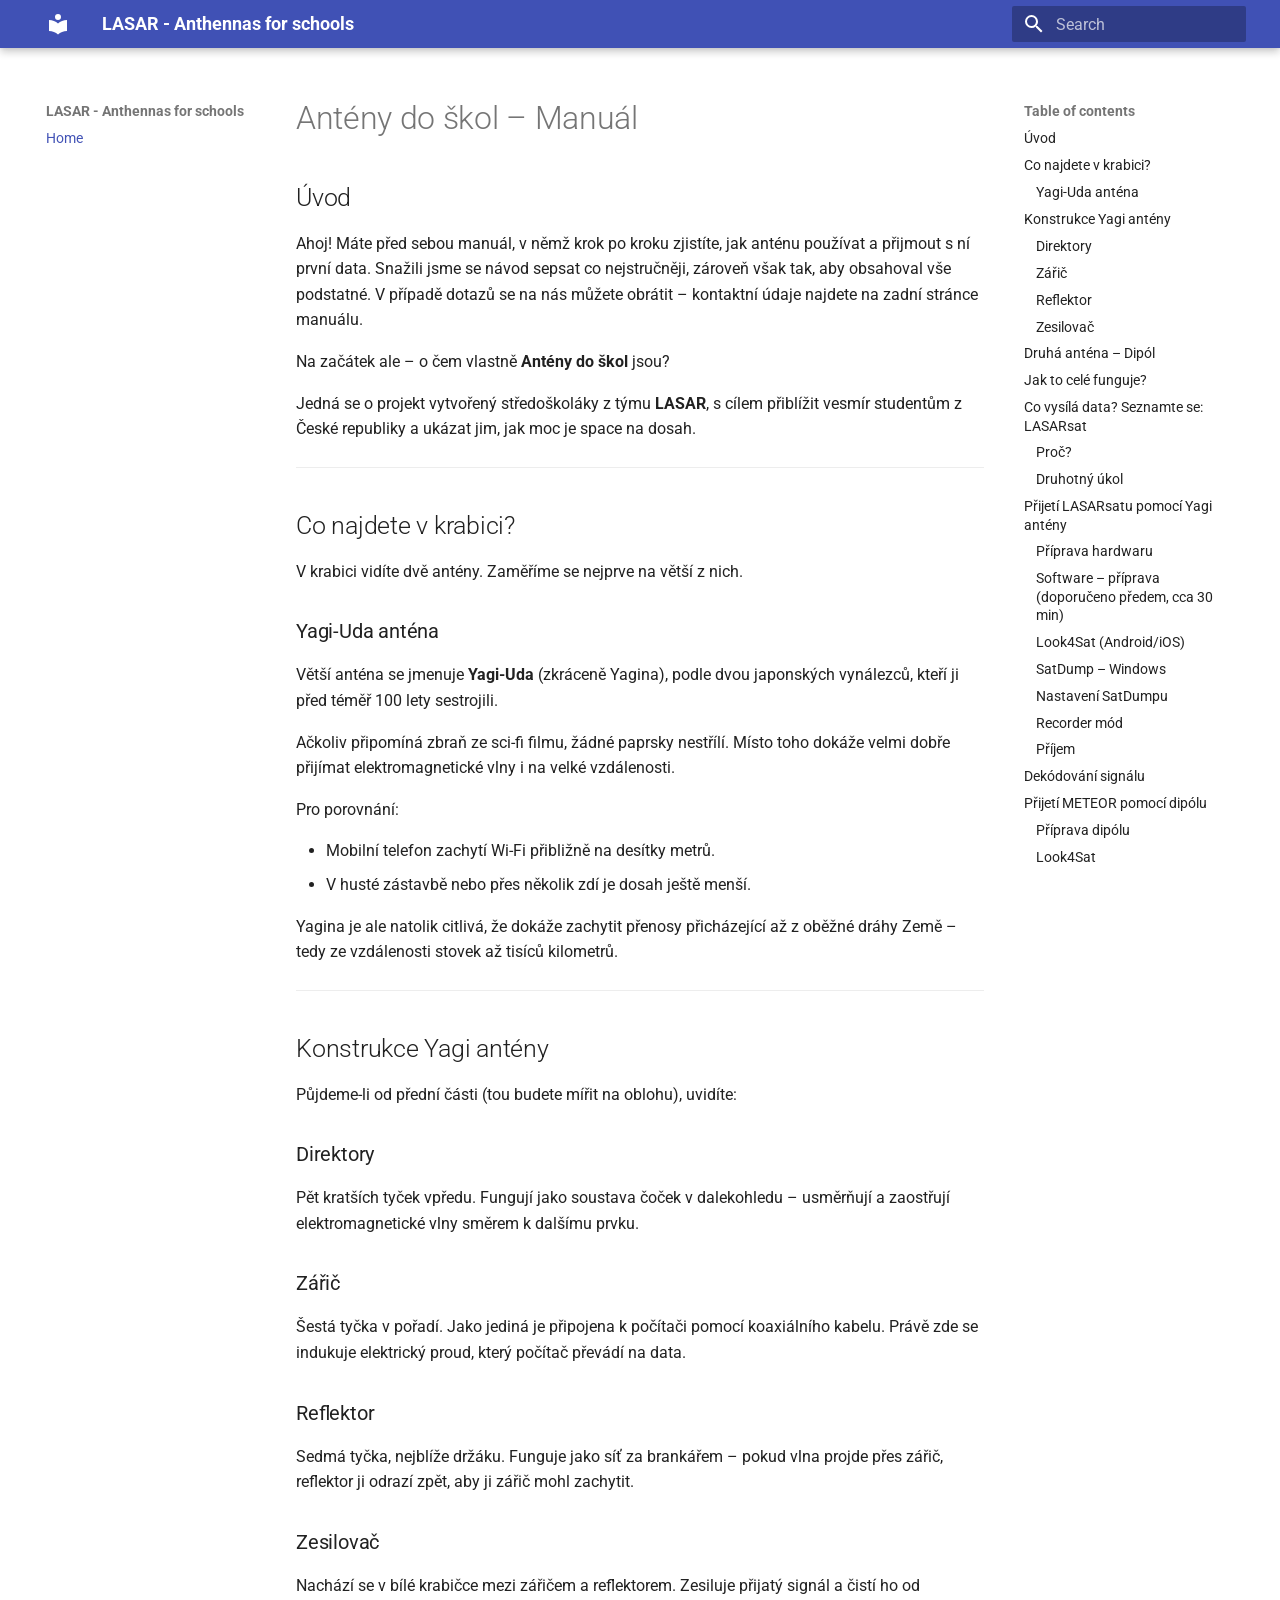
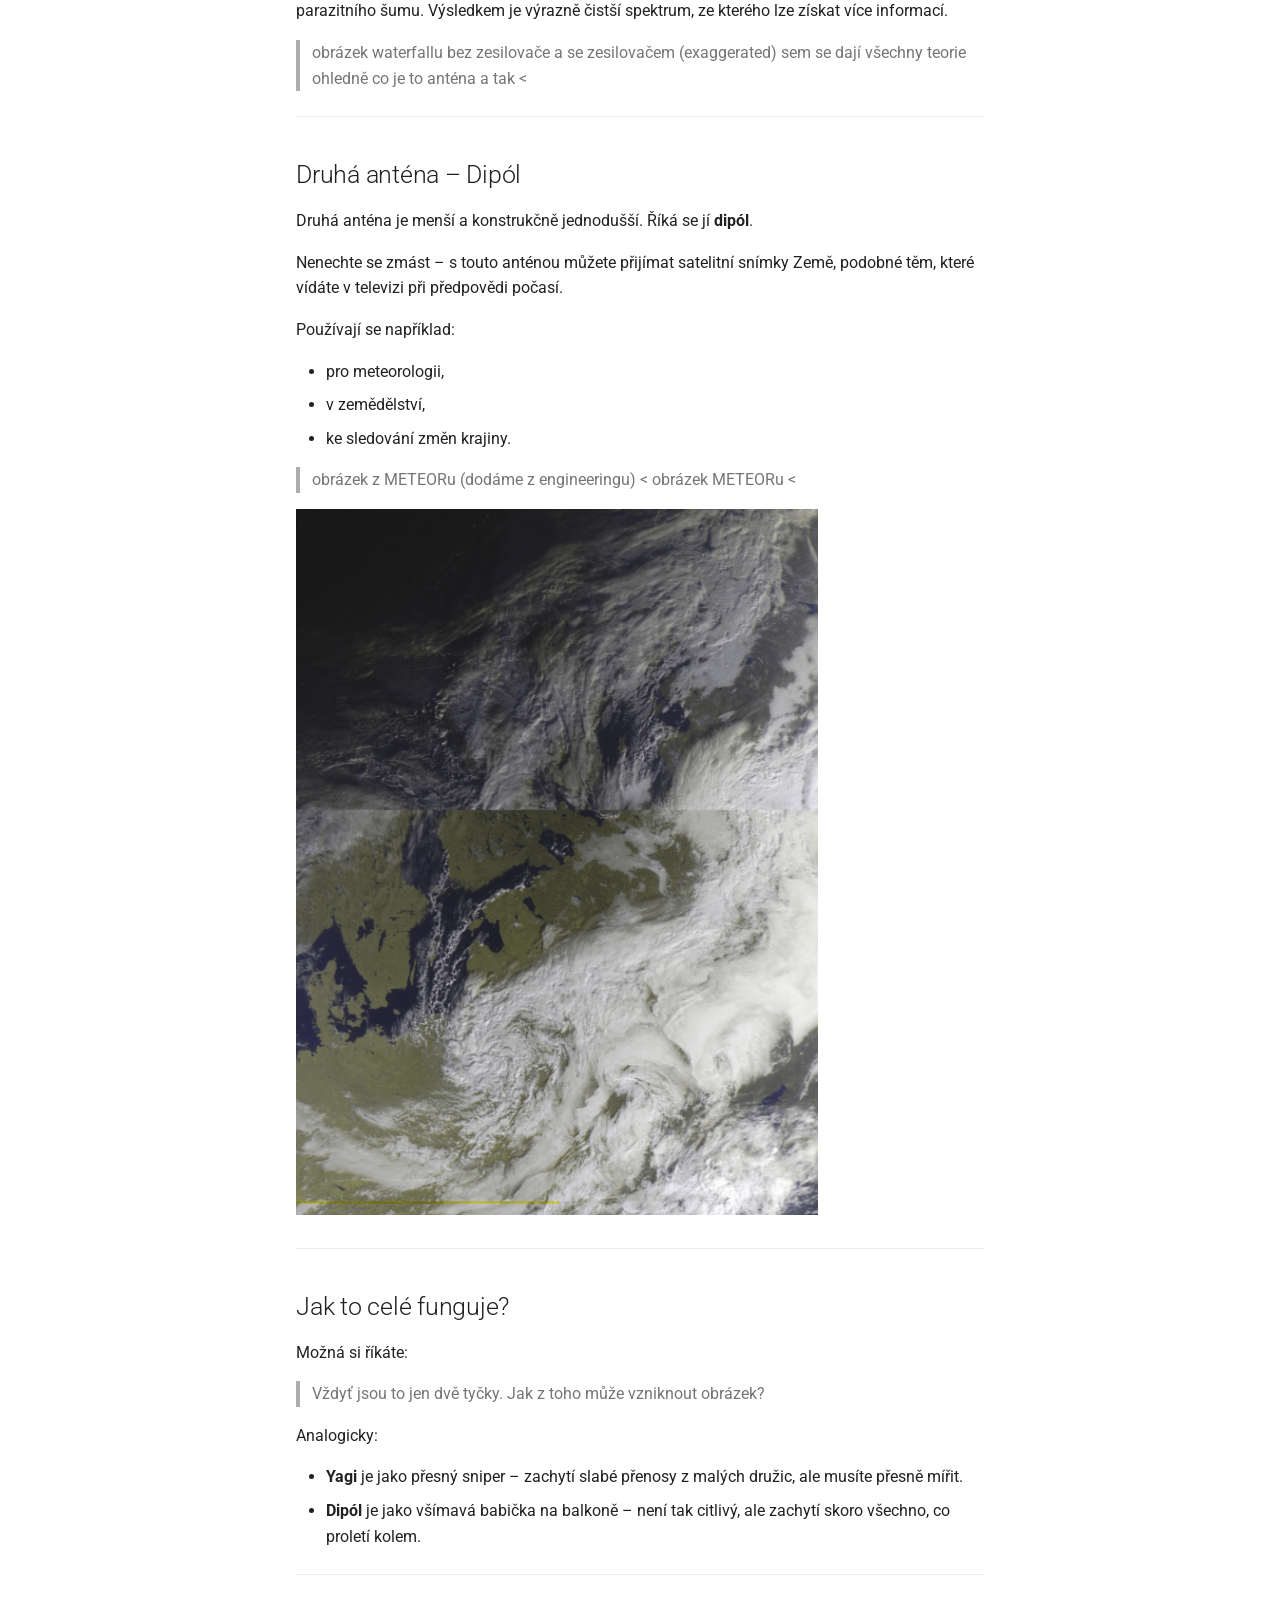
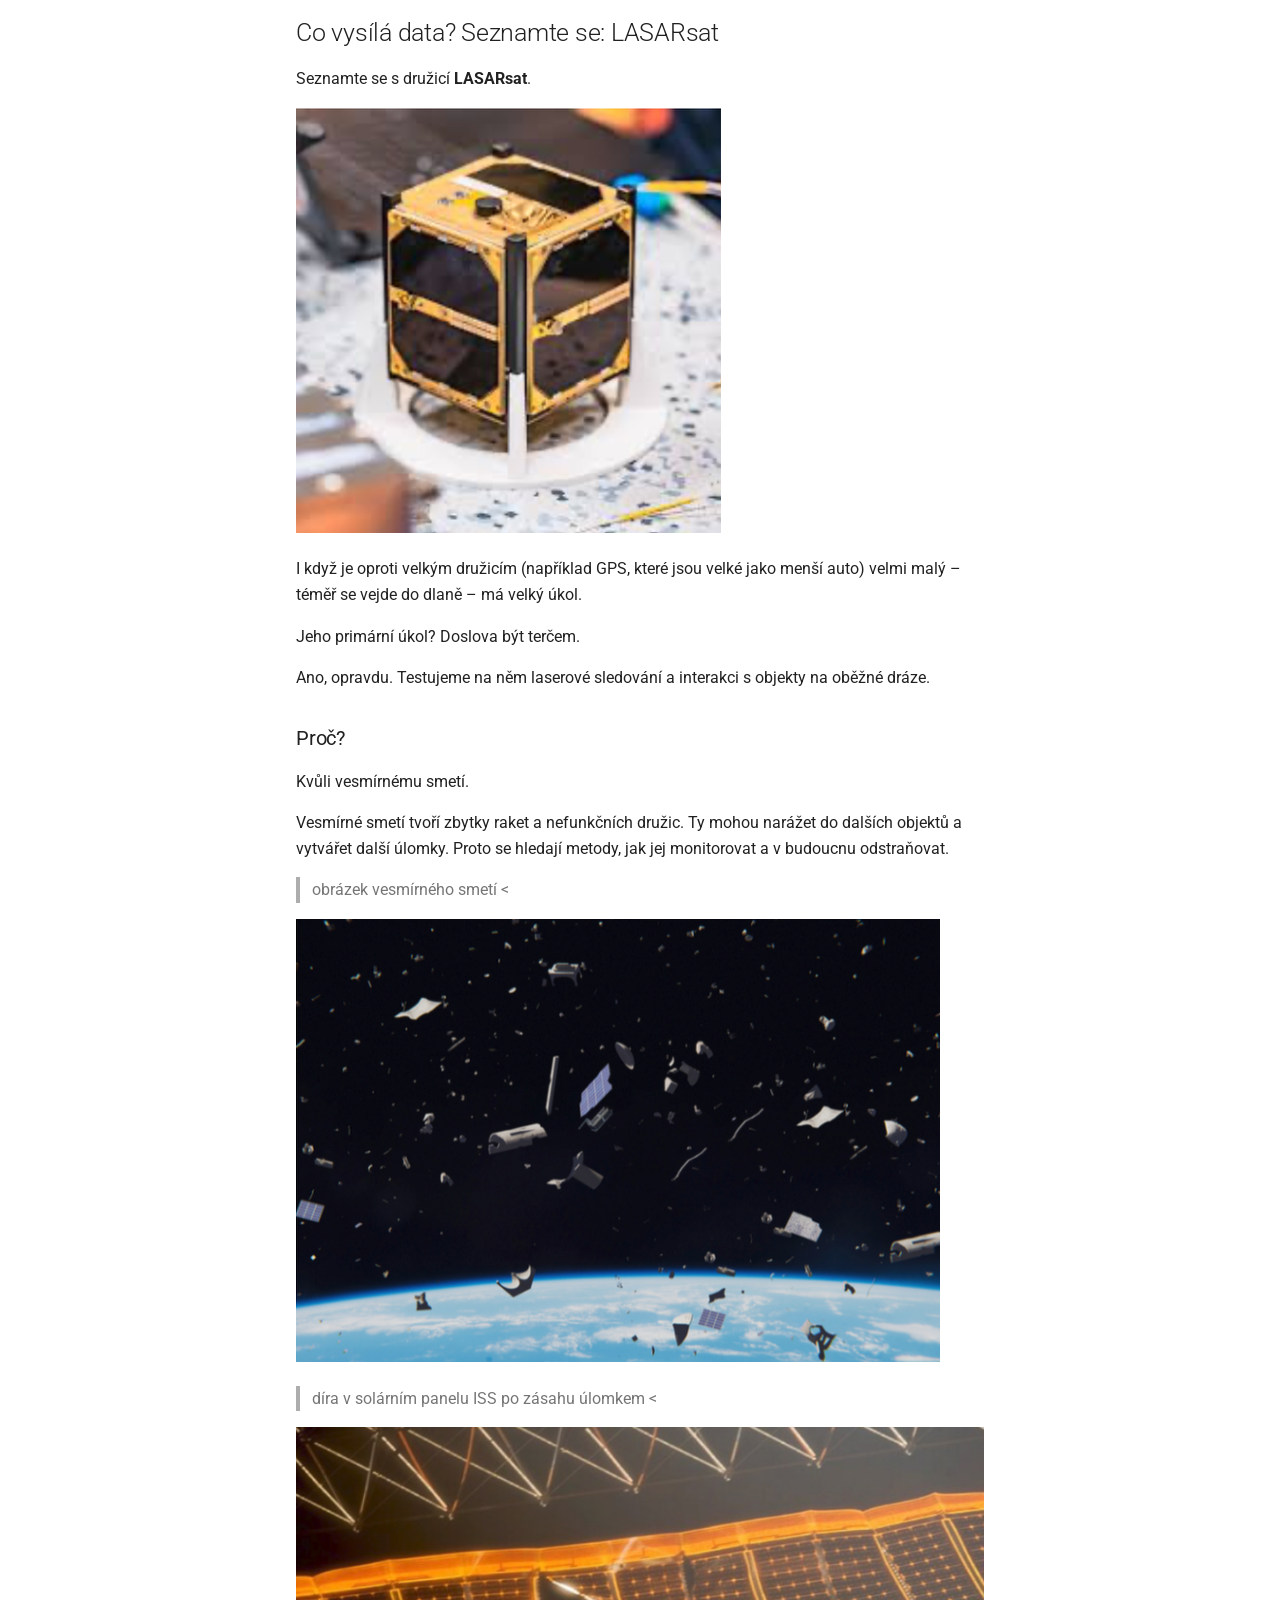
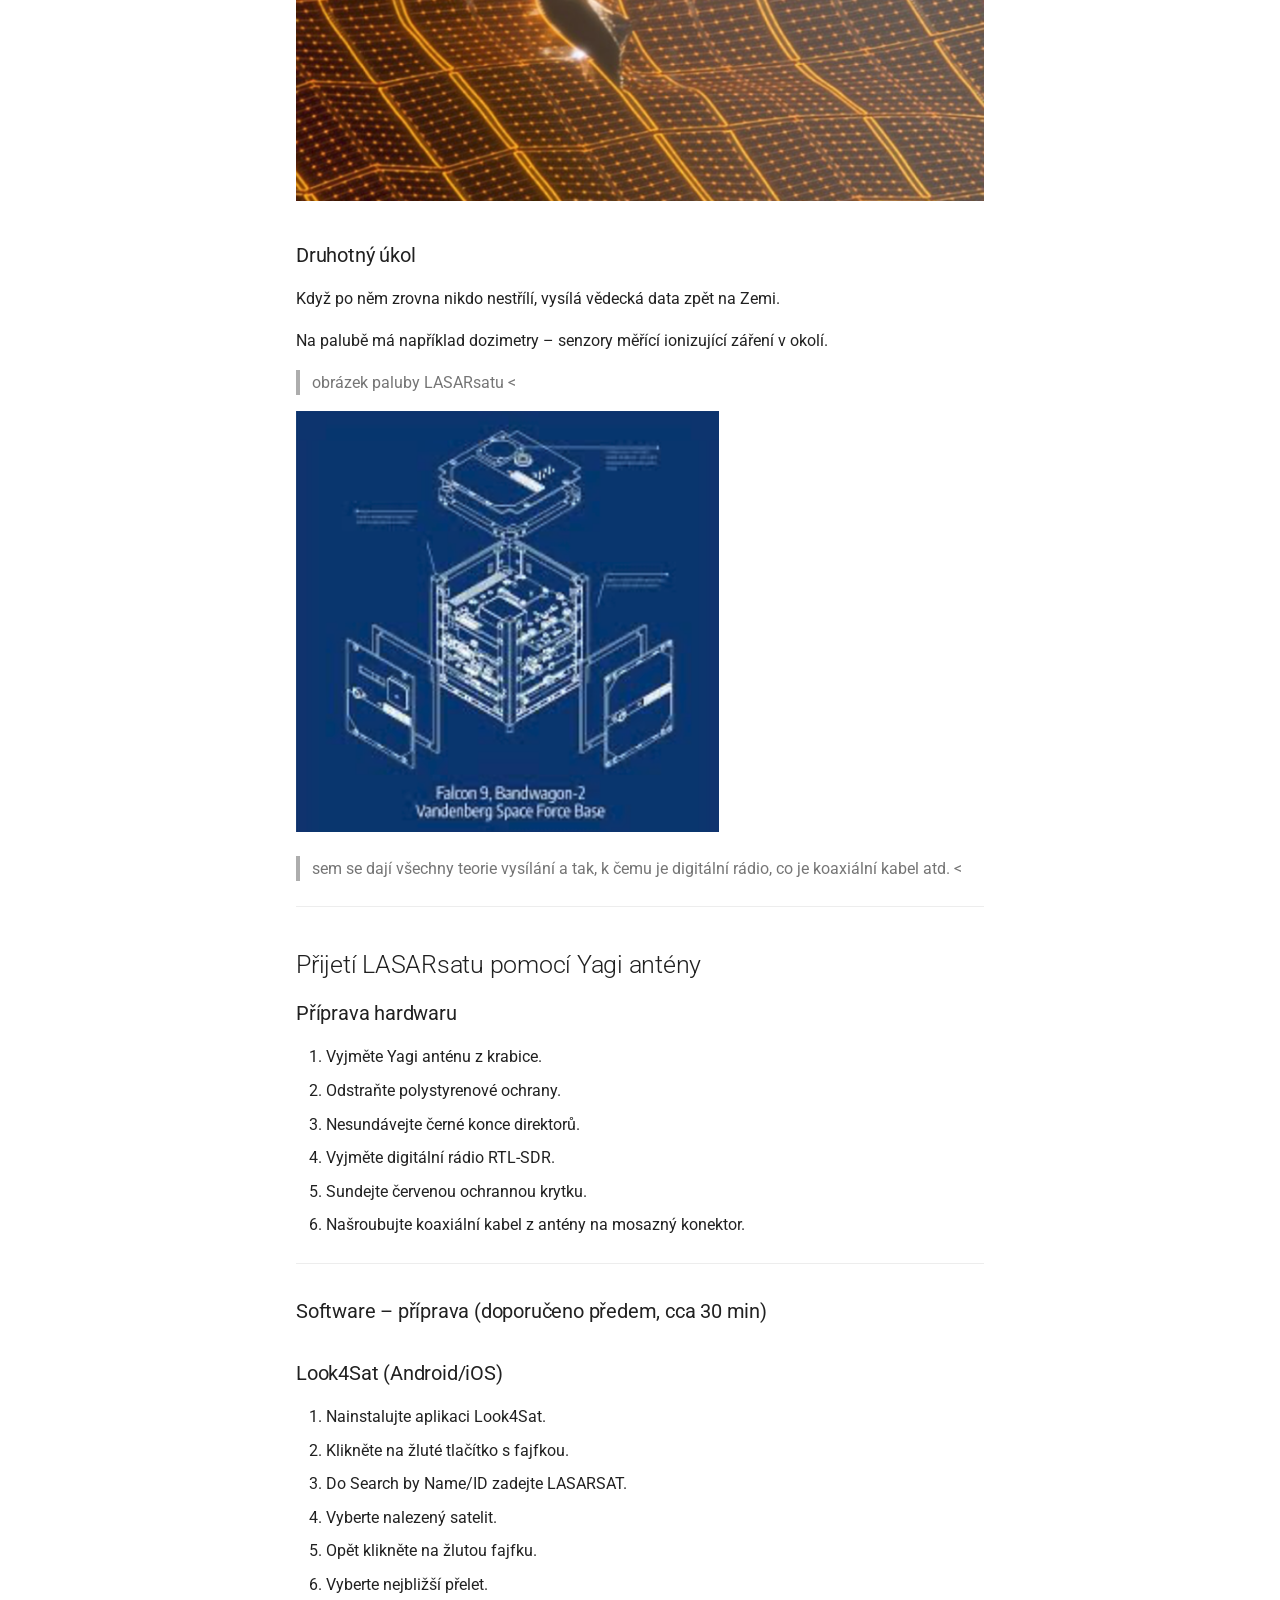
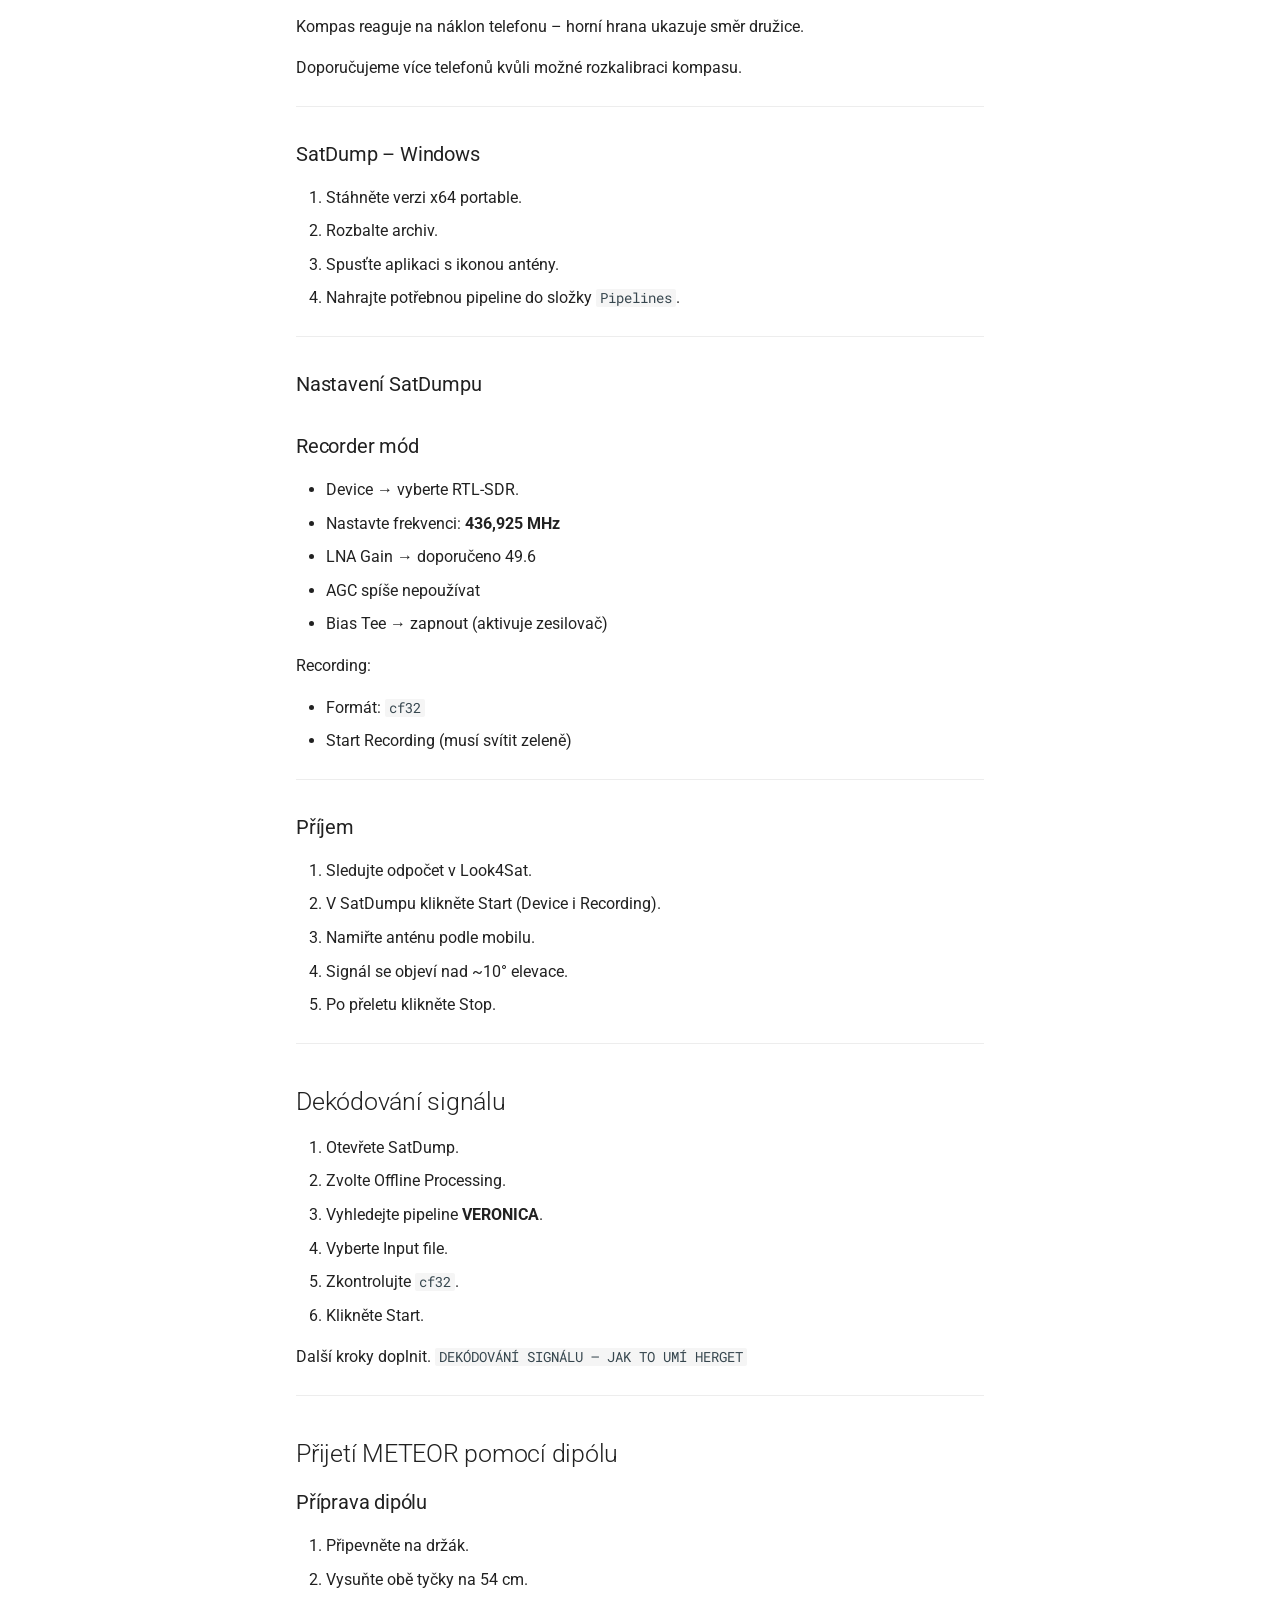
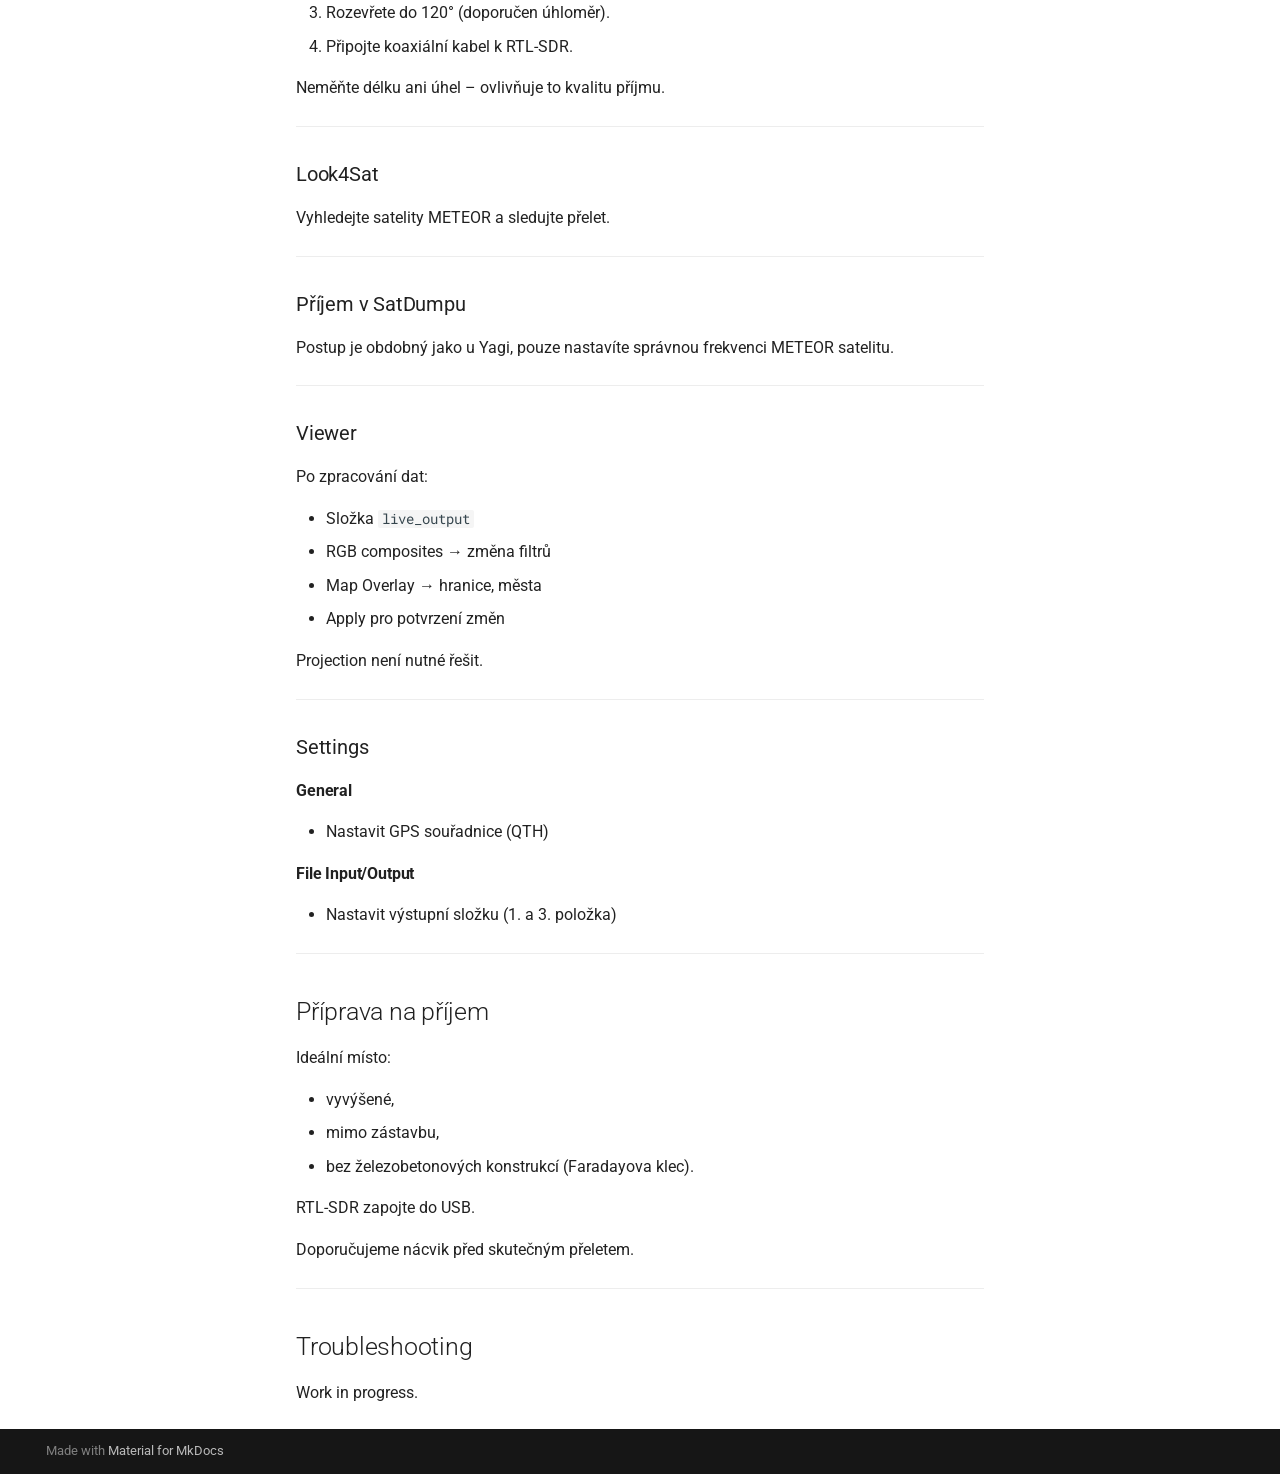
==== index.html @ 9f538089 "Deployed 484b0a1 with MkDocs version: 1.6.1" ====
<!doctype html>
<html lang="en" class="no-js">
  <head>
    
      <meta charset="utf-8">
      <meta name="viewport" content="width=device-width,initial-scale=1">
      
      
      
        <link rel="canonical" href="https://lasar-dospace.github.io/">
      
      
      
      
        
      
      
      <link rel="icon" href="assets/images/favicon.png">
      <meta name="generator" content="mkdocs-1.6.1, mkdocs-material-9.7.1">
    
    
      
        <title>LASAR - Anthennas for schools</title>
      
    
    
      <link rel="stylesheet" href="assets/stylesheets/main.484c7ddc.min.css">
      
      


    
    
      
    
    
      
        
        
        <link rel="preconnect" href="https://fonts.gstatic.com" crossorigin>
        <link rel="stylesheet" href="https://fonts.googleapis.com/css?family=Roboto:300,300i,400,400i,700,700i%7CRoboto+Mono:400,400i,700,700i&display=fallback">
        <style>:root{--md-text-font:"Roboto";--md-code-font:"Roboto Mono"}</style>
      
    
    
    <script>__md_scope=new URL(".",location),__md_hash=e=>[...e].reduce(((e,_)=>(e<<5)-e+_.charCodeAt(0)),0),__md_get=(e,_=localStorage,t=__md_scope)=>JSON.parse(_.getItem(t.pathname+"."+e)),__md_set=(e,_,t=localStorage,a=__md_scope)=>{try{t.setItem(a.pathname+"."+e,JSON.stringify(_))}catch(e){}}</script>
    
      

    
    
  </head>
  
  
    <body dir="ltr">
  
    
    <input class="md-toggle" data-md-toggle="drawer" type="checkbox" id="__drawer" autocomplete="off">
    <input class="md-toggle" data-md-toggle="search" type="checkbox" id="__search" autocomplete="off">
    <label class="md-overlay" for="__drawer"></label>
    <div data-md-component="skip">
      
        
        <a href="#anteny-do-skol-manual" class="md-skip">
          Skip to content
        </a>
      
    </div>
    <div data-md-component="announce">
      
    </div>
    
    
      

  

<header class="md-header md-header--shadow" data-md-component="header">
  <nav class="md-header__inner md-grid" aria-label="Header">
    <a href="." title="LASAR - Anthennas for schools" class="md-header__button md-logo" aria-label="LASAR - Anthennas for schools" data-md-component="logo">
      
  
  <svg xmlns="http://www.w3.org/2000/svg" viewBox="0 0 24 24"><path d="M12 8a3 3 0 0 0 3-3 3 3 0 0 0-3-3 3 3 0 0 0-3 3 3 3 0 0 0 3 3m0 3.54C9.64 9.35 6.5 8 3 8v11c3.5 0 6.64 1.35 9 3.54 2.36-2.19 5.5-3.54 9-3.54V8c-3.5 0-6.64 1.35-9 3.54"/></svg>

    </a>
    <label class="md-header__button md-icon" for="__drawer">
      
      <svg xmlns="http://www.w3.org/2000/svg" viewBox="0 0 24 24"><path d="M3 6h18v2H3zm0 5h18v2H3zm0 5h18v2H3z"/></svg>
    </label>
    <div class="md-header__title" data-md-component="header-title">
      <div class="md-header__ellipsis">
        <div class="md-header__topic">
          <span class="md-ellipsis">
            LASAR - Anthennas for schools
          </span>
        </div>
        <div class="md-header__topic" data-md-component="header-topic">
          <span class="md-ellipsis">
            
              Home
            
          </span>
        </div>
      </div>
    </div>
    
    
      <script>var palette=__md_get("__palette");if(palette&&palette.color){if("(prefers-color-scheme)"===palette.color.media){var media=matchMedia("(prefers-color-scheme: light)"),input=document.querySelector(media.matches?"[data-md-color-media='(prefers-color-scheme: light)']":"[data-md-color-media='(prefers-color-scheme: dark)']");palette.color.media=input.getAttribute("data-md-color-media"),palette.color.scheme=input.getAttribute("data-md-color-scheme"),palette.color.primary=input.getAttribute("data-md-color-primary"),palette.color.accent=input.getAttribute("data-md-color-accent")}for(var[key,value]of Object.entries(palette.color))document.body.setAttribute("data-md-color-"+key,value)}</script>
    
    
    
      
      
        <label class="md-header__button md-icon" for="__search">
          
          <svg xmlns="http://www.w3.org/2000/svg" viewBox="0 0 24 24"><path d="M9.5 3A6.5 6.5 0 0 1 16 9.5c0 1.61-.59 3.09-1.56 4.23l.27.27h.79l5 5-1.5 1.5-5-5v-.79l-.27-.27A6.52 6.52 0 0 1 9.5 16 6.5 6.5 0 0 1 3 9.5 6.5 6.5 0 0 1 9.5 3m0 2C7 5 5 7 5 9.5S7 14 9.5 14 14 12 14 9.5 12 5 9.5 5"/></svg>
        </label>
        <div class="md-search" data-md-component="search" role="dialog">
  <label class="md-search__overlay" for="__search"></label>
  <div class="md-search__inner" role="search">
    <form class="md-search__form" name="search">
      <input type="text" class="md-search__input" name="query" aria-label="Search" placeholder="Search" autocapitalize="off" autocorrect="off" autocomplete="off" spellcheck="false" data-md-component="search-query" required>
      <label class="md-search__icon md-icon" for="__search">
        
        <svg xmlns="http://www.w3.org/2000/svg" viewBox="0 0 24 24"><path d="M9.5 3A6.5 6.5 0 0 1 16 9.5c0 1.61-.59 3.09-1.56 4.23l.27.27h.79l5 5-1.5 1.5-5-5v-.79l-.27-.27A6.52 6.52 0 0 1 9.5 16 6.5 6.5 0 0 1 3 9.5 6.5 6.5 0 0 1 9.5 3m0 2C7 5 5 7 5 9.5S7 14 9.5 14 14 12 14 9.5 12 5 9.5 5"/></svg>
        
        <svg xmlns="http://www.w3.org/2000/svg" viewBox="0 0 24 24"><path d="M20 11v2H8l5.5 5.5-1.42 1.42L4.16 12l7.92-7.92L13.5 5.5 8 11z"/></svg>
      </label>
      <nav class="md-search__options" aria-label="Search">
        
        <button type="reset" class="md-search__icon md-icon" title="Clear" aria-label="Clear" tabindex="-1">
          
          <svg xmlns="http://www.w3.org/2000/svg" viewBox="0 0 24 24"><path d="M19 6.41 17.59 5 12 10.59 6.41 5 5 6.41 10.59 12 5 17.59 6.41 19 12 13.41 17.59 19 19 17.59 13.41 12z"/></svg>
        </button>
      </nav>
      
    </form>
    <div class="md-search__output">
      <div class="md-search__scrollwrap" tabindex="0" data-md-scrollfix>
        <div class="md-search-result" data-md-component="search-result">
          <div class="md-search-result__meta">
            Initializing search
          </div>
          <ol class="md-search-result__list" role="presentation"></ol>
        </div>
      </div>
    </div>
  </div>
</div>
      
    
    
  </nav>
  
</header>
    
    <div class="md-container" data-md-component="container">
      
      
        
          
        
      
      <main class="md-main" data-md-component="main">
        <div class="md-main__inner md-grid">
          
            
              
              <div class="md-sidebar md-sidebar--primary" data-md-component="sidebar" data-md-type="navigation" >
                <div class="md-sidebar__scrollwrap">
                  <div class="md-sidebar__inner">
                    



<nav class="md-nav md-nav--primary" aria-label="Navigation" data-md-level="0">
  <label class="md-nav__title" for="__drawer">
    <a href="." title="LASAR - Anthennas for schools" class="md-nav__button md-logo" aria-label="LASAR - Anthennas for schools" data-md-component="logo">
      
  
  <svg xmlns="http://www.w3.org/2000/svg" viewBox="0 0 24 24"><path d="M12 8a3 3 0 0 0 3-3 3 3 0 0 0-3-3 3 3 0 0 0-3 3 3 3 0 0 0 3 3m0 3.54C9.64 9.35 6.5 8 3 8v11c3.5 0 6.64 1.35 9 3.54 2.36-2.19 5.5-3.54 9-3.54V8c-3.5 0-6.64 1.35-9 3.54"/></svg>

    </a>
    LASAR - Anthennas for schools
  </label>
  
  <ul class="md-nav__list" data-md-scrollfix>
    
      
      
  
  
    
  
  
  
    <li class="md-nav__item md-nav__item--active">
      
      <input class="md-nav__toggle md-toggle" type="checkbox" id="__toc">
      
      
        
      
      
        <label class="md-nav__link md-nav__link--active" for="__toc">
          
  
  
  <span class="md-ellipsis">
    
  
    Home
  

    
  </span>
  
  

          <span class="md-nav__icon md-icon"></span>
        </label>
      
      <a href="." class="md-nav__link md-nav__link--active">
        
  
  
  <span class="md-ellipsis">
    
  
    Home
  

    
  </span>
  
  

      </a>
      
        

<nav class="md-nav md-nav--secondary" aria-label="Table of contents">
  
  
  
    
  
  
    <label class="md-nav__title" for="__toc">
      <span class="md-nav__icon md-icon"></span>
      Table of contents
    </label>
    <ul class="md-nav__list" data-md-component="toc" data-md-scrollfix>
      
        <li class="md-nav__item">
  <a href="#uvod" class="md-nav__link">
    <span class="md-ellipsis">
      
        Úvod
      
    </span>
  </a>
  
</li>
      
        <li class="md-nav__item">
  <a href="#co-najdete-v-krabici" class="md-nav__link">
    <span class="md-ellipsis">
      
        Co najdete v krabici?
      
    </span>
  </a>
  
    <nav class="md-nav" aria-label="Co najdete v krabici?">
      <ul class="md-nav__list">
        
          <li class="md-nav__item">
  <a href="#yagi-uda-antena" class="md-nav__link">
    <span class="md-ellipsis">
      
        Yagi-Uda anténa
      
    </span>
  </a>
  
</li>
        
      </ul>
    </nav>
  
</li>
      
        <li class="md-nav__item">
  <a href="#konstrukce-yagi-anteny" class="md-nav__link">
    <span class="md-ellipsis">
      
        Konstrukce Yagi antény
      
    </span>
  </a>
  
    <nav class="md-nav" aria-label="Konstrukce Yagi antény">
      <ul class="md-nav__list">
        
          <li class="md-nav__item">
  <a href="#direktory" class="md-nav__link">
    <span class="md-ellipsis">
      
        Direktory
      
    </span>
  </a>
  
</li>
        
          <li class="md-nav__item">
  <a href="#zaric" class="md-nav__link">
    <span class="md-ellipsis">
      
        Zářič
      
    </span>
  </a>
  
</li>
        
          <li class="md-nav__item">
  <a href="#reflektor" class="md-nav__link">
    <span class="md-ellipsis">
      
        Reflektor
      
    </span>
  </a>
  
</li>
        
          <li class="md-nav__item">
  <a href="#zesilovac" class="md-nav__link">
    <span class="md-ellipsis">
      
        Zesilovač
      
    </span>
  </a>
  
</li>
        
      </ul>
    </nav>
  
</li>
      
        <li class="md-nav__item">
  <a href="#druha-antena-dipol" class="md-nav__link">
    <span class="md-ellipsis">
      
        Druhá anténa – Dipól
      
    </span>
  </a>
  
</li>
      
        <li class="md-nav__item">
  <a href="#jak-to-cele-funguje" class="md-nav__link">
    <span class="md-ellipsis">
      
        Jak to celé funguje?
      
    </span>
  </a>
  
</li>
      
        <li class="md-nav__item">
  <a href="#co-vysila-data-seznamte-se-lasarsat" class="md-nav__link">
    <span class="md-ellipsis">
      
        Co vysílá data? Seznamte se: LASARsat
      
    </span>
  </a>
  
    <nav class="md-nav" aria-label="Co vysílá data? Seznamte se: LASARsat">
      <ul class="md-nav__list">
        
          <li class="md-nav__item">
  <a href="#proc" class="md-nav__link">
    <span class="md-ellipsis">
      
        Proč?
      
    </span>
  </a>
  
</li>
        
          <li class="md-nav__item">
  <a href="#druhotny-ukol" class="md-nav__link">
    <span class="md-ellipsis">
      
        Druhotný úkol
      
    </span>
  </a>
  
</li>
        
      </ul>
    </nav>
  
</li>
      
        <li class="md-nav__item">
  <a href="#prijeti-lasarsatu-pomoci-yagi-anteny" class="md-nav__link">
    <span class="md-ellipsis">
      
        Přijetí LASARsatu pomocí Yagi antény
      
    </span>
  </a>
  
    <nav class="md-nav" aria-label="Přijetí LASARsatu pomocí Yagi antény">
      <ul class="md-nav__list">
        
          <li class="md-nav__item">
  <a href="#priprava-hardwaru" class="md-nav__link">
    <span class="md-ellipsis">
      
        Příprava hardwaru
      
    </span>
  </a>
  
</li>
        
          <li class="md-nav__item">
  <a href="#software-priprava-doporuceno-predem-cca-30-min" class="md-nav__link">
    <span class="md-ellipsis">
      
        Software – příprava (doporučeno předem, cca 30 min)
      
    </span>
  </a>
  
</li>
        
          <li class="md-nav__item">
  <a href="#look4sat-androidios" class="md-nav__link">
    <span class="md-ellipsis">
      
        Look4Sat (Android/iOS)
      
    </span>
  </a>
  
</li>
        
          <li class="md-nav__item">
  <a href="#satdump-windows" class="md-nav__link">
    <span class="md-ellipsis">
      
        SatDump – Windows
      
    </span>
  </a>
  
</li>
        
          <li class="md-nav__item">
  <a href="#nastaveni-satdumpu" class="md-nav__link">
    <span class="md-ellipsis">
      
        Nastavení SatDumpu
      
    </span>
  </a>
  
</li>
        
          <li class="md-nav__item">
  <a href="#recorder-mod" class="md-nav__link">
    <span class="md-ellipsis">
      
        Recorder mód
      
    </span>
  </a>
  
</li>
        
          <li class="md-nav__item">
  <a href="#prijem" class="md-nav__link">
    <span class="md-ellipsis">
      
        Příjem
      
    </span>
  </a>
  
</li>
        
      </ul>
    </nav>
  
</li>
      
        <li class="md-nav__item">
  <a href="#dekodovani-signalu" class="md-nav__link">
    <span class="md-ellipsis">
      
        Dekódování signálu
      
    </span>
  </a>
  
</li>
      
        <li class="md-nav__item">
  <a href="#prijeti-meteor-pomoci-dipolu" class="md-nav__link">
    <span class="md-ellipsis">
      
        Přijetí METEOR pomocí dipólu
      
    </span>
  </a>
  
    <nav class="md-nav" aria-label="Přijetí METEOR pomocí dipólu">
      <ul class="md-nav__list">
        
          <li class="md-nav__item">
  <a href="#priprava-dipolu" class="md-nav__link">
    <span class="md-ellipsis">
      
        Příprava dipólu
      
    </span>
  </a>
  
</li>
        
          <li class="md-nav__item">
  <a href="#look4sat" class="md-nav__link">
    <span class="md-ellipsis">
      
        Look4Sat
      
    </span>
  </a>
  
</li>
        
          <li class="md-nav__item">
  <a href="#prijem-v-satdumpu" class="md-nav__link">
    <span class="md-ellipsis">
      
        Příjem v SatDumpu
      
    </span>
  </a>
  
</li>
        
          <li class="md-nav__item">
  <a href="#viewer" class="md-nav__link">
    <span class="md-ellipsis">
      
        Viewer
      
    </span>
  </a>
  
</li>
        
          <li class="md-nav__item">
  <a href="#settings" class="md-nav__link">
    <span class="md-ellipsis">
      
        Settings
      
    </span>
  </a>
  
    <nav class="md-nav" aria-label="Settings">
      <ul class="md-nav__list">
        
          <li class="md-nav__item">
  <a href="#general" class="md-nav__link">
    <span class="md-ellipsis">
      
        General
      
    </span>
  </a>
  
</li>
        
          <li class="md-nav__item">
  <a href="#file-inputoutput" class="md-nav__link">
    <span class="md-ellipsis">
      
        File Input/Output
      
    </span>
  </a>
  
</li>
        
      </ul>
    </nav>
  
</li>
        
      </ul>
    </nav>
  
</li>
      
        <li class="md-nav__item">
  <a href="#priprava-na-prijem" class="md-nav__link">
    <span class="md-ellipsis">
      
        Příprava na příjem
      
    </span>
  </a>
  
</li>
      
        <li class="md-nav__item">
  <a href="#troubleshooting" class="md-nav__link">
    <span class="md-ellipsis">
      
        Troubleshooting
      
    </span>
  </a>
  
</li>
      
    </ul>
  
</nav>
      
    </li>
  

    
  </ul>
</nav>
                  </div>
                </div>
              </div>
            
            
              
              <div class="md-sidebar md-sidebar--secondary" data-md-component="sidebar" data-md-type="toc" >
                <div class="md-sidebar__scrollwrap">
                  <div class="md-sidebar__inner">
                    

<nav class="md-nav md-nav--secondary" aria-label="Table of contents">
  
  
  
    
  
  
    <label class="md-nav__title" for="__toc">
      <span class="md-nav__icon md-icon"></span>
      Table of contents
    </label>
    <ul class="md-nav__list" data-md-component="toc" data-md-scrollfix>
      
        <li class="md-nav__item">
  <a href="#uvod" class="md-nav__link">
    <span class="md-ellipsis">
      
        Úvod
      
    </span>
  </a>
  
</li>
      
        <li class="md-nav__item">
  <a href="#co-najdete-v-krabici" class="md-nav__link">
    <span class="md-ellipsis">
      
        Co najdete v krabici?
      
    </span>
  </a>
  
    <nav class="md-nav" aria-label="Co najdete v krabici?">
      <ul class="md-nav__list">
        
          <li class="md-nav__item">
  <a href="#yagi-uda-antena" class="md-nav__link">
    <span class="md-ellipsis">
      
        Yagi-Uda anténa
      
    </span>
  </a>
  
</li>
        
      </ul>
    </nav>
  
</li>
      
        <li class="md-nav__item">
  <a href="#konstrukce-yagi-anteny" class="md-nav__link">
    <span class="md-ellipsis">
      
        Konstrukce Yagi antény
      
    </span>
  </a>
  
    <nav class="md-nav" aria-label="Konstrukce Yagi antény">
      <ul class="md-nav__list">
        
          <li class="md-nav__item">
  <a href="#direktory" class="md-nav__link">
    <span class="md-ellipsis">
      
        Direktory
      
    </span>
  </a>
  
</li>
        
          <li class="md-nav__item">
  <a href="#zaric" class="md-nav__link">
    <span class="md-ellipsis">
      
        Zářič
      
    </span>
  </a>
  
</li>
        
          <li class="md-nav__item">
  <a href="#reflektor" class="md-nav__link">
    <span class="md-ellipsis">
      
        Reflektor
      
    </span>
  </a>
  
</li>
        
          <li class="md-nav__item">
  <a href="#zesilovac" class="md-nav__link">
    <span class="md-ellipsis">
      
        Zesilovač
      
    </span>
  </a>
  
</li>
        
      </ul>
    </nav>
  
</li>
      
        <li class="md-nav__item">
  <a href="#druha-antena-dipol" class="md-nav__link">
    <span class="md-ellipsis">
      
        Druhá anténa – Dipól
      
    </span>
  </a>
  
</li>
      
        <li class="md-nav__item">
  <a href="#jak-to-cele-funguje" class="md-nav__link">
    <span class="md-ellipsis">
      
        Jak to celé funguje?
      
    </span>
  </a>
  
</li>
      
        <li class="md-nav__item">
  <a href="#co-vysila-data-seznamte-se-lasarsat" class="md-nav__link">
    <span class="md-ellipsis">
      
        Co vysílá data? Seznamte se: LASARsat
      
    </span>
  </a>
  
    <nav class="md-nav" aria-label="Co vysílá data? Seznamte se: LASARsat">
      <ul class="md-nav__list">
        
          <li class="md-nav__item">
  <a href="#proc" class="md-nav__link">
    <span class="md-ellipsis">
      
        Proč?
      
    </span>
  </a>
  
</li>
        
          <li class="md-nav__item">
  <a href="#druhotny-ukol" class="md-nav__link">
    <span class="md-ellipsis">
      
        Druhotný úkol
      
    </span>
  </a>
  
</li>
        
      </ul>
    </nav>
  
</li>
      
        <li class="md-nav__item">
  <a href="#prijeti-lasarsatu-pomoci-yagi-anteny" class="md-nav__link">
    <span class="md-ellipsis">
      
        Přijetí LASARsatu pomocí Yagi antény
      
    </span>
  </a>
  
    <nav class="md-nav" aria-label="Přijetí LASARsatu pomocí Yagi antény">
      <ul class="md-nav__list">
        
          <li class="md-nav__item">
  <a href="#priprava-hardwaru" class="md-nav__link">
    <span class="md-ellipsis">
      
        Příprava hardwaru
      
    </span>
  </a>
  
</li>
        
          <li class="md-nav__item">
  <a href="#software-priprava-doporuceno-predem-cca-30-min" class="md-nav__link">
    <span class="md-ellipsis">
      
        Software – příprava (doporučeno předem, cca 30 min)
      
    </span>
  </a>
  
</li>
        
          <li class="md-nav__item">
  <a href="#look4sat-androidios" class="md-nav__link">
    <span class="md-ellipsis">
      
        Look4Sat (Android/iOS)
      
    </span>
  </a>
  
</li>
        
          <li class="md-nav__item">
  <a href="#satdump-windows" class="md-nav__link">
    <span class="md-ellipsis">
      
        SatDump – Windows
      
    </span>
  </a>
  
</li>
        
          <li class="md-nav__item">
  <a href="#nastaveni-satdumpu" class="md-nav__link">
    <span class="md-ellipsis">
      
        Nastavení SatDumpu
      
    </span>
  </a>
  
</li>
        
          <li class="md-nav__item">
  <a href="#recorder-mod" class="md-nav__link">
    <span class="md-ellipsis">
      
        Recorder mód
      
    </span>
  </a>
  
</li>
        
          <li class="md-nav__item">
  <a href="#prijem" class="md-nav__link">
    <span class="md-ellipsis">
      
        Příjem
      
    </span>
  </a>
  
</li>
        
      </ul>
    </nav>
  
</li>
      
        <li class="md-nav__item">
  <a href="#dekodovani-signalu" class="md-nav__link">
    <span class="md-ellipsis">
      
        Dekódování signálu
      
    </span>
  </a>
  
</li>
      
        <li class="md-nav__item">
  <a href="#prijeti-meteor-pomoci-dipolu" class="md-nav__link">
    <span class="md-ellipsis">
      
        Přijetí METEOR pomocí dipólu
      
    </span>
  </a>
  
    <nav class="md-nav" aria-label="Přijetí METEOR pomocí dipólu">
      <ul class="md-nav__list">
        
          <li class="md-nav__item">
  <a href="#priprava-dipolu" class="md-nav__link">
    <span class="md-ellipsis">
      
        Příprava dipólu
      
    </span>
  </a>
  
</li>
        
          <li class="md-nav__item">
  <a href="#look4sat" class="md-nav__link">
    <span class="md-ellipsis">
      
        Look4Sat
      
    </span>
  </a>
  
</li>
        
          <li class="md-nav__item">
  <a href="#prijem-v-satdumpu" class="md-nav__link">
    <span class="md-ellipsis">
      
        Příjem v SatDumpu
      
    </span>
  </a>
  
</li>
        
          <li class="md-nav__item">
  <a href="#viewer" class="md-nav__link">
    <span class="md-ellipsis">
      
        Viewer
      
    </span>
  </a>
  
</li>
        
          <li class="md-nav__item">
  <a href="#settings" class="md-nav__link">
    <span class="md-ellipsis">
      
        Settings
      
    </span>
  </a>
  
    <nav class="md-nav" aria-label="Settings">
      <ul class="md-nav__list">
        
          <li class="md-nav__item">
  <a href="#general" class="md-nav__link">
    <span class="md-ellipsis">
      
        General
      
    </span>
  </a>
  
</li>
        
          <li class="md-nav__item">
  <a href="#file-inputoutput" class="md-nav__link">
    <span class="md-ellipsis">
      
        File Input/Output
      
    </span>
  </a>
  
</li>
        
      </ul>
    </nav>
  
</li>
        
      </ul>
    </nav>
  
</li>
      
        <li class="md-nav__item">
  <a href="#priprava-na-prijem" class="md-nav__link">
    <span class="md-ellipsis">
      
        Příprava na příjem
      
    </span>
  </a>
  
</li>
      
        <li class="md-nav__item">
  <a href="#troubleshooting" class="md-nav__link">
    <span class="md-ellipsis">
      
        Troubleshooting
      
    </span>
  </a>
  
</li>
      
    </ul>
  
</nav>
                  </div>
                </div>
              </div>
            
          
          
            <div class="md-content" data-md-component="content">
              
              <article class="md-content__inner md-typeset">
                
                  



<h1 id="anteny-do-skol-manual">Antény do škol – Manuál</h1>
<h2 id="uvod">Úvod</h2>
<p>Ahoj!
Máte před sebou manuál, v němž krok po kroku zjistíte, jak anténu používat a přijmout s ní první data. Snažili jsme se návod sepsat co nejstručněji, zároveň však tak, aby obsahoval vše podstatné. V případě dotazů se na nás můžete obrátit – kontaktní údaje najdete na zadní stránce manuálu.</p>
<p>Na začátek ale – o čem vlastně <strong>Antény do škol</strong> jsou?</p>
<p>Jedná se o projekt vytvořený středoškoláky z týmu <strong>LASAR</strong>, s cílem přiblížit vesmír studentům z České republiky a ukázat jim, jak moc je space na dosah.</p>
<hr />
<h2 id="co-najdete-v-krabici">Co najdete v krabici?</h2>
<p>V krabici vidíte dvě antény. Zaměříme se nejprve na větší z nich.</p>
<h3 id="yagi-uda-antena">Yagi-Uda anténa</h3>
<p>Větší anténa se jmenuje <strong>Yagi-Uda</strong> (zkráceně Yagina), podle dvou japonských vynálezců, kteří ji před téměř 100 lety sestrojili.</p>
<p>Ačkoliv připomíná zbraň ze sci-fi filmu, žádné paprsky nestřílí. Místo toho dokáže velmi dobře přijímat elektromagnetické vlny i na velké vzdálenosti.</p>
<p>Pro porovnání:</p>
<ul>
<li>Mobilní telefon zachytí Wi-Fi přibližně na desítky metrů.</li>
<li>V husté zástavbě nebo přes několik zdí je dosah ještě menší.</li>
</ul>
<p>Yagina je ale natolik citlivá, že dokáže zachytit přenosy přicházející až z oběžné dráhy Země – tedy ze vzdálenosti stovek až tisíců kilometrů.</p>
<hr />
<h2 id="konstrukce-yagi-anteny">Konstrukce Yagi antény</h2>
<p>Půjdeme-li od přední části (tou budete mířit na oblohu), uvidíte:</p>
<h3 id="direktory">Direktory</h3>
<p>Pět kratších tyček vpředu.
Fungují jako soustava čoček v dalekohledu – usměrňují a zaostřují elektromagnetické vlny směrem k dalšímu prvku.</p>
<h3 id="zaric">Zářič</h3>
<p>Šestá tyčka v pořadí.
Jako jediná je připojena k počítači pomocí koaxiálního kabelu. Právě zde se indukuje elektrický proud, který počítač převádí na data.</p>
<h3 id="reflektor">Reflektor</h3>
<p>Sedmá tyčka, nejblíže držáku.
Funguje jako síť za brankářem – pokud vlna projde přes zářič, reflektor ji odrazí zpět, aby ji zářič mohl zachytit.</p>
<h3 id="zesilovac">Zesilovač</h3>
<p>Nachází se v bílé krabičce mezi zářičem a reflektorem.
Zesiluje přijatý signál a čistí ho od parazitního šumu. Výsledkem je výrazně čistší spektrum, ze kterého lze získat více informací.</p>
<blockquote>
<p>obrázek waterfallu bez zesilovače a se zesilovačem (exaggerated)
sem se dají všechny teorie ohledně co je to anténa a tak &lt;</p>
</blockquote>
<hr />
<h2 id="druha-antena-dipol">Druhá anténa – Dipól</h2>
<p>Druhá anténa je menší a konstrukčně jednodušší. Říká se jí <strong>dipól</strong>.</p>
<p>Nenechte se zmást – s touto anténou můžete přijímat satelitní snímky Země, podobné těm, které vídáte v televizi při předpovědi počasí.</p>
<p>Používají se například:</p>
<ul>
<li>pro meteorologii,</li>
<li>v zemědělství,</li>
<li>ke sledování změn krajiny.</li>
</ul>
<blockquote>
<p>obrázek z METEORu (dodáme z engineeringu) &lt;
obrázek METEORu &lt;</p>
</blockquote>
<p><img alt="img" src="meteosat.png" /></p>
<hr />
<h2 id="jak-to-cele-funguje">Jak to celé funguje?</h2>
<p>Možná si říkáte:</p>
<blockquote>
<p>Vždyť jsou to jen dvě tyčky. Jak z toho může vzniknout obrázek?</p>
</blockquote>
<p>Analogicky:</p>
<ul>
<li><strong>Yagi</strong> je jako přesný sniper – zachytí slabé přenosy z malých družic, ale musíte přesně mířit.</li>
<li><strong>Dipól</strong> je jako všímavá babička na balkoně – není tak citlivý, ale zachytí skoro všechno, co proletí kolem.</li>
</ul>
<hr />
<h2 id="co-vysila-data-seznamte-se-lasarsat">Co vysílá data? Seznamte se: LASARsat</h2>
<p>Seznamte se s družicí <strong>LASARsat</strong>.</p>
<p><img alt="img" src="lasarsat.png" /></p>
<p>I když je oproti velkým družicím (například GPS, které jsou velké jako menší auto) velmi malý – téměř se vejde do dlaně – má velký úkol.</p>
<p>Jeho primární úkol?
Doslova být terčem.</p>
<p>Ano, opravdu. Testujeme na něm laserové sledování a interakci s objekty na oběžné dráze.</p>
<h3 id="proc">Proč?</h3>
<p>Kvůli vesmírnému smetí.</p>
<p>Vesmírné smetí tvoří zbytky raket a nefunkčních družic. Ty mohou narážet do dalších objektů a vytvářet další úlomky. Proto se hledají metody, jak jej monitorovat a v budoucnu odstraňovat.</p>
<blockquote>
<p>obrázek vesmírného smetí &lt;</p>
</blockquote>
<p><img alt="img" src="space_debris.png" /></p>
<blockquote>
<p>díra v solárním panelu ISS po zásahu úlomkem &lt;</p>
</blockquote>
<p><img alt="img" src="iss.png" /></p>
<h3 id="druhotny-ukol">Druhotný úkol</h3>
<p>Když po něm zrovna nikdo nestřílí, vysílá vědecká data zpět na Zemi.</p>
<p>Na palubě má například dozimetry – senzory měřící ionizující záření v okolí.</p>
<blockquote>
<p>obrázek paluby LASARsatu &lt;</p>
</blockquote>
<p><img alt="img" src="shematic.png" /></p>
<blockquote>
<p>sem se dají všechny teorie vysílání a tak, k čemu je digitální rádio, co je koaxiální kabel atd. &lt;</p>
</blockquote>
<hr />
<h2 id="prijeti-lasarsatu-pomoci-yagi-anteny">Přijetí LASARsatu pomocí Yagi antény</h2>
<h3 id="priprava-hardwaru">Příprava hardwaru</h3>
<ol>
<li>Vyjměte Yagi anténu z krabice.</li>
<li>Odstraňte polystyrenové ochrany.</li>
<li>Nesundávejte černé konce direktorů.</li>
<li>Vyjměte digitální rádio RTL-SDR.</li>
<li>Sundejte červenou ochrannou krytku.</li>
<li>Našroubujte koaxiální kabel z antény na mosazný konektor.</li>
</ol>
<hr />
<h3 id="software-priprava-doporuceno-predem-cca-30-min">Software – příprava (doporučeno předem, cca 30 min)</h3>
<h3 id="look4sat-androidios">Look4Sat (Android/iOS)</h3>
<ol>
<li>Nainstalujte aplikaci Look4Sat.</li>
<li>Klikněte na žluté tlačítko s fajfkou.</li>
<li>Do Search by Name/ID zadejte LASARSAT.</li>
<li>Vyberte nalezený satelit.</li>
<li>Opět klikněte na žlutou fajfku.</li>
<li>Vyberte nejbližší přelet.</li>
</ol>
<p>Kompas reaguje na náklon telefonu – horní hrana ukazuje směr družice.</p>
<p>Doporučujeme více telefonů kvůli možné rozkalibraci kompasu.</p>
<hr />
<h3 id="satdump-windows">SatDump – Windows</h3>
<ol>
<li>Stáhněte verzi x64 portable.</li>
<li>Rozbalte archiv.</li>
<li>Spusťte aplikaci s ikonou antény.</li>
<li>Nahrajte potřebnou pipeline do složky <code>Pipelines</code>.</li>
</ol>
<hr />
<h3 id="nastaveni-satdumpu">Nastavení SatDumpu</h3>
<h3 id="recorder-mod">Recorder mód</h3>
<ul>
<li>Device → vyberte RTL-SDR.</li>
<li>Nastavte frekvenci: <strong>436,925 MHz</strong></li>
<li>LNA Gain → doporučeno 49.6</li>
<li>AGC spíše nepoužívat</li>
<li>Bias Tee → zapnout (aktivuje zesilovač)</li>
</ul>
<p>Recording:</p>
<ul>
<li>Formát: <code>cf32</code></li>
<li>Start Recording (musí svítit zeleně)</li>
</ul>
<hr />
<h3 id="prijem">Příjem</h3>
<ol>
<li>Sledujte odpočet v Look4Sat.</li>
<li>V SatDumpu klikněte Start (Device i Recording).</li>
<li>Namiřte anténu podle mobilu.</li>
<li>Signál se objeví nad ~10° elevace.</li>
<li>Po přeletu klikněte Stop.</li>
</ol>
<hr />
<h2 id="dekodovani-signalu">Dekódování signálu</h2>
<ol>
<li>Otevřete SatDump.</li>
<li>Zvolte Offline Processing.</li>
<li>Vyhledejte pipeline <strong>VERONICA</strong>.</li>
<li>Vyberte Input file.</li>
<li>Zkontrolujte <code>cf32</code>.</li>
<li>Klikněte Start.</li>
</ol>
<p>Další kroky doplnit.
<code>DEKÓDOVÁNÍ SIGNÁLU – JAK TO UMÍ HERGET</code></p>
<hr />
<h2 id="prijeti-meteor-pomoci-dipolu">Přijetí METEOR pomocí dipólu</h2>
<h3 id="priprava-dipolu">Příprava dipólu</h3>
<ol>
<li>Připevněte na držák.</li>
<li>Vysuňte obě tyčky na 54 cm.</li>
<li>Rozevřete do 120° (doporučen úhloměr).</li>
<li>Připojte koaxiální kabel k RTL-SDR.</li>
</ol>
<p>Neměňte délku ani úhel – ovlivňuje to kvalitu příjmu.</p>
<hr />
<h3 id="look4sat">Look4Sat</h3>
<p>Vyhledejte satelity METEOR a sledujte přelet.</p>
<hr />
<h3 id="prijem-v-satdumpu">Příjem v SatDumpu</h3>
<p>Postup je obdobný jako u Yagi, pouze nastavíte správnou frekvenci METEOR satelitu.</p>
<hr />
<h3 id="viewer">Viewer</h3>
<p>Po zpracování dat:</p>
<ul>
<li>Složka <code>live_output</code></li>
<li>RGB composites → změna filtrů</li>
<li>Map Overlay → hranice, města</li>
<li>Apply pro potvrzení změn</li>
</ul>
<p>Projection není nutné řešit.</p>
<hr />
<h3 id="settings">Settings</h3>
<h4 id="general">General</h4>
<ul>
<li>Nastavit GPS souřadnice (QTH)</li>
</ul>
<h4 id="file-inputoutput">File Input/Output</h4>
<ul>
<li>Nastavit výstupní složku (1. a 3. položka)</li>
</ul>
<hr />
<h2 id="priprava-na-prijem">Příprava na příjem</h2>
<p>Ideální místo:</p>
<ul>
<li>vyvýšené,</li>
<li>mimo zástavbu,</li>
<li>bez železobetonových konstrukcí (Faradayova klec).</li>
</ul>
<p>RTL-SDR zapojte do USB.</p>
<p>Doporučujeme nácvik před skutečným přeletem.</p>
<hr />
<h2 id="troubleshooting">Troubleshooting</h2>
<p>Work in progress.</p>












                
              </article>
            </div>
          
          
<script>var target=document.getElementById(location.hash.slice(1));target&&target.name&&(target.checked=target.name.startsWith("__tabbed_"))</script>
        </div>
        
      </main>
      
        <footer class="md-footer">
  
  <div class="md-footer-meta md-typeset">
    <div class="md-footer-meta__inner md-grid">
      <div class="md-copyright">
  
  
    Made with
    <a href="https://squidfunk.github.io/mkdocs-material/" target="_blank" rel="noopener">
      Material for MkDocs
    </a>
  
</div>
      
    </div>
  </div>
</footer>
      
    </div>
    <div class="md-dialog" data-md-component="dialog">
      <div class="md-dialog__inner md-typeset"></div>
    </div>
    
    
    
      
      
      <script id="__config" type="application/json">{"annotate": null, "base": ".", "features": [], "search": "assets/javascripts/workers/search.2c215733.min.js", "tags": null, "translations": {"clipboard.copied": "Copied to clipboard", "clipboard.copy": "Copy to clipboard", "search.result.more.one": "1 more on this page", "search.result.more.other": "# more on this page", "search.result.none": "No matching documents", "search.result.one": "1 matching document", "search.result.other": "# matching documents", "search.result.placeholder": "Type to start searching", "search.result.term.missing": "Missing", "select.version": "Select version"}, "version": null}</script>
    
    
      <script src="assets/javascripts/bundle.79ae519e.min.js"></script>
      
    
  </body>
</html>
---- assets/stylesheets/main.484c7ddc.min.css ----
@charset "UTF-8";html{-webkit-text-size-adjust:none;-moz-text-size-adjust:none;text-size-adjust:none;box-sizing:border-box}*,:after,:before{box-sizing:inherit}@media (prefers-reduced-motion){*,:after,:before{transition:none!important}}body{margin:0}a,button,input,label{-webkit-tap-highlight-color:transparent}a{color:inherit;text-decoration:none}hr{border:0;box-sizing:initial;display:block;height:.05rem;overflow:visible;padding:0}small{font-size:80%}sub,sup{line-height:1em}img{border-style:none}table{border-collapse:initial;border-spacing:0}td,th{font-weight:400;vertical-align:top}button{background:#0000;border:0;font-family:inherit;font-size:inherit;margin:0;padding:0}input{border:0;outline:none}:root{--md-primary-fg-color:#4051b5;--md-primary-fg-color--light:#5d6cc0;--md-primary-fg-color--dark:#303fa1;--md-primary-bg-color:#fff;--md-primary-bg-color--light:#ffffffb3;--md-accent-fg-color:#526cfe;--md-accent-fg-color--transparent:#526cfe1a;--md-accent-bg-color:#fff;--md-accent-bg-color--light:#ffffffb3}[data-md-color-scheme=default]{color-scheme:light}[data-md-color-scheme=default] img[src$="#gh-dark-mode-only"],[data-md-color-scheme=default] img[src$="#only-dark"]{display:none}:root,[data-md-color-scheme=default]{--md-hue:225deg;--md-default-fg-color:#000000de;--md-default-fg-color--light:#0000008a;--md-default-fg-color--lighter:#00000052;--md-default-fg-color--lightest:#00000012;--md-default-bg-color:#fff;--md-default-bg-color--light:#ffffffb3;--md-default-bg-color--lighter:#ffffff4d;--md-default-bg-color--lightest:#ffffff1f;--md-code-fg-color:#36464e;--md-code-bg-color:#f5f5f5;--md-code-bg-color--light:#f5f5f5b3;--md-code-bg-color--lighter:#f5f5f54d;--md-code-hl-color:#4287ff;--md-code-hl-color--light:#4287ff1a;--md-code-hl-number-color:#d52a2a;--md-code-hl-special-color:#db1457;--md-code-hl-function-color:#a846b9;--md-code-hl-constant-color:#6e59d9;--md-code-hl-keyword-color:#3f6ec6;--md-code-hl-string-color:#1c7d4d;--md-code-hl-name-color:var(--md-code-fg-color);--md-code-hl-operator-color:var(--md-default-fg-color--light);--md-code-hl-punctuation-color:var(--md-default-fg-color--light);--md-code-hl-comment-color:var(--md-default-fg-color--light);--md-code-hl-generic-color:var(--md-default-fg-color--light);--md-code-hl-variable-color:var(--md-default-fg-color--light);--md-typeset-color:var(--md-default-fg-color);--md-typeset-a-color:var(--md-primary-fg-color);--md-typeset-del-color:#f5503d26;--md-typeset-ins-color:#0bd57026;--md-typeset-kbd-color:#fafafa;--md-typeset-kbd-accent-color:#fff;--md-typeset-kbd-border-color:#b8b8b8;--md-typeset-mark-color:#ffff0080;--md-typeset-table-color:#0000001f;--md-typeset-table-color--light:rgba(0,0,0,.035);--md-admonition-fg-color:var(--md-default-fg-color);--md-admonition-bg-color:var(--md-default-bg-color);--md-warning-fg-color:#000000de;--md-warning-bg-color:#ff9;--md-footer-fg-color:#fff;--md-footer-fg-color--light:#ffffffb3;--md-footer-fg-color--lighter:#ffffff73;--md-footer-bg-color:#000000de;--md-footer-bg-color--dark:#00000052;--md-shadow-z1:0 0.2rem 0.5rem #0000000d,0 0 0.05rem #0000001a;--md-shadow-z2:0 0.2rem 0.5rem #0000001a,0 0 0.05rem #00000040;--md-shadow-z3:0 0.2rem 0.5rem #0003,0 0 0.05rem #00000059}.md-icon svg{fill:currentcolor;display:block;height:1.2rem;width:1.2rem}body{-webkit-font-smoothing:antialiased;-moz-osx-font-smoothing:grayscale;--md-text-font-family:var(--md-text-font,_),-apple-system,BlinkMacSystemFont,Helvetica,Arial,sans-serif;--md-code-font-family:var(--md-code-font,_),SFMono-Regular,Consolas,Menlo,monospace}aside,body,input{font-feature-settings:"kern","liga";color:var(--md-typeset-color);font-family:var(--md-text-font-family)}code,kbd,pre{font-feature-settings:"kern";font-family:var(--md-code-font-family)}:root{--md-typeset-table-sort-icon:url('data:image/svg+xml;charset=utf-8,<svg xmlns="http://www.w3.org/2000/svg" viewBox="0 0 24 24"><path d="m18 21-4-4h3V7h-3l4-4 4 4h-3v10h3M2 19v-2h10v2M2 13v-2h7v2M2 7V5h4v2z"/></svg>');--md-typeset-table-sort-icon--asc:url('data:image/svg+xml;charset=utf-8,<svg xmlns="http://www.w3.org/2000/svg" viewBox="0 0 24 24"><path d="M19 17h3l-4 4-4-4h3V3h2M2 17h10v2H2M6 5v2H2V5m0 6h7v2H2z"/></svg>');--md-typeset-table-sort-icon--desc:url('data:image/svg+xml;charset=utf-8,<svg xmlns="http://www.w3.org/2000/svg" viewBox="0 0 24 24"><path d="M19 7h3l-4-4-4 4h3v14h2M2 17h10v2H2M6 5v2H2V5m0 6h7v2H2z"/></svg>')}.md-typeset{-webkit-print-color-adjust:exact;color-adjust:exact;font-size:.8rem;line-height:1.6;overflow-wrap:break-word}@media print{.md-typeset{font-size:.68rem}}.md-typeset blockquote,.md-typeset dl,.md-typeset figure,.md-typeset ol,.md-typeset pre,.md-typeset ul{margin-bottom:1em;margin-top:1em}.md-typeset h1{color:var(--md-default-fg-color--light);font-size:2em;line-height:1.3;margin:0 0 1.25em}.md-typeset h1,.md-typeset h2{font-weight:300;letter-spacing:-.01em}.md-typeset h2{font-size:1.5625em;line-height:1.4;margin:1.6em 0 .64em}.md-typeset h3{font-size:1.25em;font-weight:400;letter-spacing:-.01em;line-height:1.5;margin:1.6em 0 .8em}.md-typeset h2+h3{margin-top:.8em}.md-typeset h4{font-weight:700;letter-spacing:-.01em;margin:1em 0}.md-typeset h5,.md-typeset h6{color:var(--md-default-fg-color--light);font-size:.8em;font-weight:700;letter-spacing:-.01em;margin:1.25em 0}.md-typeset h5{text-transform:uppercase}.md-typeset h5 code{text-transform:none}.md-typeset hr{border-bottom:.05rem solid var(--md-default-fg-color--lightest);display:flow-root;margin:1.5em 0}.md-typeset a{color:var(--md-typeset-a-color);word-break:break-word}.md-typeset a,.md-typeset a:before{transition:color 125ms}.md-typeset a:focus,.md-typeset a:hover{color:var(--md-accent-fg-color)}.md-typeset a:focus code,.md-typeset a:hover code{background-color:var(--md-accent-fg-color--transparent);color:var(--md-accent-fg-color)}.md-typeset a code{color:var(--md-typeset-a-color)}.md-typeset a.focus-visible{outline-color:var(--md-accent-fg-color);outline-offset:.2rem}.md-typeset code,.md-typeset kbd,.md-typeset pre{color:var(--md-code-fg-color);direction:ltr;font-variant-ligatures:none;transition:background-color 125ms}@media print{.md-typeset code,.md-typeset kbd,.md-typeset pre{white-space:pre-wrap}}.md-typeset code{background-color:var(--md-code-bg-color);border-radius:.1rem;-webkit-box-decoration-break:clone;box-decoration-break:clone;font-size:.85em;padding:0 .2941176471em;transition:color 125ms,background-color 125ms;word-break:break-word}.md-typeset code:not(.focus-visible){-webkit-tap-highlight-color:transparent;outline:none}.md-typeset pre{display:flow-root;line-height:1.4;position:relative}.md-typeset pre>code{-webkit-box-decoration-break:slice;box-decoration-break:slice;box-shadow:none;display:block;margin:0;outline-color:var(--md-accent-fg-color);overflow:auto;padding:.7720588235em 1.1764705882em;scrollbar-color:var(--md-default-fg-color--lighter) #0000;scrollbar-width:thin;touch-action:auto;word-break:normal}.md-typeset pre>code:hover{scrollbar-color:var(--md-accent-fg-color) #0000}.md-typeset pre>code::-webkit-scrollbar{height:.2rem;width:.2rem}.md-typeset pre>code::-webkit-scrollbar-thumb{background-color:var(--md-default-fg-color--lighter)}.md-typeset pre>code::-webkit-scrollbar-thumb:hover{background-color:var(--md-accent-fg-color)}.md-typeset kbd{background-color:var(--md-typeset-kbd-color);border-radius:.1rem;box-shadow:0 .1rem 0 .05rem var(--md-typeset-kbd-border-color),0 .1rem 0 var(--md-typeset-kbd-border-color),0 -.1rem .2rem var(--md-typeset-kbd-accent-color) inset;color:var(--md-default-fg-color);display:inline-block;font-size:.75em;padding:0 .6666666667em;vertical-align:text-top;word-break:break-word}.md-typeset mark{background-color:var(--md-typeset-mark-color);-webkit-box-decoration-break:clone;box-decoration-break:clone;color:inherit;word-break:break-word}.md-typeset abbr{cursor:help;text-decoration:none}.md-typeset [data-preview],.md-typeset abbr{border-bottom:.05rem dotted var(--md-default-fg-color--light)}.md-typeset small{opacity:.75}[dir=ltr] .md-typeset sub,[dir=ltr] .md-typeset sup{margin-left:.078125em}[dir=rtl] .md-typeset sub,[dir=rtl] .md-typeset sup{margin-right:.078125em}[dir=ltr] .md-typeset blockquote{padding-left:.6rem}[dir=rtl] .md-typeset blockquote{padding-right:.6rem}[dir=ltr] .md-typeset blockquote{border-left:.2rem solid var(--md-default-fg-color--lighter)}[dir=rtl] .md-typeset blockquote{border-right:.2rem solid var(--md-default-fg-color--lighter)}.md-typeset blockquote{color:var(--md-default-fg-color--light);margin-left:0;margin-right:0}.md-typeset ul{list-style-type:disc}.md-typeset ul[type]{list-style-type:revert-layer}[dir=ltr] .md-typeset ol,[dir=ltr] .md-typeset ul{margin-left:.625em}[dir=rtl] .md-typeset ol,[dir=rtl] .md-typeset ul{margin-right:.625em}.md-typeset ol,.md-typeset ul{padding:0}.md-typeset ol:not([hidden]),.md-typeset ul:not([hidden]){display:flow-root}.md-typeset ol ol,.md-typeset ul ol{list-style-type:lower-alpha}.md-typeset ol ol ol,.md-typeset ul ol ol{list-style-type:lower-roman}.md-typeset ol ol ol ol,.md-typeset ul ol ol ol{list-style-type:upper-alpha}.md-typeset ol ol ol ol ol,.md-typeset ul ol ol ol ol{list-style-type:upper-roman}.md-typeset ol[type],.md-typeset ul[type]{list-style-type:revert-layer}[dir=ltr] .md-typeset ol li,[dir=ltr] .md-typeset ul li{margin-left:1.25em}[dir=rtl] .md-typeset ol li,[dir=rtl] .md-typeset ul li{margin-right:1.25em}.md-typeset ol li,.md-typeset ul li{margin-bottom:.5em}.md-typeset ol li blockquote,.md-typeset ol li p,.md-typeset ul li blockquote,.md-typeset ul li p{margin:.5em 0}.md-typeset ol li:last-child,.md-typeset ul li:last-child{margin-bottom:0}[dir=ltr] .md-typeset ol li ol,[dir=ltr] .md-typeset ol li ul,[dir=ltr] .md-typeset ul li ol,[dir=ltr] .md-typeset ul li ul{margin-left:.625em}[dir=rtl] .md-typeset ol li ol,[dir=rtl] .md-typeset ol li ul,[dir=rtl] .md-typeset ul li ol,[dir=rtl] .md-typeset ul li ul{margin-right:.625em}.md-typeset ol li ol,.md-typeset ol li ul,.md-typeset ul li ol,.md-typeset ul li ul{margin-bottom:.5em;margin-top:.5em}[dir=ltr] .md-typeset dd{margin-left:1.875em}[dir=rtl] .md-typeset dd{margin-right:1.875em}.md-typeset dd{margin-bottom:1.5em;margin-top:1em}.md-typeset img,.md-typeset svg,.md-typeset video{height:auto;max-width:100%}.md-typeset img[align=left]{margin:1em 1em 1em 0}.md-typeset img[align=right]{margin:1em 0 1em 1em}.md-typeset img[align]:only-child{margin-top:0}.md-typeset figure{display:flow-root;margin:1em auto;max-width:100%;text-align:center;width:fit-content}.md-typeset figure img{display:block;margin:0 auto}.md-typeset figcaption{font-style:italic;margin:1em auto;max-width:24rem}.md-typeset iframe{max-width:100%}.md-typeset table:not([class]){background-color:var(--md-default-bg-color);border:.05rem solid var(--md-typeset-table-color);border-radius:.1rem;display:inline-block;font-size:.64rem;max-width:100%;overflow:auto;touch-action:auto}@media print{.md-typeset table:not([class]){display:table}}.md-typeset table:not([class])+*{margin-top:1.5em}.md-typeset table:not([class]) td>:first-child,.md-typeset table:not([class]) th>:first-child{margin-top:0}.md-typeset table:not([class]) td>:last-child,.md-typeset table:not([class]) th>:last-child{margin-bottom:0}.md-typeset table:not([class]) td:not([align]),.md-typeset table:not([class]) th:not([align]){text-align:left}[dir=rtl] .md-typeset table:not([class]) td:not([align]),[dir=rtl] .md-typeset table:not([class]) th:not([align]){text-align:right}.md-typeset table:not([class]) th{font-weight:700;min-width:5rem;padding:.9375em 1.25em;vertical-align:top}.md-typeset table:not([class]) td{border-top:.05rem solid var(--md-typeset-table-color);padding:.9375em 1.25em;vertical-align:top}.md-typeset table:not([class]) tbody tr{transition:background-color 125ms}.md-typeset table:not([class]) tbody tr:hover{background-color:var(--md-typeset-table-color--light);box-shadow:0 .05rem 0 var(--md-default-bg-color) inset}.md-typeset table:not([class]) a{word-break:normal}.md-typeset table th[role=columnheader]{cursor:pointer}[dir=ltr] .md-typeset table th[role=columnheader]:after{margin-left:.5em}[dir=rtl] .md-typeset table th[role=columnheader]:after{margin-right:.5em}.md-typeset table th[role=columnheader]:after{content:"";display:inline-block;height:1.2em;-webkit-mask-image:var(--md-typeset-table-sort-icon);mask-image:var(--md-typeset-table-sort-icon);-webkit-mask-repeat:no-repeat;mask-repeat:no-repeat;-webkit-mask-size:contain;mask-size:contain;transition:background-color 125ms;vertical-align:text-bottom;width:1.2em}.md-typeset table th[role=columnheader]:hover:after{background-color:var(--md-default-fg-color--lighter)}.md-typeset table th[role=columnheader][aria-sort=ascending]:after{background-color:var(--md-default-fg-color--light);-webkit-mask-image:var(--md-typeset-table-sort-icon--asc);mask-image:var(--md-typeset-table-sort-icon--asc)}.md-typeset table th[role=columnheader][aria-sort=descending]:after{background-color:var(--md-default-fg-color--light);-webkit-mask-image:var(--md-typeset-table-sort-icon--desc);mask-image:var(--md-typeset-table-sort-icon--desc)}.md-typeset__scrollwrap{margin:1em -.8rem;overflow-x:auto;touch-action:auto}.md-typeset__table{display:inline-block;margin-bottom:.5em;padding:0 .8rem}@media print{.md-typeset__table{display:block}}html .md-typeset__table table{display:table;margin:0;overflow:hidden;width:100%}@media screen and (max-width:44.984375em){.md-content__inner>pre{margin:1em -.8rem}.md-content__inner>pre code{border-radius:0}}.md-typeset .md-author{border-radius:100%;display:block;flex-shrink:0;height:1.6rem;overflow:hidden;position:relative;transition:color 125ms,transform 125ms;width:1.6rem}.md-typeset .md-author img{display:block}.md-typeset .md-author--more{background:var(--md-default-fg-color--lightest);color:var(--md-default-fg-color--lighter);font-size:.6rem;font-weight:700;line-height:1.6rem;text-align:center}.md-typeset .md-author--long{height:2.4rem;width:2.4rem}.md-typeset a.md-author{transform:scale(1)}.md-typeset a.md-author img{border-radius:100%;filter:grayscale(100%) opacity(75%);transition:filter 125ms}.md-typeset a.md-author:focus,.md-typeset a.md-author:hover{transform:scale(1.1);z-index:1}.md-typeset a.md-author:focus img,.md-typeset a.md-author:hover img{filter:grayscale(0)}.md-banner{background-color:var(--md-footer-bg-color);color:var(--md-footer-fg-color);overflow:auto}@media print{.md-banner{display:none}}.md-banner--warning{background-color:var(--md-warning-bg-color);color:var(--md-warning-fg-color)}.md-banner__inner{font-size:.7rem;margin:.6rem auto;padding:0 .8rem}[dir=ltr] .md-banner__button{float:right}[dir=rtl] .md-banner__button{float:left}.md-banner__button{color:inherit;cursor:pointer;transition:opacity .25s}.no-js .md-banner__button{display:none}.md-banner__button:hover{opacity:.7}html{font-size:125%;height:100%;overflow-x:hidden}@media screen and (min-width:100em){html{font-size:137.5%}}@media screen and (min-width:125em){html{font-size:150%}}body{background-color:var(--md-default-bg-color);display:flex;flex-direction:column;font-size:.5rem;min-height:100%;position:relative;width:100%}@media print{body{display:block}}@media screen and (max-width:59.984375em){body[data-md-scrolllock]{position:fixed}}.md-grid{margin-left:auto;margin-right:auto;max-width:61rem}.md-container{display:flex;flex-direction:column;flex-grow:1}@media print{.md-container{display:block}}.md-main{flex-grow:1}.md-main__inner{display:flex;height:100%;margin-top:1.5rem}.md-ellipsis{overflow:hidden;text-overflow:ellipsis}.md-toggle{display:none}.md-option{height:0;opacity:0;position:absolute;width:0}.md-option:checked+label:not([hidden]){display:block}.md-option.focus-visible+label{outline-color:var(--md-accent-fg-color);outline-style:auto}.md-skip{background-color:var(--md-default-fg-color);border-radius:.1rem;color:var(--md-default-bg-color);font-size:.64rem;margin:.5rem;opacity:0;outline-color:var(--md-accent-fg-color);padding:.3rem .5rem;position:fixed;transform:translateY(.4rem);z-index:-1}.md-skip:focus{opacity:1;transform:translateY(0);transition:transform .25s cubic-bezier(.4,0,.2,1),opacity 175ms 75ms;z-index:10}@page{margin:25mm}:root{--md-clipboard-icon:url('data:image/svg+xml;charset=utf-8,<svg xmlns="http://www.w3.org/2000/svg" viewBox="0 0 24 24"><path d="M19 21H8V7h11m0-2H8a2 2 0 0 0-2 2v14a2 2 0 0 0 2 2h11a2 2 0 0 0 2-2V7a2 2 0 0 0-2-2m-3-4H4a2 2 0 0 0-2 2v14h2V3h12z"/></svg>')}.md-clipboard{border-radius:.1rem;color:var(--md-default-fg-color--lightest);cursor:pointer;height:1.5em;outline-color:var(--md-accent-fg-color);outline-offset:.1rem;transition:color .25s;width:1.5em;z-index:1}@media print{.md-clipboard{display:none}}.md-clipboard:not(.focus-visible){-webkit-tap-highlight-color:transparent;outline:none}:hover>.md-clipboard{color:var(--md-default-fg-color--light)}.md-clipboard:focus,.md-clipboard:hover{color:var(--md-accent-fg-color)}.md-clipboard:after{background-color:currentcolor;content:"";display:block;height:1.125em;margin:0 auto;-webkit-mask-image:var(--md-clipboard-icon);mask-image:var(--md-clipboard-icon);-webkit-mask-position:center;mask-position:center;-webkit-mask-repeat:no-repeat;mask-repeat:no-repeat;-webkit-mask-size:contain;mask-size:contain;width:1.125em}.md-clipboard--inline{cursor:pointer}.md-clipboard--inline code{transition:color .25s,background-color .25s}.md-clipboard--inline:focus code,.md-clipboard--inline:hover code{background-color:var(--md-accent-fg-color--transparent);color:var(--md-accent-fg-color)}:root{--md-code-select-icon:url('data:image/svg+xml;charset=utf-8,<svg xmlns="http://www.w3.org/2000/svg" viewBox="0 0 24 24"><path d="M19 19h-4v2h4c1.1 0 2-.9 2-2v-4h-2m0-12h-4v2h4v4h2V5c0-1.1-.9-2-2-2M5 5h4V3H5c-1.1 0-2 .9-2 2v4h2m0 6H3v4c0 1.1.9 2 2 2h4v-2H5zm2-4h2v2H7zm4 0h2v2h-2zm4 0h2v2h-2zM7 7h2v2H7zm4 0h2v2h-2zm4 0h2v2h-2zm-8 8h2v2H7zm4 0h2v2h-2zm4 0h2v2h-2z"/></svg>');--md-code-copy-icon:url('data:image/svg+xml;charset=utf-8,<svg xmlns="http://www.w3.org/2000/svg" viewBox="0 0 24 24"><path d="M19 21H8V7h11m0-2H8a2 2 0 0 0-2 2v14a2 2 0 0 0 2 2h11a2 2 0 0 0 2-2V7a2 2 0 0 0-2-2m-3-4H4a2 2 0 0 0-2 2v14h2V3h12z"/></svg>')}.md-typeset .md-code__content{display:grid}.md-code__nav{background-color:var(--md-code-bg-color--lighter);border-radius:.1rem;display:flex;gap:.2rem;padding:.2rem;position:absolute;right:.25em;top:.25em;transition:background-color .25s;z-index:1}:hover>.md-code__nav{background-color:var(--md-code-bg-color--light)}.md-code__button{color:var(--md-default-fg-color--lightest);cursor:pointer;display:block;height:1.5em;outline-color:var(--md-accent-fg-color);outline-offset:.1rem;transition:color .25s;width:1.5em}:hover>*>.md-code__button{color:var(--md-default-fg-color--light)}.md-code__button.focus-visible,.md-code__button:hover{color:var(--md-accent-fg-color)}.md-code__button--active{color:var(--md-default-fg-color)!important}.md-code__button:after{background-color:currentcolor;content:"";display:block;height:1.125em;margin:0 auto;-webkit-mask-position:center;mask-position:center;-webkit-mask-repeat:no-repeat;mask-repeat:no-repeat;-webkit-mask-size:contain;mask-size:contain;width:1.125em}.md-code__button[data-md-type=select]:after{-webkit-mask-image:var(--md-code-select-icon);mask-image:var(--md-code-select-icon)}.md-code__button[data-md-type=copy]:after{-webkit-mask-image:var(--md-code-copy-icon);mask-image:var(--md-code-copy-icon)}@keyframes consent{0%{opacity:0;transform:translateY(100%)}to{opacity:1;transform:translateY(0)}}@keyframes overlay{0%{opacity:0}to{opacity:1}}.md-consent__overlay{animation:overlay .25s both;-webkit-backdrop-filter:blur(.1rem);backdrop-filter:blur(.1rem);background-color:#0000008a;height:100%;opacity:1;position:fixed;top:0;width:100%;z-index:5}.md-consent__inner{animation:consent .5s cubic-bezier(.1,.7,.1,1) both;background-color:var(--md-default-bg-color);border:0;border-radius:.1rem;bottom:0;box-shadow:0 0 .2rem #0000001a,0 .2rem .4rem #0003;max-height:100%;overflow:auto;padding:0;position:fixed;width:100%;z-index:5}.md-consent__form{padding:.8rem}.md-consent__settings{display:none;margin:1em 0}input:checked+.md-consent__settings{display:block}.md-consent__controls{margin-bottom:.8rem}.md-typeset .md-consent__controls .md-button{display:inline}@media screen and (max-width:44.984375em){.md-typeset .md-consent__controls .md-button{display:block;margin-top:.4rem;text-align:center;width:100%}}.md-consent label{cursor:pointer}.md-content{flex-grow:1;min-width:0}.md-content__inner{margin:0 .8rem 1.2rem;padding-top:.6rem}@media screen and (min-width:76.25em){[dir=ltr] .md-sidebar--primary:not([hidden])~.md-content>.md-content__inner{margin-left:1.2rem}[dir=ltr] .md-sidebar--secondary:not([hidden])~.md-content>.md-content__inner,[dir=rtl] .md-sidebar--primary:not([hidden])~.md-content>.md-content__inner{margin-right:1.2rem}[dir=rtl] .md-sidebar--secondary:not([hidden])~.md-content>.md-content__inner{margin-left:1.2rem}}.md-content__inner:before{content:"";display:block;height:.4rem}.md-content__inner>:last-child{margin-bottom:0}[dir=ltr] .md-content__button{float:right}[dir=rtl] .md-content__button{float:left}[dir=ltr] .md-content__button{margin-left:.4rem}[dir=rtl] .md-content__button{margin-right:.4rem}.md-content__button{margin:.4rem 0;padding:0}@media print{.md-content__button{display:none}}.md-typeset .md-content__button{color:var(--md-default-fg-color--lighter)}.md-content__button svg{display:inline;vertical-align:top}[dir=rtl] .md-content__button svg{transform:scaleX(-1)}[dir=ltr] .md-dialog{right:.8rem}[dir=rtl] .md-dialog{left:.8rem}.md-dialog{background-color:var(--md-default-fg-color);border-radius:.1rem;bottom:.8rem;box-shadow:var(--md-shadow-z3);min-width:11.1rem;opacity:0;padding:.4rem .6rem;pointer-events:none;position:fixed;transform:translateY(100%);transition:transform 0ms .4s,opacity .4s;z-index:4}@media print{.md-dialog{display:none}}.md-dialog--active{opacity:1;pointer-events:auto;transform:translateY(0);transition:transform .4s cubic-bezier(.075,.85,.175,1),opacity .4s}.md-dialog__inner{color:var(--md-default-bg-color);font-size:.7rem}.md-feedback{margin:2em 0 1em;text-align:center}.md-feedback fieldset{border:none;margin:0;padding:0}.md-feedback__title{font-weight:700;margin:1em auto}.md-feedback__inner{position:relative}.md-feedback__list{display:flex;flex-wrap:wrap;place-content:baseline center;position:relative}.md-feedback__list:hover .md-icon:not(:disabled){color:var(--md-default-fg-color--lighter)}:disabled .md-feedback__list{min-height:1.8rem}.md-feedback__icon{color:var(--md-default-fg-color--light);cursor:pointer;flex-shrink:0;margin:0 .1rem;transition:color 125ms}.md-feedback__icon:not(:disabled).md-icon:hover{color:var(--md-accent-fg-color)}.md-feedback__icon:disabled{color:var(--md-default-fg-color--lightest);pointer-events:none}.md-feedback__note{opacity:0;position:relative;transform:translateY(.4rem);transition:transform .4s cubic-bezier(.1,.7,.1,1),opacity .15s}.md-feedback__note>*{margin:0 auto;max-width:16rem}:disabled .md-feedback__note{opacity:1;transform:translateY(0)}@media print{.md-feedback{display:none}}.md-footer{background-color:var(--md-footer-bg-color);color:var(--md-footer-fg-color)}@media print{.md-footer{display:none}}.md-footer__inner{justify-content:space-between;overflow:auto;padding:.2rem}.md-footer__inner:not([hidden]){display:flex}.md-footer__link{align-items:end;display:flex;flex-grow:0.01;margin-bottom:.4rem;margin-top:1rem;max-width:100%;outline-color:var(--md-accent-fg-color);overflow:hidden;transition:opacity .25s}.md-footer__link:focus,.md-footer__link:hover{opacity:.7}[dir=rtl] .md-footer__link svg{transform:scaleX(-1)}@media screen and (max-width:44.984375em){.md-footer__link--prev{flex-shrink:0}.md-footer__link--prev .md-footer__title{display:none}}[dir=ltr] .md-footer__link--next{margin-left:auto}[dir=rtl] .md-footer__link--next{margin-right:auto}.md-footer__link--next{text-align:right}[dir=rtl] .md-footer__link--next{text-align:left}.md-footer__title{flex-grow:1;font-size:.9rem;margin-bottom:.7rem;max-width:calc(100% - 2.4rem);padding:0 1rem;white-space:nowrap}.md-footer__button{margin:.2rem;padding:.4rem}.md-footer__direction{font-size:.64rem;opacity:.7}.md-footer-meta{background-color:var(--md-footer-bg-color--dark)}.md-footer-meta__inner{display:flex;flex-wrap:wrap;justify-content:space-between;padding:.2rem}html .md-footer-meta.md-typeset a{color:var(--md-footer-fg-color--light)}html .md-footer-meta.md-typeset a:focus,html .md-footer-meta.md-typeset a:hover{color:var(--md-footer-fg-color)}.md-copyright{color:var(--md-footer-fg-color--lighter);font-size:.64rem;margin:auto .6rem;padding:.4rem 0;width:100%}@media screen and (min-width:45em){.md-copyright{width:auto}}.md-copyright__highlight{color:var(--md-footer-fg-color--light)}.md-social{display:inline-flex;gap:.2rem;margin:0 .4rem;padding:.2rem 0 .6rem}@media screen and (min-width:45em){.md-social{padding:.6rem 0}}.md-social__link{display:inline-block;height:1.6rem;text-align:center;width:1.6rem}.md-social__link:before{line-height:1.9}.md-social__link svg{fill:currentcolor;max-height:.8rem;vertical-align:-25%}.md-typeset .md-button{border:.1rem solid;border-radius:.1rem;color:var(--md-primary-fg-color);cursor:pointer;display:inline-block;font-weight:700;padding:.625em 2em;transition:color 125ms,background-color 125ms,border-color 125ms}.md-typeset .md-button--primary{background-color:var(--md-primary-fg-color);border-color:var(--md-primary-fg-color);color:var(--md-primary-bg-color)}.md-typeset .md-button:focus,.md-typeset .md-button:hover{background-color:var(--md-accent-fg-color);border-color:var(--md-accent-fg-color);color:var(--md-accent-bg-color)}[dir=ltr] .md-typeset .md-input{border-top-left-radius:.1rem}[dir=ltr] .md-typeset .md-input,[dir=rtl] .md-typeset .md-input{border-top-right-radius:.1rem}[dir=rtl] .md-typeset .md-input{border-top-left-radius:.1rem}.md-typeset .md-input{border-bottom:.1rem solid var(--md-default-fg-color--lighter);box-shadow:var(--md-shadow-z1);font-size:.8rem;height:1.8rem;padding:0 .6rem;transition:border .25s,box-shadow .25s}.md-typeset .md-input:focus,.md-typeset .md-input:hover{border-bottom-color:var(--md-accent-fg-color);box-shadow:var(--md-shadow-z2)}.md-typeset .md-input--stretch{width:100%}.md-header{background-color:var(--md-primary-fg-color);box-shadow:0 0 .2rem #0000,0 .2rem .4rem #0000;color:var(--md-primary-bg-color);display:block;left:0;position:sticky;right:0;top:0;z-index:4}@media print{.md-header{display:none}}.md-header[hidden]{transform:translateY(-100%);transition:transform .25s cubic-bezier(.8,0,.6,1),box-shadow .25s}.md-header--shadow{box-shadow:0 0 .2rem #0000001a,0 .2rem .4rem #0003;transition:transform .25s cubic-bezier(.1,.7,.1,1),box-shadow .25s}.md-header__inner{align-items:center;display:flex;padding:0 .2rem}.md-header__button{color:currentcolor;cursor:pointer;margin:.2rem;outline-color:var(--md-accent-fg-color);padding:.4rem;position:relative;transition:opacity .25s;vertical-align:middle;z-index:1}.md-header__button:hover{opacity:.7}.md-header__button:not([hidden]){display:inline-block}.md-header__button:not(.focus-visible){-webkit-tap-highlight-color:transparent;outline:none}.md-header__button.md-logo{margin:.2rem;padding:.4rem}@media screen and (max-width:76.234375em){.md-header__button.md-logo{display:none}}.md-header__button.md-logo img,.md-header__button.md-logo svg{fill:currentcolor;display:block;height:1.2rem;width:auto}@media screen and (min-width:60em){.md-header__button[for=__search]{display:none}}.no-js .md-header__button[for=__search]{display:none}[dir=rtl] .md-header__button[for=__search] svg{transform:scaleX(-1)}@media screen and (min-width:76.25em){.md-header__button[for=__drawer]{display:none}}.md-header__topic{display:flex;max-width:100%;position:absolute;transition:transform .4s cubic-bezier(.1,.7,.1,1),opacity .15s;white-space:nowrap}.md-header__topic+.md-header__topic{opacity:0;pointer-events:none;transform:translateX(1.25rem);transition:transform .4s cubic-bezier(1,.7,.1,.1),opacity .15s;z-index:-1}[dir=rtl] .md-header__topic+.md-header__topic{transform:translateX(-1.25rem)}.md-header__topic:first-child{font-weight:700}[dir=ltr] .md-header__title{margin-left:1rem;margin-right:.4rem}[dir=rtl] .md-header__title{margin-left:.4rem;margin-right:1rem}.md-header__title{flex-grow:1;font-size:.9rem;height:2.4rem;line-height:2.4rem}.md-header__title--active .md-header__topic{opacity:0;pointer-events:none;transform:translateX(-1.25rem);transition:transform .4s cubic-bezier(1,.7,.1,.1),opacity .15s;z-index:-1}[dir=rtl] .md-header__title--active .md-header__topic{transform:translateX(1.25rem)}.md-header__title--active .md-header__topic+.md-header__topic{opacity:1;pointer-events:auto;transform:translateX(0);transition:transform .4s cubic-bezier(.1,.7,.1,1),opacity .15s;z-index:0}.md-header__title>.md-header__ellipsis{height:100%;position:relative;width:100%}.md-header__option{display:flex;flex-shrink:0;max-width:100%;transition:max-width 0ms .25s,opacity .25s .25s;white-space:nowrap}[data-md-toggle=search]:checked~.md-header .md-header__option{max-width:0;opacity:0;transition:max-width 0ms,opacity 0ms}.md-header__option>input{bottom:0}.md-header__source{display:none}@media screen and (min-width:60em){[dir=ltr] .md-header__source{margin-left:1rem}[dir=rtl] .md-header__source{margin-right:1rem}.md-header__source{display:block;max-width:11.7rem;width:11.7rem}}@media screen and (min-width:76.25em){[dir=ltr] .md-header__source{margin-left:1.4rem}[dir=rtl] .md-header__source{margin-right:1.4rem}}.md-meta{color:var(--md-default-fg-color--light);font-size:.7rem;line-height:1.3}.md-meta__list{display:inline-flex;flex-wrap:wrap;list-style:none;margin:0;padding:0}.md-meta__item:not(:last-child):after{content:"·";margin-left:.2rem;margin-right:.2rem}.md-meta__link{color:var(--md-typeset-a-color)}.md-meta__link:focus,.md-meta__link:hover{color:var(--md-accent-fg-color)}.md-draft{background-color:#ff1744;border-radius:.125em;color:#fff;display:inline-block;font-weight:700;padding-left:.5714285714em;padding-right:.5714285714em}:root{--md-nav-icon--prev:url('data:image/svg+xml;charset=utf-8,<svg xmlns="http://www.w3.org/2000/svg" viewBox="0 0 24 24"><path d="M20 11v2H8l5.5 5.5-1.42 1.42L4.16 12l7.92-7.92L13.5 5.5 8 11z"/></svg>');--md-nav-icon--next:url('data:image/svg+xml;charset=utf-8,<svg xmlns="http://www.w3.org/2000/svg" viewBox="0 0 24 24"><path d="M8.59 16.58 13.17 12 8.59 7.41 10 6l6 6-6 6z"/></svg>');--md-toc-icon:url('data:image/svg+xml;charset=utf-8,<svg xmlns="http://www.w3.org/2000/svg" viewBox="0 0 24 24"><path d="M3 9h14V7H3zm0 4h14v-2H3zm0 4h14v-2H3zm16 0h2v-2h-2zm0-10v2h2V7zm0 6h2v-2h-2z"/></svg>')}.md-nav{font-size:.7rem;line-height:1.3}.md-nav__title{color:var(--md-default-fg-color--light);display:block;font-weight:700;overflow:hidden;padding:0 .6rem;text-overflow:ellipsis}.md-nav__title .md-nav__button{display:none}.md-nav__title .md-nav__button img{height:100%;width:auto}.md-nav__title .md-nav__button.md-logo img,.md-nav__title .md-nav__button.md-logo svg{fill:currentcolor;display:block;height:2.4rem;max-width:100%;object-fit:contain;width:auto}.md-nav__list{list-style:none;margin:0;padding:0}.md-nav__link{align-items:flex-start;display:flex;gap:.4rem;margin-top:.625em;scroll-snap-align:start;transition:color 125ms}.md-nav__link--passed,.md-nav__link--passed code{color:var(--md-default-fg-color--light)}.md-nav__item .md-nav__link--active,.md-nav__item .md-nav__link--active code{color:var(--md-typeset-a-color)}.md-nav__link .md-ellipsis{position:relative}.md-nav__link .md-ellipsis code{word-break:normal}[dir=ltr] .md-nav__link .md-icon:last-child{margin-left:auto}[dir=rtl] .md-nav__link .md-icon:last-child{margin-right:auto}.md-nav__link .md-typeset{font-size:.7rem;line-height:1.3}.md-nav__link svg{fill:currentcolor;flex-shrink:0;height:1.3em;position:relative}.md-nav__link[for]:focus,.md-nav__link[for]:hover,.md-nav__link[href]:focus,.md-nav__link[href]:hover{color:var(--md-accent-fg-color);cursor:pointer}.md-nav__link[for]:focus code,.md-nav__link[for]:hover code,.md-nav__link[href]:focus code,.md-nav__link[href]:hover code{background-color:var(--md-accent-fg-color--transparent);color:var(--md-accent-fg-color)}.md-nav__link.focus-visible{outline-color:var(--md-accent-fg-color);outline-offset:.2rem}.md-nav--primary .md-nav__link[for=__toc]{display:none}.md-nav--primary .md-nav__link[for=__toc] .md-icon:after{background-color:currentcolor;display:block;height:100%;-webkit-mask-image:var(--md-toc-icon);mask-image:var(--md-toc-icon);width:100%}.md-nav--primary .md-nav__link[for=__toc]~.md-nav{display:none}.md-nav__container>.md-nav__link{margin-top:0}.md-nav__container>.md-nav__link:first-child{flex-grow:1;min-width:0}.md-nav__icon{flex-shrink:0}.md-nav__source{display:none}@media screen and (max-width:76.234375em){.md-nav--primary,.md-nav--primary .md-nav{background-color:var(--md-default-bg-color);display:flex;flex-direction:column;height:100%;left:0;position:absolute;right:0;top:0;z-index:1}.md-nav--primary .md-nav__item,.md-nav--primary .md-nav__title{font-size:.8rem;line-height:1.5}.md-nav--primary .md-nav__title{background-color:var(--md-default-fg-color--lightest);color:var(--md-default-fg-color--light);cursor:pointer;height:5.6rem;line-height:2.4rem;padding:3rem .8rem .2rem;position:relative;white-space:nowrap}[dir=ltr] .md-nav--primary .md-nav__title .md-nav__icon{left:.4rem}[dir=rtl] .md-nav--primary .md-nav__title .md-nav__icon{right:.4rem}.md-nav--primary .md-nav__title .md-nav__icon{display:block;height:1.2rem;margin:.2rem;position:absolute;top:.4rem;width:1.2rem}.md-nav--primary .md-nav__title .md-nav__icon:after{background-color:currentcolor;content:"";display:block;height:100%;-webkit-mask-image:var(--md-nav-icon--prev);mask-image:var(--md-nav-icon--prev);-webkit-mask-position:center;mask-position:center;-webkit-mask-repeat:no-repeat;mask-repeat:no-repeat;-webkit-mask-size:contain;mask-size:contain;width:100%}.md-nav--primary .md-nav__title~.md-nav__list{background-color:var(--md-default-bg-color);box-shadow:0 .05rem 0 var(--md-default-fg-color--lightest) inset;overflow-y:auto;scroll-snap-type:y mandatory;touch-action:pan-y}.md-nav--primary .md-nav__title~.md-nav__list>:first-child{border-top:0}.md-nav--primary .md-nav__title[for=__drawer]{background-color:var(--md-primary-fg-color);color:var(--md-primary-bg-color);font-weight:700}.md-nav--primary .md-nav__title .md-logo{display:block;left:.2rem;margin:.2rem;padding:.4rem;position:absolute;right:.2rem;top:.2rem}.md-nav--primary .md-nav__list{flex:1}.md-nav--primary .md-nav__item{border-top:.05rem solid var(--md-default-fg-color--lightest)}.md-nav--primary .md-nav__item--active>.md-nav__link{color:var(--md-typeset-a-color)}.md-nav--primary .md-nav__item--active>.md-nav__link:focus,.md-nav--primary .md-nav__item--active>.md-nav__link:hover{color:var(--md-accent-fg-color)}.md-nav--primary .md-nav__link{margin-top:0;padding:.6rem .8rem}.md-nav--primary .md-nav__link svg{margin-top:.1em}.md-nav--primary .md-nav__link>.md-nav__link{padding:0}[dir=ltr] .md-nav--primary .md-nav__link .md-nav__icon{margin-right:-.2rem}[dir=rtl] .md-nav--primary .md-nav__link .md-nav__icon{margin-left:-.2rem}.md-nav--primary .md-nav__link .md-nav__icon{font-size:1.2rem;height:1.2rem;width:1.2rem}.md-nav--primary .md-nav__link .md-nav__icon:after{background-color:currentcolor;content:"";display:block;height:100%;-webkit-mask-image:var(--md-nav-icon--next);mask-image:var(--md-nav-icon--next);-webkit-mask-position:center;mask-position:center;-webkit-mask-repeat:no-repeat;mask-repeat:no-repeat;-webkit-mask-size:contain;mask-size:contain;width:100%}[dir=rtl] .md-nav--primary .md-nav__icon:after{transform:scale(-1)}.md-nav--primary .md-nav--secondary .md-nav{background-color:initial;position:static}[dir=ltr] .md-nav--primary .md-nav--secondary .md-nav .md-nav__link{padding-left:1.4rem}[dir=rtl] .md-nav--primary .md-nav--secondary .md-nav .md-nav__link{padding-right:1.4rem}[dir=ltr] .md-nav--primary .md-nav--secondary .md-nav .md-nav .md-nav__link{padding-left:2rem}[dir=rtl] .md-nav--primary .md-nav--secondary .md-nav .md-nav .md-nav__link{padding-right:2rem}[dir=ltr] .md-nav--primary .md-nav--secondary .md-nav .md-nav .md-nav .md-nav__link{padding-left:2.6rem}[dir=rtl] .md-nav--primary .md-nav--secondary .md-nav .md-nav .md-nav .md-nav__link{padding-right:2.6rem}[dir=ltr] .md-nav--primary .md-nav--secondary .md-nav .md-nav .md-nav .md-nav .md-nav__link{padding-left:3.2rem}[dir=rtl] .md-nav--primary .md-nav--secondary .md-nav .md-nav .md-nav .md-nav .md-nav__link{padding-right:3.2rem}.md-nav--secondary{background-color:initial}.md-nav__toggle~.md-nav{display:flex;opacity:0;transform:translateX(100%);transition:transform .25s cubic-bezier(.8,0,.6,1),opacity 125ms 50ms}[dir=rtl] .md-nav__toggle~.md-nav{transform:translateX(-100%)}.md-nav__toggle:checked~.md-nav{opacity:1;transform:translateX(0);transition:transform .25s cubic-bezier(.4,0,.2,1),opacity 125ms 125ms}.md-nav__toggle:checked~.md-nav>.md-nav__list{backface-visibility:hidden}}@media screen and (max-width:59.984375em){.md-nav--primary .md-nav__link[for=__toc]{display:flex}.md-nav--primary .md-nav__link[for=__toc] .md-icon:after{content:""}.md-nav--primary .md-nav__link[for=__toc]+.md-nav__link{display:none}.md-nav--primary .md-nav__link[for=__toc]~.md-nav{display:flex}.md-nav__source{background-color:var(--md-primary-fg-color--dark);color:var(--md-primary-bg-color);display:block;padding:0 .2rem}}@media screen and (min-width:60em) and (max-width:76.234375em){.md-nav--integrated .md-nav__link[for=__toc]{display:flex}.md-nav--integrated .md-nav__link[for=__toc] .md-icon:after{content:""}.md-nav--integrated .md-nav__link[for=__toc]+.md-nav__link{display:none}.md-nav--integrated .md-nav__link[for=__toc]~.md-nav{display:flex}}@media screen and (min-width:60em){.md-nav{margin-bottom:-.4rem}.md-nav--secondary .md-nav__title{background:var(--md-default-bg-color);box-shadow:0 0 .4rem .4rem var(--md-default-bg-color);position:sticky;top:0;z-index:1}.md-nav--secondary .md-nav__title[for=__toc]{scroll-snap-align:start}.md-nav--secondary .md-nav__title .md-nav__icon{display:none}[dir=ltr] .md-nav--secondary .md-nav__list{padding-left:.6rem}[dir=rtl] .md-nav--secondary .md-nav__list{padding-right:.6rem}.md-nav--secondary .md-nav__list{padding-bottom:.4rem}[dir=ltr] .md-nav--secondary .md-nav__item>.md-nav__link{margin-right:.4rem}[dir=rtl] .md-nav--secondary .md-nav__item>.md-nav__link{margin-left:.4rem}}@media screen and (min-width:76.25em){.md-nav{margin-bottom:-.4rem;transition:max-height .25s cubic-bezier(.86,0,.07,1)}.md-nav--primary .md-nav__title{background:var(--md-default-bg-color);box-shadow:0 0 .4rem .4rem var(--md-default-bg-color);position:sticky;top:0;z-index:1}.md-nav--primary .md-nav__title[for=__drawer]{scroll-snap-align:start}.md-nav--primary .md-nav__title .md-nav__icon{display:none}[dir=ltr] .md-nav--primary .md-nav__list{padding-left:.6rem}[dir=rtl] .md-nav--primary .md-nav__list{padding-right:.6rem}.md-nav--primary .md-nav__list{padding-bottom:.4rem}[dir=ltr] .md-nav--primary .md-nav__item>.md-nav__link{margin-right:.4rem}[dir=rtl] .md-nav--primary .md-nav__item>.md-nav__link{margin-left:.4rem}.md-nav__toggle~.md-nav{display:grid;grid-template-rows:minmax(.4rem,0fr);opacity:0;transition:grid-template-rows .25s cubic-bezier(.86,0,.07,1),opacity .25s,visibility 0ms .25s;visibility:collapse}.md-nav__toggle~.md-nav>.md-nav__list{overflow:hidden}.md-nav__toggle.md-toggle--indeterminate~.md-nav,.md-nav__toggle:checked~.md-nav{grid-template-rows:minmax(.4rem,1fr);opacity:1;transition:grid-template-rows .25s cubic-bezier(.86,0,.07,1),opacity .15s .1s,visibility 0ms;visibility:visible}.md-nav__toggle.md-toggle--indeterminate~.md-nav{transition:none}.md-nav__item--nested>.md-nav>.md-nav__title{display:none}.md-nav__item--section{display:block;margin:1.25em 0}.md-nav__item--section:last-child{margin-bottom:0}.md-nav__item--section>.md-nav__link{font-weight:700}.md-nav__item--section>.md-nav__link[for]{color:var(--md-default-fg-color--light)}.md-nav__item--section>.md-nav__link:not(.md-nav__container){pointer-events:none}.md-nav__item--section>.md-nav__link .md-icon,.md-nav__item--section>.md-nav__link>[for]{display:none}[dir=ltr] .md-nav__item--section>.md-nav{margin-left:-.6rem}[dir=rtl] .md-nav__item--section>.md-nav{margin-right:-.6rem}.md-nav__item--section>.md-nav{display:block;opacity:1;visibility:visible}.md-nav__item--section>.md-nav>.md-nav__list>.md-nav__item{padding:0}.md-nav__icon{border-radius:100%;height:.9rem;transition:background-color .25s;width:.9rem}.md-nav__icon:hover{background-color:var(--md-accent-fg-color--transparent)}.md-nav__icon:after{background-color:currentcolor;border-radius:100%;content:"";display:inline-block;height:100%;-webkit-mask-image:var(--md-nav-icon--next);mask-image:var(--md-nav-icon--next);-webkit-mask-position:center;mask-position:center;-webkit-mask-repeat:no-repeat;mask-repeat:no-repeat;-webkit-mask-size:contain;mask-size:contain;transition:transform .25s;vertical-align:-.1rem;width:100%}[dir=rtl] .md-nav__icon:after{transform:rotate(180deg)}.md-nav__item--nested .md-nav__toggle:checked~.md-nav__link .md-nav__icon:after,.md-nav__item--nested .md-toggle--indeterminate~.md-nav__link .md-nav__icon:after{transform:rotate(90deg)}.md-nav--lifted>.md-nav__list>.md-nav__item,.md-nav--lifted>.md-nav__title{display:none}.md-nav--lifted>.md-nav__list>.md-nav__item--active{display:block}.md-nav--lifted>.md-nav__list>.md-nav__item--active>.md-nav__link{background:var(--md-default-bg-color);box-shadow:0 0 .4rem .4rem var(--md-default-bg-color);margin-top:0;position:sticky;top:0;z-index:1}.md-nav--lifted>.md-nav__list>.md-nav__item--active>.md-nav__link:not(.md-nav__container){pointer-events:none}.md-nav--lifted>.md-nav__list>.md-nav__item--active.md-nav__item--section{margin:0}[dir=ltr] .md-nav--lifted>.md-nav__list>.md-nav__item>.md-nav:not(.md-nav--secondary){margin-left:-.6rem}[dir=rtl] .md-nav--lifted>.md-nav__list>.md-nav__item>.md-nav:not(.md-nav--secondary){margin-right:-.6rem}.md-nav--lifted>.md-nav__list>.md-nav__item>[for]{color:var(--md-default-fg-color--light)}.md-nav--lifted .md-nav[data-md-level="1"]{grid-template-rows:minmax(.4rem,1fr);opacity:1;visibility:visible}[dir=ltr] .md-nav--integrated>.md-nav__list>.md-nav__item--active .md-nav--secondary{border-left:.05rem solid var(--md-primary-fg-color)}[dir=rtl] .md-nav--integrated>.md-nav__list>.md-nav__item--active .md-nav--secondary{border-right:.05rem solid var(--md-primary-fg-color)}.md-nav--integrated>.md-nav__list>.md-nav__item--active .md-nav--secondary{display:block;margin-bottom:1.25em;opacity:1;visibility:visible}.md-nav--integrated>.md-nav__list>.md-nav__item--active .md-nav--secondary>.md-nav__list{overflow:visible;padding-bottom:0}.md-nav--integrated>.md-nav__list>.md-nav__item--active .md-nav--secondary>.md-nav__title{display:none}}.md-pagination{font-size:.8rem;font-weight:700;gap:.4rem}.md-pagination,.md-pagination>*{align-items:center;display:flex;justify-content:center}.md-pagination>*{border-radius:.2rem;height:1.8rem;min-width:1.8rem;text-align:center}.md-pagination__current{background-color:var(--md-default-fg-color--lightest);color:var(--md-default-fg-color--light)}.md-pagination__link{transition:color 125ms,background-color 125ms}.md-pagination__link:focus,.md-pagination__link:hover{background-color:var(--md-accent-fg-color--transparent);color:var(--md-accent-fg-color)}.md-pagination__link:focus svg,.md-pagination__link:hover svg{color:var(--md-accent-fg-color)}.md-pagination__link.focus-visible{outline-color:var(--md-accent-fg-color);outline-offset:.2rem}.md-pagination__link svg{fill:currentcolor;color:var(--md-default-fg-color--lighter);display:block;max-height:100%;width:1.2rem}:root{--md-path-icon:url('data:image/svg+xml;charset=utf-8,<svg xmlns="http://www.w3.org/2000/svg" viewBox="0 0 24 24"><path d="M8.59 16.58 13.17 12 8.59 7.41 10 6l6 6-6 6z"/></svg>')}.md-path{font-size:.7rem;margin:0 .8rem;overflow:auto;padding-top:1.2rem}.md-path:not([hidden]){display:block}@media screen and (min-width:76.25em){.md-path{margin:0 1.2rem}}.md-path__list{align-items:center;display:flex;gap:.2rem;list-style:none;margin:0;padding:0}.md-path__item:not(:first-child){display:inline-flex;gap:.2rem;white-space:nowrap}.md-path__item:not(:first-child):before{background-color:var(--md-default-fg-color--lighter);content:"";display:inline;height:.8rem;-webkit-mask-image:var(--md-path-icon);mask-image:var(--md-path-icon);width:.8rem}.md-path__link{align-items:center;color:var(--md-default-fg-color--light);display:flex}.md-path__link:focus,.md-path__link:hover{color:var(--md-accent-fg-color)}:root{--md-post-pin-icon:url('data:image/svg+xml;charset=utf-8,<svg xmlns="http://www.w3.org/2000/svg" viewBox="0 0 24 24"><path d="M16 12V4h1V2H7v2h1v8l-2 2v2h5.2v6h1.6v-6H18v-2z"/></svg>')}.md-post__back{border-bottom:.05rem solid var(--md-default-fg-color--lightest);margin-bottom:1.2rem;padding-bottom:1.2rem}@media screen and (max-width:76.234375em){.md-post__back{display:none}}[dir=rtl] .md-post__back svg{transform:scaleX(-1)}.md-post__authors{display:flex;flex-direction:column;gap:.6rem;margin:0 .6rem 1.2rem}.md-post .md-post__meta a{transition:color 125ms}.md-post .md-post__meta a:focus,.md-post .md-post__meta a:hover{color:var(--md-accent-fg-color)}.md-post__title{color:var(--md-default-fg-color--light);font-weight:700}.md-post--excerpt{margin-bottom:3.2rem}.md-post--excerpt .md-post__header{align-items:center;display:flex;gap:.6rem;min-height:1.6rem}.md-post--excerpt .md-post__authors{align-items:center;display:inline-flex;flex-direction:row;gap:.2rem;margin:0;min-height:2.4rem}[dir=ltr] .md-post--excerpt .md-post__meta .md-meta__list{margin-right:.4rem}[dir=rtl] .md-post--excerpt .md-post__meta .md-meta__list{margin-left:.4rem}.md-post--excerpt .md-post__content>:first-child{--md-scroll-margin:6rem;margin-top:0}.md-post>.md-nav--secondary{margin:1em 0}.md-pin{background:var(--md-default-fg-color--lightest);border-radius:1rem;margin-top:-.05rem;padding:.2rem}.md-pin:after{background-color:currentcolor;content:"";display:block;height:.6rem;margin:0 auto;-webkit-mask-image:var(--md-post-pin-icon);mask-image:var(--md-post-pin-icon);-webkit-mask-position:center;mask-position:center;-webkit-mask-repeat:no-repeat;mask-repeat:no-repeat;-webkit-mask-size:contain;mask-size:contain;width:.6rem}.md-profile{align-items:center;display:flex;font-size:.7rem;gap:.6rem;line-height:1.4;width:100%}.md-profile__description{flex-grow:1}.md-content--post{display:flex}@media screen and (max-width:76.234375em){.md-content--post{flex-flow:column-reverse}}.md-content--post>.md-content__inner{flex-grow:1;min-width:0}@media screen and (min-width:76.25em){[dir=ltr] .md-content--post>.md-content__inner{margin-left:1.2rem}[dir=rtl] .md-content--post>.md-content__inner{margin-right:1.2rem}}@media screen and (max-width:76.234375em){.md-sidebar.md-sidebar--post{padding:0;position:static;width:100%}.md-sidebar.md-sidebar--post .md-sidebar__scrollwrap{overflow:visible}.md-sidebar.md-sidebar--post .md-sidebar__inner{padding:0}.md-sidebar.md-sidebar--post .md-post__meta{margin-left:.6rem;margin-right:.6rem}.md-sidebar.md-sidebar--post .md-nav__item{border:none;display:inline}.md-sidebar.md-sidebar--post .md-nav__list{display:inline-flex;flex-wrap:wrap;gap:.6rem;padding-bottom:.6rem;padding-top:.6rem}.md-sidebar.md-sidebar--post .md-nav__link{padding:0}.md-sidebar.md-sidebar--post .md-nav{height:auto;margin-bottom:0;position:static}}:root{--md-progress-value:0;--md-progress-delay:400ms}.md-progress{background:var(--md-primary-bg-color);height:.075rem;opacity:min(clamp(0,var(--md-progress-value),1),clamp(0,100 - var(--md-progress-value),1));position:fixed;top:0;transform:scaleX(calc(var(--md-progress-value)*1%));transform-origin:left;transition:transform .5s cubic-bezier(.19,1,.22,1),opacity .25s var(--md-progress-delay);width:100%;z-index:4}:root{--md-search-result-icon:url('data:image/svg+xml;charset=utf-8,<svg xmlns="http://www.w3.org/2000/svg" viewBox="0 0 24 24"><path d="M14 2H6a2 2 0 0 0-2 2v16a2 2 0 0 0 2 2h7c-.41-.25-.8-.56-1.14-.9-.33-.33-.61-.7-.86-1.1H6V4h7v5h5v1.18c.71.16 1.39.43 2 .82V8zm6.31 16.9c1.33-2.11.69-4.9-1.4-6.22-2.11-1.33-4.91-.68-6.22 1.4-1.34 2.11-.69 4.89 1.4 6.22 1.46.93 3.32.93 4.79.02L22 23.39 23.39 22zm-3.81.1a2.5 2.5 0 0 1-2.5-2.5 2.5 2.5 0 0 1 2.5-2.5 2.5 2.5 0 0 1 2.5 2.5 2.5 2.5 0 0 1-2.5 2.5"/></svg>')}.md-search{position:relative}@media screen and (min-width:60em){.md-search{padding:.2rem 0}}.no-js .md-search{display:none}.md-search__overlay{opacity:0;z-index:1}@media screen and (max-width:59.984375em){[dir=ltr] .md-search__overlay{left:-2.2rem}[dir=rtl] .md-search__overlay{right:-2.2rem}.md-search__overlay{background-color:var(--md-default-bg-color);border-radius:1rem;height:2rem;overflow:hidden;pointer-events:none;position:absolute;top:-1rem;transform-origin:center;transition:transform .3s .1s,opacity .2s .2s;width:2rem}[data-md-toggle=search]:checked~.md-header .md-search__overlay{opacity:1;transition:transform .4s,opacity .1s}}@media screen and (min-width:60em){[dir=ltr] .md-search__overlay{left:0}[dir=rtl] .md-search__overlay{right:0}.md-search__overlay{background-color:#0000008a;cursor:pointer;height:0;position:fixed;top:0;transition:width 0ms .25s,height 0ms .25s,opacity .25s;width:0}[data-md-toggle=search]:checked~.md-header .md-search__overlay{height:200vh;opacity:1;transition:width 0ms,height 0ms,opacity .25s;width:100%}}@media screen and (max-width:29.984375em){[data-md-toggle=search]:checked~.md-header .md-search__overlay{transform:scale(45)}}@media screen and (min-width:30em) and (max-width:44.984375em){[data-md-toggle=search]:checked~.md-header .md-search__overlay{transform:scale(60)}}@media screen and (min-width:45em) and (max-width:59.984375em){[data-md-toggle=search]:checked~.md-header .md-search__overlay{transform:scale(75)}}.md-search__inner{backface-visibility:hidden}@media screen and (max-width:59.984375em){[dir=ltr] .md-search__inner{left:0}[dir=rtl] .md-search__inner{right:0}.md-search__inner{height:0;opacity:0;overflow:hidden;position:fixed;top:0;transform:translateX(5%);transition:width 0ms .3s,height 0ms .3s,transform .15s cubic-bezier(.4,0,.2,1) .15s,opacity .15s .15s;width:0;z-index:2}[dir=rtl] .md-search__inner{transform:translateX(-5%)}[data-md-toggle=search]:checked~.md-header .md-search__inner{height:100%;opacity:1;transform:translateX(0);transition:width 0ms 0ms,height 0ms 0ms,transform .15s cubic-bezier(.1,.7,.1,1) .15s,opacity .15s .15s;width:100%}}@media screen and (min-width:60em){[dir=ltr] .md-search__inner{float:right}[dir=rtl] .md-search__inner{float:left}.md-search__inner{padding:.1rem 0;position:relative;transition:width .25s cubic-bezier(.1,.7,.1,1);width:11.7rem}}@media screen and (min-width:60em) and (max-width:76.234375em){[data-md-toggle=search]:checked~.md-header .md-search__inner{width:23.4rem}}@media screen and (min-width:76.25em){[data-md-toggle=search]:checked~.md-header .md-search__inner{width:34.4rem}}.md-search__form{background-color:var(--md-default-bg-color);box-shadow:0 0 .6rem #0000;height:2.4rem;position:relative;transition:color .25s,background-color .25s;z-index:2}@media screen and (min-width:60em){.md-search__form{background-color:#00000042;border-radius:.1rem;height:1.8rem}.md-search__form:hover{background-color:#ffffff1f}}[data-md-toggle=search]:checked~.md-header .md-search__form{background-color:var(--md-default-bg-color);border-radius:.1rem .1rem 0 0;box-shadow:0 0 .6rem #00000012;color:var(--md-default-fg-color)}[dir=ltr] .md-search__input{padding-left:3.6rem;padding-right:2.2rem}[dir=rtl] .md-search__input{padding-left:2.2rem;padding-right:3.6rem}.md-search__input{background:#0000;font-size:.9rem;height:100%;position:relative;text-overflow:ellipsis;width:100%;z-index:2}.md-search__input::placeholder{transition:color .25s}.md-search__input::placeholder,.md-search__input~.md-search__icon{color:var(--md-default-fg-color--light)}.md-search__input::-ms-clear{display:none}@media screen and (max-width:59.984375em){.md-search__input{font-size:.9rem;height:2.4rem;width:100%}}@media screen and (min-width:60em){[dir=ltr] .md-search__input{padding-left:2.2rem}[dir=rtl] .md-search__input{padding-right:2.2rem}.md-search__input{color:inherit;font-size:.8rem}.md-search__input::placeholder{color:var(--md-primary-bg-color--light)}.md-search__input+.md-search__icon{color:var(--md-primary-bg-color)}[data-md-toggle=search]:checked~.md-header .md-search__input{text-overflow:clip}[data-md-toggle=search]:checked~.md-header .md-search__input+.md-search__icon{color:var(--md-default-fg-color--light)}[data-md-toggle=search]:checked~.md-header .md-search__input::placeholder{color:#0000}}.md-search__icon{cursor:pointer;display:inline-block;height:1.2rem;transition:color .25s,opacity .25s;width:1.2rem}.md-search__icon:hover{opacity:.7}[dir=ltr] .md-search__icon[for=__search]{left:.5rem}[dir=rtl] .md-search__icon[for=__search]{right:.5rem}.md-search__icon[for=__search]{position:absolute;top:.3rem;z-index:2}[dir=rtl] .md-search__icon[for=__search] svg{transform:scaleX(-1)}@media screen and (max-width:59.984375em){[dir=ltr] .md-search__icon[for=__search]{left:.8rem}[dir=rtl] .md-search__icon[for=__search]{right:.8rem}.md-search__icon[for=__search]{top:.6rem}.md-search__icon[for=__search] svg:first-child{display:none}}@media screen and (min-width:60em){.md-search__icon[for=__search]{pointer-events:none}.md-search__icon[for=__search] svg:last-child{display:none}}[dir=ltr] .md-search__options{right:.5rem}[dir=rtl] .md-search__options{left:.5rem}.md-search__options{pointer-events:none;position:absolute;top:.3rem;z-index:2}@media screen and (max-width:59.984375em){[dir=ltr] .md-search__options{right:.8rem}[dir=rtl] .md-search__options{left:.8rem}.md-search__options{top:.6rem}}[dir=ltr] .md-search__options>.md-icon{margin-left:.2rem}[dir=rtl] .md-search__options>.md-icon{margin-right:.2rem}.md-search__options>.md-icon{color:var(--md-default-fg-color--light);opacity:0;transform:scale(.75);transition:transform .15s cubic-bezier(.1,.7,.1,1),opacity .15s}.md-search__options>.md-icon:not(.focus-visible){-webkit-tap-highlight-color:transparent;outline:none}[data-md-toggle=search]:checked~.md-header .md-search__input:valid~.md-search__options>.md-icon{opacity:1;pointer-events:auto;transform:scale(1)}[data-md-toggle=search]:checked~.md-header .md-search__input:valid~.md-search__options>.md-icon:hover{opacity:.7}[dir=ltr] .md-search__suggest{padding-left:3.6rem;padding-right:2.2rem}[dir=rtl] .md-search__suggest{padding-left:2.2rem;padding-right:3.6rem}.md-search__suggest{align-items:center;color:var(--md-default-fg-color--lighter);display:flex;font-size:.9rem;height:100%;opacity:0;position:absolute;top:0;transition:opacity 50ms;white-space:nowrap;width:100%}@media screen and (min-width:60em){[dir=ltr] .md-search__suggest{padding-left:2.2rem}[dir=rtl] .md-search__suggest{padding-right:2.2rem}.md-search__suggest{font-size:.8rem}}[data-md-toggle=search]:checked~.md-header .md-search__suggest{opacity:1;transition:opacity .3s .1s}[dir=ltr] .md-search__output{border-bottom-left-radius:.1rem}[dir=ltr] .md-search__output,[dir=rtl] .md-search__output{border-bottom-right-radius:.1rem}[dir=rtl] .md-search__output{border-bottom-left-radius:.1rem}.md-search__output{overflow:hidden;position:absolute;width:100%;z-index:1}@media screen and (max-width:59.984375em){.md-search__output{bottom:0;top:2.4rem}}@media screen and (min-width:60em){.md-search__output{opacity:0;top:1.9rem;transition:opacity .4s}[data-md-toggle=search]:checked~.md-header .md-search__output{box-shadow:var(--md-shadow-z3);opacity:1}}.md-search__scrollwrap{backface-visibility:hidden;background-color:var(--md-default-bg-color);height:100%;overflow-y:auto;touch-action:pan-y}@media (-webkit-max-device-pixel-ratio:1),(max-resolution:1dppx){.md-search__scrollwrap{transform:translateZ(0)}}@media screen and (min-width:60em) and (max-width:76.234375em){.md-search__scrollwrap{width:23.4rem}}@media screen and (min-width:76.25em){.md-search__scrollwrap{width:34.4rem}}@media screen and (min-width:60em){.md-search__scrollwrap{max-height:0;scrollbar-color:var(--md-default-fg-color--lighter) #0000;scrollbar-width:thin}[data-md-toggle=search]:checked~.md-header .md-search__scrollwrap{max-height:75vh}.md-search__scrollwrap:hover{scrollbar-color:var(--md-accent-fg-color) #0000}.md-search__scrollwrap::-webkit-scrollbar{height:.2rem;width:.2rem}.md-search__scrollwrap::-webkit-scrollbar-thumb{background-color:var(--md-default-fg-color--lighter)}.md-search__scrollwrap::-webkit-scrollbar-thumb:hover{background-color:var(--md-accent-fg-color)}}.md-search-result{color:var(--md-default-fg-color);word-break:break-word}.md-search-result__meta{background-color:var(--md-default-fg-color--lightest);color:var(--md-default-fg-color--light);font-size:.64rem;line-height:1.8rem;padding:0 .8rem;scroll-snap-align:start}@media screen and (min-width:60em){[dir=ltr] .md-search-result__meta{padding-left:2.2rem}[dir=rtl] .md-search-result__meta{padding-right:2.2rem}}.md-search-result__list{list-style:none;margin:0;padding:0;-webkit-user-select:none;user-select:none}.md-search-result__item{box-shadow:0 -.05rem var(--md-default-fg-color--lightest)}.md-search-result__item:first-child{box-shadow:none}.md-search-result__link{display:block;outline:none;scroll-snap-align:start;transition:background-color .25s}.md-search-result__link:focus,.md-search-result__link:hover{background-color:var(--md-accent-fg-color--transparent)}.md-search-result__link:last-child p:last-child{margin-bottom:.6rem}.md-search-result__more>summary{cursor:pointer;display:block;outline:none;position:sticky;scroll-snap-align:start;top:0;z-index:1}.md-search-result__more>summary::marker{display:none}.md-search-result__more>summary::-webkit-details-marker{display:none}.md-search-result__more>summary>div{color:var(--md-typeset-a-color);font-size:.64rem;padding:.75em .8rem;transition:color .25s,background-color .25s}@media screen and (min-width:60em){[dir=ltr] .md-search-result__more>summary>div{padding-left:2.2rem}[dir=rtl] .md-search-result__more>summary>div{padding-right:2.2rem}}.md-search-result__more>summary:focus>div,.md-search-result__more>summary:hover>div{background-color:var(--md-accent-fg-color--transparent);color:var(--md-accent-fg-color)}.md-search-result__more[open]>summary{background-color:var(--md-default-bg-color)}.md-search-result__article{overflow:hidden;padding:0 .8rem;position:relative}@media screen and (min-width:60em){[dir=ltr] .md-search-result__article{padding-left:2.2rem}[dir=rtl] .md-search-result__article{padding-right:2.2rem}}[dir=ltr] .md-search-result__icon{left:0}[dir=rtl] .md-search-result__icon{right:0}.md-search-result__icon{color:var(--md-default-fg-color--light);height:1.2rem;margin:.5rem;position:absolute;width:1.2rem}@media screen and (max-width:59.984375em){.md-search-result__icon{display:none}}.md-search-result__icon:after{background-color:currentcolor;content:"";display:inline-block;height:100%;-webkit-mask-image:var(--md-search-result-icon);mask-image:var(--md-search-result-icon);-webkit-mask-position:center;mask-position:center;-webkit-mask-repeat:no-repeat;mask-repeat:no-repeat;-webkit-mask-size:contain;mask-size:contain;width:100%}[dir=rtl] .md-search-result__icon:after{transform:scaleX(-1)}.md-search-result .md-typeset{color:var(--md-default-fg-color--light);font-size:.64rem;line-height:1.6}.md-search-result .md-typeset h1{color:var(--md-default-fg-color);font-size:.8rem;font-weight:400;line-height:1.4;margin:.55rem 0}.md-search-result .md-typeset h1 mark{text-decoration:none}.md-search-result .md-typeset h2{color:var(--md-default-fg-color);font-size:.64rem;font-weight:700;line-height:1.6;margin:.5em 0}.md-search-result .md-typeset h2 mark{text-decoration:none}.md-search-result__terms{color:var(--md-default-fg-color);display:block;font-size:.64rem;font-style:italic;margin:.5em 0}.md-search-result mark{background-color:initial;color:var(--md-accent-fg-color);text-decoration:underline}.md-select{position:relative;z-index:1}.md-select__inner{background-color:var(--md-default-bg-color);border-radius:.1rem;box-shadow:var(--md-shadow-z2);color:var(--md-default-fg-color);left:50%;margin-top:.2rem;max-height:0;opacity:0;position:absolute;top:calc(100% - .2rem);transform:translate3d(-50%,.3rem,0);transition:transform .25s 375ms,opacity .25s .25s,max-height 0ms .5s}.md-select:focus-within .md-select__inner,.md-select:hover .md-select__inner{max-height:10rem;opacity:1;transform:translate3d(-50%,0,0);transition:transform .25s cubic-bezier(.1,.7,.1,1),opacity .25s,max-height 0ms}.md-select__inner:after{border-bottom:.2rem solid #0000;border-bottom-color:var(--md-default-bg-color);border-left:.2rem solid #0000;border-right:.2rem solid #0000;border-top:0;content:"";height:0;left:50%;margin-left:-.2rem;margin-top:-.2rem;position:absolute;top:0;width:0}.md-select__list{border-radius:.1rem;font-size:.8rem;list-style-type:none;margin:0;max-height:inherit;overflow:auto;padding:0}.md-select__item{line-height:1.8rem}[dir=ltr] .md-select__link{padding-left:.6rem;padding-right:1.2rem}[dir=rtl] .md-select__link{padding-left:1.2rem;padding-right:.6rem}.md-select__link{cursor:pointer;display:block;outline:none;scroll-snap-align:start;transition:background-color .25s,color .25s;width:100%}.md-select__link:focus,.md-select__link:hover{color:var(--md-accent-fg-color)}.md-select__link:focus{background-color:var(--md-default-fg-color--lightest)}.md-sidebar{align-self:flex-start;flex-shrink:0;padding:1.2rem 0;position:sticky;top:2.4rem;width:12.1rem}@media print{.md-sidebar{display:none}}@media screen and (max-width:76.234375em){[dir=ltr] .md-sidebar--primary{left:-12.1rem}[dir=rtl] .md-sidebar--primary{right:-12.1rem}.md-sidebar--primary{background-color:var(--md-default-bg-color);display:block;height:100%;position:fixed;top:0;transform:translateX(0);transition:transform .25s cubic-bezier(.4,0,.2,1),box-shadow .25s;width:12.1rem;z-index:5}[data-md-toggle=drawer]:checked~.md-container .md-sidebar--primary{box-shadow:var(--md-shadow-z3);transform:translateX(12.1rem)}[dir=rtl] [data-md-toggle=drawer]:checked~.md-container .md-sidebar--primary{transform:translateX(-12.1rem)}.md-sidebar--primary .md-sidebar__scrollwrap{bottom:0;left:0;margin:0;overflow:hidden;position:absolute;right:0;scroll-snap-type:none;top:0}}@media screen and (min-width:76.25em){.md-sidebar{height:0}.no-js .md-sidebar{height:auto}.md-header--lifted~.md-container .md-sidebar{top:4.8rem}}.md-sidebar--secondary{display:none;order:2}@media screen and (min-width:60em){.md-sidebar--secondary{height:0}.no-js .md-sidebar--secondary{height:auto}.md-sidebar--secondary:not([hidden]){display:block}.md-sidebar--secondary .md-sidebar__scrollwrap{touch-action:pan-y}}.md-sidebar__scrollwrap{backface-visibility:hidden;margin:0 .2rem;overflow-y:auto;scrollbar-color:var(--md-default-fg-color--lighter) #0000}@media screen and (min-width:60em){.md-sidebar__scrollwrap{scrollbar-gutter:stable;scrollbar-width:thin}}.md-sidebar__scrollwrap::-webkit-scrollbar{height:.2rem;width:.2rem}.md-sidebar__scrollwrap:focus-within,.md-sidebar__scrollwrap:hover{scrollbar-color:var(--md-accent-fg-color) #0000}.md-sidebar__scrollwrap:focus-within::-webkit-scrollbar-thumb,.md-sidebar__scrollwrap:hover::-webkit-scrollbar-thumb{background-color:var(--md-default-fg-color--lighter)}.md-sidebar__scrollwrap:focus-within::-webkit-scrollbar-thumb:hover,.md-sidebar__scrollwrap:hover::-webkit-scrollbar-thumb:hover{background-color:var(--md-accent-fg-color)}@supports selector(::-webkit-scrollbar){.md-sidebar__scrollwrap{scrollbar-gutter:auto}[dir=ltr] .md-sidebar__inner{padding-right:calc(100% - 11.5rem)}[dir=rtl] .md-sidebar__inner{padding-left:calc(100% - 11.5rem)}}@media screen and (max-width:76.234375em){.md-overlay{background-color:#0000008a;height:0;opacity:0;position:fixed;top:0;transition:width 0ms .25s,height 0ms .25s,opacity .25s;width:0;z-index:5}[data-md-toggle=drawer]:checked~.md-overlay{height:100%;opacity:1;transition:width 0ms,height 0ms,opacity .25s;width:100%}}@keyframes facts{0%{height:0}to{height:.65rem}}@keyframes fact{0%{opacity:0;transform:translateY(100%)}50%{opacity:0}to{opacity:1;transform:translateY(0)}}:root{--md-source-forks-icon:url('data:image/svg+xml;charset=utf-8,<svg xmlns="http://www.w3.org/2000/svg" viewBox="0 0 16 16"><path d="M5 5.372v.878c0 .414.336.75.75.75h4.5a.75.75 0 0 0 .75-.75v-.878a2.25 2.25 0 1 1 1.5 0v.878a2.25 2.25 0 0 1-2.25 2.25h-1.5v2.128a2.251 2.251 0 1 1-1.5 0V8.5h-1.5A2.25 2.25 0 0 1 3.5 6.25v-.878a2.25 2.25 0 1 1 1.5 0M5 3.25a.75.75 0 1 0-1.5 0 .75.75 0 0 0 1.5 0m6.75.75a.75.75 0 1 0 0-1.5.75.75 0 0 0 0 1.5m-3 8.75a.75.75 0 1 0-1.5 0 .75.75 0 0 0 1.5 0"/></svg>');--md-source-repositories-icon:url('data:image/svg+xml;charset=utf-8,<svg xmlns="http://www.w3.org/2000/svg" viewBox="0 0 16 16"><path d="M2 2.5A2.5 2.5 0 0 1 4.5 0h8.75a.75.75 0 0 1 .75.75v12.5a.75.75 0 0 1-.75.75h-2.5a.75.75 0 0 1 0-1.5h1.75v-2h-8a1 1 0 0 0-.714 1.7.75.75 0 1 1-1.072 1.05A2.5 2.5 0 0 1 2 11.5Zm10.5-1h-8a1 1 0 0 0-1 1v6.708A2.5 2.5 0 0 1 4.5 9h8ZM5 12.25a.25.25 0 0 1 .25-.25h3.5a.25.25 0 0 1 .25.25v3.25a.25.25 0 0 1-.4.2l-1.45-1.087a.25.25 0 0 0-.3 0L5.4 15.7a.25.25 0 0 1-.4-.2Z"/></svg>');--md-source-stars-icon:url('data:image/svg+xml;charset=utf-8,<svg xmlns="http://www.w3.org/2000/svg" viewBox="0 0 16 16"><path d="M8 .25a.75.75 0 0 1 .673.418l1.882 3.815 4.21.612a.75.75 0 0 1 .416 1.279l-3.046 2.97.719 4.192a.751.751 0 0 1-1.088.791L8 12.347l-3.766 1.98a.75.75 0 0 1-1.088-.79l.72-4.194L.818 6.374a.75.75 0 0 1 .416-1.28l4.21-.611L7.327.668A.75.75 0 0 1 8 .25m0 2.445L6.615 5.5a.75.75 0 0 1-.564.41l-3.097.45 2.24 2.184a.75.75 0 0 1 .216.664l-.528 3.084 2.769-1.456a.75.75 0 0 1 .698 0l2.77 1.456-.53-3.084a.75.75 0 0 1 .216-.664l2.24-2.183-3.096-.45a.75.75 0 0 1-.564-.41z"/></svg>');--md-source-version-icon:url('data:image/svg+xml;charset=utf-8,<svg xmlns="http://www.w3.org/2000/svg" viewBox="0 0 16 16"><path d="M1 7.775V2.75C1 1.784 1.784 1 2.75 1h5.025c.464 0 .91.184 1.238.513l6.25 6.25a1.75 1.75 0 0 1 0 2.474l-5.026 5.026a1.75 1.75 0 0 1-2.474 0l-6.25-6.25A1.75 1.75 0 0 1 1 7.775m1.5 0c0 .066.026.13.073.177l6.25 6.25a.25.25 0 0 0 .354 0l5.025-5.025a.25.25 0 0 0 0-.354l-6.25-6.25a.25.25 0 0 0-.177-.073H2.75a.25.25 0 0 0-.25.25ZM6 5a1 1 0 1 1 0 2 1 1 0 0 1 0-2"/></svg>')}.md-source{backface-visibility:hidden;display:block;font-size:.65rem;line-height:1.2;outline-color:var(--md-accent-fg-color);transition:opacity .25s;white-space:nowrap}.md-source:hover{opacity:.7}.md-source__icon{display:inline-block;height:2.4rem;vertical-align:middle;width:2rem}[dir=ltr] .md-source__icon svg{margin-left:.6rem}[dir=rtl] .md-source__icon svg{margin-right:.6rem}.md-source__icon svg{margin-top:.6rem}[dir=ltr] .md-source__icon+.md-source__repository{padding-left:2rem}[dir=rtl] .md-source__icon+.md-source__repository{padding-right:2rem}[dir=ltr] .md-source__icon+.md-source__repository{margin-left:-2rem}[dir=rtl] .md-source__icon+.md-source__repository{margin-right:-2rem}[dir=ltr] .md-source__repository{margin-left:.6rem}[dir=rtl] .md-source__repository{margin-right:.6rem}.md-source__repository{display:inline-block;max-width:calc(100% - 1.2rem);overflow:hidden;text-overflow:ellipsis;vertical-align:middle}.md-source__facts{display:flex;font-size:.55rem;gap:.4rem;list-style-type:none;margin:.1rem 0 0;opacity:.75;overflow:hidden;padding:0;width:100%}.md-source__repository--active .md-source__facts{animation:facts .25s ease-in}.md-source__fact{overflow:hidden;text-overflow:ellipsis}.md-source__repository--active .md-source__fact{animation:fact .4s ease-out}[dir=ltr] .md-source__fact:before{margin-right:.1rem}[dir=rtl] .md-source__fact:before{margin-left:.1rem}.md-source__fact:before{background-color:currentcolor;content:"";display:inline-block;height:.6rem;-webkit-mask-position:center;mask-position:center;-webkit-mask-repeat:no-repeat;mask-repeat:no-repeat;-webkit-mask-size:contain;mask-size:contain;vertical-align:text-top;width:.6rem}.md-source__fact:nth-child(1n+2){flex-shrink:0}.md-source__fact--version:before{-webkit-mask-image:var(--md-source-version-icon);mask-image:var(--md-source-version-icon)}.md-source__fact--stars:before{-webkit-mask-image:var(--md-source-stars-icon);mask-image:var(--md-source-stars-icon)}.md-source__fact--forks:before{-webkit-mask-image:var(--md-source-forks-icon);mask-image:var(--md-source-forks-icon)}.md-source__fact--repositories:before{-webkit-mask-image:var(--md-source-repositories-icon);mask-image:var(--md-source-repositories-icon)}.md-source-file{margin:1em 0}[dir=ltr] .md-source-file__fact{margin-right:.6rem}[dir=rtl] .md-source-file__fact{margin-left:.6rem}.md-source-file__fact{align-items:center;color:var(--md-default-fg-color--light);display:inline-flex;font-size:.68rem;gap:.3rem}.md-source-file__fact .md-icon{flex-shrink:0;margin-bottom:.05rem}[dir=ltr] .md-source-file__fact .md-author{float:left}[dir=rtl] .md-source-file__fact .md-author{float:right}.md-source-file__fact .md-author{margin-right:.2rem}.md-source-file__fact svg{width:.9rem}:root{--md-status:url('data:image/svg+xml;charset=utf-8,<svg xmlns="http://www.w3.org/2000/svg" viewBox="0 0 24 24"><path d="M11 9h2V7h-2m1 13c-4.41 0-8-3.59-8-8s3.59-8 8-8 8 3.59 8 8-3.59 8-8 8m0-18A10 10 0 0 0 2 12a10 10 0 0 0 10 10 10 10 0 0 0 10-10A10 10 0 0 0 12 2m-1 15h2v-6h-2z"/></svg>');--md-status--new:url('data:image/svg+xml;charset=utf-8,<svg xmlns="http://www.w3.org/2000/svg" viewBox="0 0 24 24"><path d="m23 12-2.44-2.78.34-3.68-3.61-.82-1.89-3.18L12 3 8.6 1.54 6.71 4.72l-3.61.81.34 3.68L1 12l2.44 2.78-.34 3.69 3.61.82 1.89 3.18L12 21l3.4 1.46 1.89-3.18 3.61-.82-.34-3.68zm-10 5h-2v-2h2zm0-4h-2V7h2z"/></svg>');--md-status--deprecated:url('data:image/svg+xml;charset=utf-8,<svg xmlns="http://www.w3.org/2000/svg" viewBox="0 0 24 24"><path d="M9 3v1H4v2h1v13a2 2 0 0 0 2 2h10a2 2 0 0 0 2-2V6h1V4h-5V3zm0 5h2v9H9zm4 0h2v9h-2z"/></svg>');--md-status--encrypted:url('data:image/svg+xml;charset=utf-8,<svg xmlns="http://www.w3.org/2000/svg" viewBox="0 0 24 24"><path d="M12 1 3 5v6c0 5.55 3.84 10.74 9 12 5.16-1.26 9-6.45 9-12V5zm0 6c1.4 0 2.8 1.1 2.8 2.5V11c.6 0 1.2.6 1.2 1.3v3.5c0 .6-.6 1.2-1.3 1.2H9.2c-.6 0-1.2-.6-1.2-1.3v-3.5c0-.6.6-1.2 1.2-1.2V9.5C9.2 8.1 10.6 7 12 7m0 1.2c-.8 0-1.5.5-1.5 1.3V11h3V9.5c0-.8-.7-1.3-1.5-1.3"/></svg>')}.md-status:after{background-color:var(--md-default-fg-color--light);content:"";display:inline-block;height:1.125em;-webkit-mask-image:var(--md-status);mask-image:var(--md-status);-webkit-mask-position:center;mask-position:center;-webkit-mask-repeat:no-repeat;mask-repeat:no-repeat;-webkit-mask-size:contain;mask-size:contain;vertical-align:text-bottom;width:1.125em}.md-status:hover:after{background-color:currentcolor}.md-status--new:after{-webkit-mask-image:var(--md-status--new);mask-image:var(--md-status--new)}.md-status--deprecated:after{-webkit-mask-image:var(--md-status--deprecated);mask-image:var(--md-status--deprecated)}.md-status--encrypted:after{-webkit-mask-image:var(--md-status--encrypted);mask-image:var(--md-status--encrypted)}.md-tabs{background-color:var(--md-primary-fg-color);color:var(--md-primary-bg-color);display:block;line-height:1.3;overflow:auto;width:100%;z-index:3}@media print{.md-tabs{display:none}}@media screen and (max-width:76.234375em){.md-tabs{display:none}}.md-tabs[hidden]{pointer-events:none}[dir=ltr] .md-tabs__list{margin-left:.2rem}[dir=rtl] .md-tabs__list{margin-right:.2rem}.md-tabs__list{contain:content;display:flex;list-style:none;margin:0;overflow:auto;padding:0;scrollbar-width:none;white-space:nowrap}.md-tabs__list::-webkit-scrollbar{display:none}.md-tabs__item{height:2.4rem;padding-left:.6rem;padding-right:.6rem}.md-tabs__item--active .md-tabs__link{color:inherit;opacity:1}.md-tabs__link{backface-visibility:hidden;display:flex;font-size:.7rem;margin-top:.8rem;opacity:.7;outline-color:var(--md-accent-fg-color);outline-offset:.2rem;transition:transform .4s cubic-bezier(.1,.7,.1,1),opacity .25s}.md-tabs__link:focus,.md-tabs__link:hover{color:inherit;opacity:1}[dir=ltr] .md-tabs__link svg{margin-right:.4rem}[dir=rtl] .md-tabs__link svg{margin-left:.4rem}.md-tabs__link svg{fill:currentcolor;height:1.3em}.md-tabs__item:nth-child(2) .md-tabs__link{transition-delay:20ms}.md-tabs__item:nth-child(3) .md-tabs__link{transition-delay:40ms}.md-tabs__item:nth-child(4) .md-tabs__link{transition-delay:60ms}.md-tabs__item:nth-child(5) .md-tabs__link{transition-delay:80ms}.md-tabs__item:nth-child(6) .md-tabs__link{transition-delay:.1s}.md-tabs__item:nth-child(7) .md-tabs__link{transition-delay:.12s}.md-tabs__item:nth-child(8) .md-tabs__link{transition-delay:.14s}.md-tabs__item:nth-child(9) .md-tabs__link{transition-delay:.16s}.md-tabs__item:nth-child(10) .md-tabs__link{transition-delay:.18s}.md-tabs__item:nth-child(11) .md-tabs__link{transition-delay:.2s}.md-tabs__item:nth-child(12) .md-tabs__link{transition-delay:.22s}.md-tabs__item:nth-child(13) .md-tabs__link{transition-delay:.24s}.md-tabs__item:nth-child(14) .md-tabs__link{transition-delay:.26s}.md-tabs__item:nth-child(15) .md-tabs__link{transition-delay:.28s}.md-tabs__item:nth-child(16) .md-tabs__link{transition-delay:.3s}.md-tabs[hidden] .md-tabs__link{opacity:0;transform:translateY(50%);transition:transform 0ms .1s,opacity .1s}:root{--md-tag-icon:url('data:image/svg+xml;charset=utf-8,<svg xmlns="http://www.w3.org/2000/svg" viewBox="0 0 24 24"><path d="m5.41 21 .71-4h-4l.35-2h4l1.06-6h-4l.35-2h4l.71-4h2l-.71 4h6l.71-4h2l-.71 4h4l-.35 2h-4l-1.06 6h4l-.35 2h-4l-.71 4h-2l.71-4h-6l-.71 4zM9.53 9l-1.06 6h6l1.06-6z"/></svg>')}.md-typeset .md-tags:not([hidden]){display:inline-flex;flex-wrap:wrap;gap:.5em;margin-bottom:.75em;margin-top:-.125em}.md-typeset .md-tag{align-items:center;background:var(--md-default-fg-color--lightest);border-radius:2.4rem;display:inline-flex;font-size:.64rem;font-size:min(.8em,.64rem);font-weight:700;gap:.5em;letter-spacing:normal;line-height:1.6;padding:.3125em .78125em}.md-typeset .md-tag[href]{-webkit-tap-highlight-color:transparent;color:inherit;outline:none;transition:color 125ms,background-color 125ms}.md-typeset .md-tag[href]:focus,.md-typeset .md-tag[href]:hover{background-color:var(--md-accent-fg-color);color:var(--md-accent-bg-color)}[id]>.md-typeset .md-tag{vertical-align:text-top}.md-typeset .md-tag-shadow{opacity:.5}.md-typeset .md-tag-icon:before{background-color:var(--md-default-fg-color--lighter);content:"";display:inline-block;height:1.2em;-webkit-mask-image:var(--md-tag-icon);mask-image:var(--md-tag-icon);-webkit-mask-position:center;mask-position:center;-webkit-mask-repeat:no-repeat;mask-repeat:no-repeat;-webkit-mask-size:contain;mask-size:contain;transition:background-color 125ms;vertical-align:text-bottom;width:1.2em}.md-typeset .md-tag-icon[href]:focus:before,.md-typeset .md-tag-icon[href]:hover:before{background-color:var(--md-accent-bg-color)}@keyframes pulse{0%{transform:scale(.95)}75%{transform:scale(1)}to{transform:scale(.95)}}:root{--md-annotation-bg-icon:url('data:image/svg+xml;charset=utf-8,<svg xmlns="http://www.w3.org/2000/svg" viewBox="0 0 24 24"><path d="M12 2A10 10 0 0 0 2 12a10 10 0 0 0 10 10 10 10 0 0 0 10-10A10 10 0 0 0 12 2"/></svg>');--md-annotation-icon:url('data:image/svg+xml;charset=utf-8,<svg xmlns="http://www.w3.org/2000/svg" viewBox="0 0 24 24"><path d="M17 13h-4v4h-2v-4H7v-2h4V7h2v4h4m-5-9A10 10 0 0 0 2 12a10 10 0 0 0 10 10 10 10 0 0 0 10-10A10 10 0 0 0 12 2"/></svg>')}.md-tooltip{backface-visibility:hidden;background-color:var(--md-default-bg-color);border-radius:.1rem;box-shadow:var(--md-shadow-z2);color:var(--md-default-fg-color);font-family:var(--md-text-font-family);left:clamp(var(--md-tooltip-0,0rem) + .8rem,var(--md-tooltip-x),100vw + var(--md-tooltip-0,0rem) + .8rem - var(--md-tooltip-width) - 2 * .8rem);max-width:calc(100vw - 1.6rem);opacity:0;position:absolute;top:var(--md-tooltip-y);transform:translateY(-.4rem);transition:transform 0ms .25s,opacity .25s,z-index .25s;width:var(--md-tooltip-width);z-index:0}.md-tooltip--active{opacity:1;transform:translateY(0);transition:transform .25s cubic-bezier(.1,.7,.1,1),opacity .25s,z-index 0ms;z-index:2}.md-tooltip--inline{font-weight:700;-webkit-user-select:none;user-select:none;width:auto}.md-tooltip--inline:not(.md-tooltip--active){transform:translateY(.2rem) scale(.9)}.md-tooltip--inline .md-tooltip__inner{font-size:.5rem;padding:.2rem .4rem}[hidden]+.md-tooltip--inline{display:none}.focus-visible>.md-tooltip,.md-tooltip:target{outline:var(--md-accent-fg-color) auto}.md-tooltip__inner{font-size:.64rem;padding:.8rem}.md-tooltip__inner.md-typeset>:first-child{margin-top:0}.md-tooltip__inner.md-typeset>:last-child{margin-bottom:0}.md-annotation{font-style:normal;font-weight:400;outline:none;text-align:initial;vertical-align:text-bottom;white-space:normal}[dir=rtl] .md-annotation{direction:rtl}code .md-annotation{font-family:var(--md-code-font-family);font-size:inherit}.md-annotation:not([hidden]){display:inline-block;line-height:1.25}.md-annotation__index{border-radius:.01px;cursor:pointer;display:inline-block;margin-left:.4ch;margin-right:.4ch;outline:none;overflow:hidden;position:relative;-webkit-user-select:none;user-select:none;vertical-align:text-top;z-index:0}.md-annotation .md-annotation__index{transition:z-index .25s}@media screen{.md-annotation__index{width:2.2ch}[data-md-visible]>.md-annotation__index{animation:pulse 2s infinite}.md-annotation__index:before{background:var(--md-default-bg-color);-webkit-mask-image:var(--md-annotation-bg-icon);mask-image:var(--md-annotation-bg-icon)}.md-annotation__index:after,.md-annotation__index:before{content:"";height:2.2ch;-webkit-mask-position:center;mask-position:center;-webkit-mask-repeat:no-repeat;mask-repeat:no-repeat;-webkit-mask-size:contain;mask-size:contain;position:absolute;top:-.1ch;width:2.2ch;z-index:-1}.md-annotation__index:after{background-color:var(--md-default-fg-color--lighter);-webkit-mask-image:var(--md-annotation-icon);mask-image:var(--md-annotation-icon);transform:scale(1.0001);transition:background-color .25s,transform .25s}.md-tooltip--active+.md-annotation__index:after{transform:rotate(45deg)}.md-tooltip--active+.md-annotation__index:after,:hover>.md-annotation__index:after{background-color:var(--md-accent-fg-color)}}.md-tooltip--active+.md-annotation__index{animation-play-state:paused;transition-duration:0ms;z-index:2}.md-annotation__index [data-md-annotation-id]{display:inline-block}@media print{.md-annotation__index [data-md-annotation-id]{background:var(--md-default-fg-color--lighter);border-radius:2ch;color:var(--md-default-bg-color);font-weight:700;padding:0 .6ch;white-space:nowrap}.md-annotation__index [data-md-annotation-id]:after{content:attr(data-md-annotation-id)}}.md-typeset .md-annotation-list{counter-reset:annotation;list-style:none!important}.md-typeset .md-annotation-list li{position:relative}[dir=ltr] .md-typeset .md-annotation-list li:before{left:-2.125em}[dir=rtl] .md-typeset .md-annotation-list li:before{right:-2.125em}.md-typeset .md-annotation-list li:before{background:var(--md-default-fg-color--lighter);border-radius:2ch;color:var(--md-default-bg-color);content:counter(annotation);counter-increment:annotation;font-size:.8875em;font-weight:700;height:2ch;line-height:1.25;min-width:2ch;padding:0 .6ch;position:absolute;text-align:center;top:.25em}:root{--md-tooltip-width:20rem;--md-tooltip-tail:0.3rem}.md-tooltip2{backface-visibility:hidden;color:var(--md-default-fg-color);font-family:var(--md-text-font-family);opacity:0;pointer-events:none;position:absolute;top:calc(var(--md-tooltip-host-y) + var(--md-tooltip-y));transform:translateY(-.4rem);transform-origin:calc(var(--md-tooltip-host-x) + var(--md-tooltip-x)) 0;transition:transform 0ms .25s,opacity .25s,z-index .25s;width:100%;z-index:0}.md-tooltip2:before{border-left:var(--md-tooltip-tail) solid #0000;border-right:var(--md-tooltip-tail) solid #0000;content:"";display:block;left:clamp(1.5 * .8rem,var(--md-tooltip-host-x) + var(--md-tooltip-x) - var(--md-tooltip-tail),100vw - 2 * var(--md-tooltip-tail) - 1.5 * .8rem);position:absolute;z-index:1}.md-tooltip2--top:before{border-top:var(--md-tooltip-tail) solid var(--md-default-bg-color);bottom:calc(var(--md-tooltip-tail)*-1 + .025rem);filter:drop-shadow(0 1px 0 hsla(0,0%,0%,.05))}.md-tooltip2--bottom:before{border-bottom:var(--md-tooltip-tail) solid var(--md-default-bg-color);filter:drop-shadow(0 -1px 0 hsla(0,0%,0%,.05));top:calc(var(--md-tooltip-tail)*-1 + .025rem)}.md-tooltip2--active{opacity:1;transform:translateY(0);transition:transform .4s cubic-bezier(0,1,.5,1),opacity .25s,z-index 0ms;z-index:2}.md-tooltip2__inner{scrollbar-gutter:stable;background-color:var(--md-default-bg-color);border-radius:.1rem;box-shadow:var(--md-shadow-z2);left:clamp(.8rem,var(--md-tooltip-host-x) - .8rem,100vw - var(--md-tooltip-width) - .8rem);max-height:40vh;max-width:calc(100vw - 1.6rem);position:relative;scrollbar-width:thin}.md-tooltip2__inner::-webkit-scrollbar{height:.2rem;width:.2rem}.md-tooltip2__inner::-webkit-scrollbar-thumb{background-color:var(--md-default-fg-color--lighter)}.md-tooltip2__inner::-webkit-scrollbar-thumb:hover{background-color:var(--md-accent-fg-color)}[role=dialog]>.md-tooltip2__inner{font-size:.64rem;overflow:auto;padding:0 .8rem;pointer-events:auto;width:var(--md-tooltip-width)}[role=dialog]>.md-tooltip2__inner:after,[role=dialog]>.md-tooltip2__inner:before{content:"";display:block;height:.8rem;position:sticky;width:100%;z-index:10}[role=dialog]>.md-tooltip2__inner:before{background:linear-gradient(var(--md-default-bg-color),#0000 75%);top:0}[role=dialog]>.md-tooltip2__inner:after{background:linear-gradient(#0000,var(--md-default-bg-color) 75%);bottom:0}[role=tooltip]>.md-tooltip2__inner{font-size:.5rem;font-weight:700;left:clamp(.8rem,var(--md-tooltip-host-x) + var(--md-tooltip-x) - var(--md-tooltip-width)/2,100vw - var(--md-tooltip-width) - .8rem);max-width:min(100vw - 2 * .8rem,400px);padding:.2rem .4rem;-webkit-user-select:none;user-select:none;width:fit-content}.md-tooltip2__inner.md-typeset>:first-child{margin-top:0}.md-tooltip2__inner.md-typeset>:last-child{margin-bottom:0}[dir=ltr] .md-top{margin-left:50%}[dir=rtl] .md-top{margin-right:50%}.md-top{background-color:var(--md-default-bg-color);border-radius:1.6rem;box-shadow:var(--md-shadow-z2);color:var(--md-default-fg-color--light);cursor:pointer;display:block;font-size:.7rem;outline:none;padding:.4rem .8rem;position:fixed;top:3.2rem;transform:translate(-50%);transition:color 125ms,background-color 125ms,transform 125ms cubic-bezier(.4,0,.2,1),opacity 125ms;z-index:2}@media print{.md-top{display:none}}[dir=rtl] .md-top{transform:translate(50%)}.md-top[hidden]{opacity:0;pointer-events:none;transform:translate(-50%,.2rem);transition-duration:0ms}[dir=rtl] .md-top[hidden]{transform:translate(50%,.2rem)}.md-top:focus,.md-top:hover{background-color:var(--md-accent-fg-color);color:var(--md-accent-bg-color)}.md-top svg{display:inline-block;vertical-align:-.5em}@keyframes hoverfix{0%{pointer-events:none}}:root{--md-version-icon:url('data:image/svg+xml;charset=utf-8,<svg xmlns="http://www.w3.org/2000/svg" viewBox="0 0 320 512"><!--! Font Awesome Free 7.1.0 by @fontawesome - https://fontawesome.com License - https://fontawesome.com/license/free (Icons: CC BY 4.0, Fonts: SIL OFL 1.1, Code: MIT License) Copyright 2025 Fonticons, Inc.--><path d="M140.3 376.8c12.6 10.2 31.1 9.5 42.8-2.2l128-128c9.2-9.2 11.9-22.9 6.9-34.9S301.4 192 288.5 192h-256c-12.9 0-24.6 7.8-29.6 19.8s-2.2 25.7 7 34.8l128 128z"/></svg>')}.md-version{flex-shrink:0;font-size:.8rem;height:2.4rem}[dir=ltr] .md-version__current{margin-left:1.4rem;margin-right:.4rem}[dir=rtl] .md-version__current{margin-left:.4rem;margin-right:1.4rem}.md-version__current{color:inherit;cursor:pointer;outline:none;position:relative;top:.05rem}[dir=ltr] .md-version__current:after{margin-left:.4rem}[dir=rtl] .md-version__current:after{margin-right:.4rem}.md-version__current:after{background-color:currentcolor;content:"";display:inline-block;height:.6rem;-webkit-mask-image:var(--md-version-icon);mask-image:var(--md-version-icon);-webkit-mask-position:center;mask-position:center;-webkit-mask-repeat:no-repeat;mask-repeat:no-repeat;-webkit-mask-size:contain;mask-size:contain;width:.4rem}.md-version__alias{margin-left:.3rem;opacity:.7}.md-version__list{background-color:var(--md-default-bg-color);border-radius:.1rem;box-shadow:var(--md-shadow-z2);color:var(--md-default-fg-color);list-style-type:none;margin:.2rem .8rem;max-height:0;opacity:0;overflow:auto;padding:0;position:absolute;scroll-snap-type:y mandatory;top:.15rem;transition:max-height 0ms .5s,opacity .25s .25s;z-index:3}.md-version:focus-within .md-version__list,.md-version:hover .md-version__list{max-height:10rem;opacity:1;transition:max-height 0ms,opacity .25s}@media (hover:none),(pointer:coarse){.md-version:hover .md-version__list{animation:hoverfix .25s forwards}.md-version:focus-within .md-version__list{animation:none}}.md-version__item{line-height:1.8rem}[dir=ltr] .md-version__link{padding-left:.6rem;padding-right:1.2rem}[dir=rtl] .md-version__link{padding-left:1.2rem;padding-right:.6rem}.md-version__link{cursor:pointer;display:block;outline:none;scroll-snap-align:start;transition:color .25s,background-color .25s;white-space:nowrap;width:100%}.md-version__link:focus,.md-version__link:hover{color:var(--md-accent-fg-color)}.md-version__link:focus{background-color:var(--md-default-fg-color--lightest)}:root{--md-admonition-icon--note:url('data:image/svg+xml;charset=utf-8,<svg xmlns="http://www.w3.org/2000/svg" viewBox="0 0 24 24"><path d="M12 2C6.47 2 2 6.47 2 12s4.47 10 10 10 10-4.47 10-10S17.53 2 12 2m3.1 5.07c.14 0 .28.05.4.16l1.27 1.27c.23.22.23.57 0 .78l-1 1-2.05-2.05 1-1c.1-.11.24-.16.38-.16m-1.97 1.74 2.06 2.06-6.06 6.06H7.07v-2.06z"/></svg>');--md-admonition-icon--abstract:url('data:image/svg+xml;charset=utf-8,<svg xmlns="http://www.w3.org/2000/svg" viewBox="0 0 24 24"><path d="M17 9H7V7h10m0 6H7v-2h10m-3 6H7v-2h7M12 3a1 1 0 0 1 1 1 1 1 0 0 1-1 1 1 1 0 0 1-1-1 1 1 0 0 1 1-1m7 0h-4.18C14.4 1.84 13.3 1 12 1s-2.4.84-2.82 2H5a2 2 0 0 0-2 2v14a2 2 0 0 0 2 2h14a2 2 0 0 0 2-2V5a2 2 0 0 0-2-2"/></svg>');--md-admonition-icon--info:url('data:image/svg+xml;charset=utf-8,<svg xmlns="http://www.w3.org/2000/svg" viewBox="0 0 24 24"><path d="M13 9h-2V7h2m0 10h-2v-6h2m-1-9A10 10 0 0 0 2 12a10 10 0 0 0 10 10 10 10 0 0 0 10-10A10 10 0 0 0 12 2"/></svg>');--md-admonition-icon--tip:url('data:image/svg+xml;charset=utf-8,<svg xmlns="http://www.w3.org/2000/svg" viewBox="0 0 24 24"><path d="M17.66 11.2c-.23-.3-.51-.56-.77-.82-.67-.6-1.43-1.03-2.07-1.66C13.33 7.26 13 4.85 13.95 3c-.95.23-1.78.75-2.49 1.32-2.59 2.08-3.61 5.75-2.39 8.9.04.1.08.2.08.33 0 .22-.15.42-.35.5-.23.1-.47.04-.66-.12a.6.6 0 0 1-.14-.17c-1.13-1.43-1.31-3.48-.55-5.12C5.78 10 4.87 12.3 5 14.47c.06.5.12 1 .29 1.5.14.6.41 1.2.71 1.73 1.08 1.73 2.95 2.97 4.96 3.22 2.14.27 4.43-.12 6.07-1.6 1.83-1.66 2.47-4.32 1.53-6.6l-.13-.26c-.21-.46-.77-1.26-.77-1.26m-3.16 6.3c-.28.24-.74.5-1.1.6-1.12.4-2.24-.16-2.9-.82 1.19-.28 1.9-1.16 2.11-2.05.17-.8-.15-1.46-.28-2.23-.12-.74-.1-1.37.17-2.06.19.38.39.76.63 1.06.77 1 1.98 1.44 2.24 2.8.04.14.06.28.06.43.03.82-.33 1.72-.93 2.27"/></svg>');--md-admonition-icon--success:url('data:image/svg+xml;charset=utf-8,<svg xmlns="http://www.w3.org/2000/svg" viewBox="0 0 24 24"><path d="M21 7 9 19l-5.5-5.5 1.41-1.41L9 16.17 19.59 5.59z"/></svg>');--md-admonition-icon--question:url('data:image/svg+xml;charset=utf-8,<svg xmlns="http://www.w3.org/2000/svg" viewBox="0 0 24 24"><path d="m15.07 11.25-.9.92C13.45 12.89 13 13.5 13 15h-2v-.5c0-1.11.45-2.11 1.17-2.83l1.24-1.26c.37-.36.59-.86.59-1.41a2 2 0 0 0-2-2 2 2 0 0 0-2 2H8a4 4 0 0 1 4-4 4 4 0 0 1 4 4 3.2 3.2 0 0 1-.93 2.25M13 19h-2v-2h2M12 2A10 10 0 0 0 2 12a10 10 0 0 0 10 10 10 10 0 0 0 10-10c0-5.53-4.5-10-10-10"/></svg>');--md-admonition-icon--warning:url('data:image/svg+xml;charset=utf-8,<svg xmlns="http://www.w3.org/2000/svg" viewBox="0 0 24 24"><path d="M13 14h-2V9h2m0 9h-2v-2h2M1 21h22L12 2z"/></svg>');--md-admonition-icon--failure:url('data:image/svg+xml;charset=utf-8,<svg xmlns="http://www.w3.org/2000/svg" viewBox="0 0 24 24"><path d="M19 6.41 17.59 5 12 10.59 6.41 5 5 6.41 10.59 12 5 17.59 6.41 19 12 13.41 17.59 19 19 17.59 13.41 12z"/></svg>');--md-admonition-icon--danger:url('data:image/svg+xml;charset=utf-8,<svg xmlns="http://www.w3.org/2000/svg" viewBox="0 0 24 24"><path d="m11.5 20 4.86-9.73H13V4l-5 9.73h3.5zM12 2c2.75 0 5.1 1 7.05 2.95S22 9.25 22 12s-1 5.1-2.95 7.05S14.75 22 12 22s-5.1-1-7.05-2.95S2 14.75 2 12s1-5.1 2.95-7.05S9.25 2 12 2"/></svg>');--md-admonition-icon--bug:url('data:image/svg+xml;charset=utf-8,<svg xmlns="http://www.w3.org/2000/svg" viewBox="0 0 24 24"><path d="M11 13h2v1h-2zm10-8v6c0 5.5-3.8 10.7-9 12-5.2-1.3-9-6.5-9-12V5l9-4zm-4 5h-2.2c-.2-.6-.6-1.1-1.1-1.5l1.2-1.2-.7-.7L12.8 8H12c-.2 0-.5 0-.7.1L9.9 6.6l-.8.8 1.2 1.2c-.5.3-.9.8-1.1 1.4H7v1h2v1H7v1h2v1H7v1h2.2c.4 1.2 1.5 2 2.8 2s2.4-.8 2.8-2H17v-1h-2v-1h2v-1h-2v-1h2zm-6 2h2v-1h-2z"/></svg>');--md-admonition-icon--example:url('data:image/svg+xml;charset=utf-8,<svg xmlns="http://www.w3.org/2000/svg" viewBox="0 0 24 24"><path d="M7 2v2h1v14a4 4 0 0 0 4 4 4 4 0 0 0 4-4V4h1V2zm4 14c-.6 0-1-.4-1-1s.4-1 1-1 1 .4 1 1-.4 1-1 1m2-4c-.6 0-1-.4-1-1s.4-1 1-1 1 .4 1 1-.4 1-1 1m1-5h-4V4h4z"/></svg>');--md-admonition-icon--quote:url('data:image/svg+xml;charset=utf-8,<svg xmlns="http://www.w3.org/2000/svg" viewBox="0 0 24 24"><path d="M14 17h3l2-4V7h-6v6h3M6 17h3l2-4V7H5v6h3z"/></svg>')}.md-typeset .admonition,.md-typeset details{background-color:var(--md-admonition-bg-color);border:.075rem solid #448aff;border-radius:.2rem;box-shadow:var(--md-shadow-z1);color:var(--md-admonition-fg-color);display:flow-root;font-size:.64rem;margin:1.5625em 0;padding:0 .6rem;page-break-inside:avoid;transition:box-shadow 125ms}@media print{.md-typeset .admonition,.md-typeset details{box-shadow:none}}.md-typeset .admonition:focus-within,.md-typeset details:focus-within{box-shadow:0 0 0 .2rem #448aff1a}.md-typeset .admonition>*,.md-typeset details>*{box-sizing:border-box}.md-typeset .admonition .admonition,.md-typeset .admonition details,.md-typeset details .admonition,.md-typeset details details{margin-bottom:1em;margin-top:1em}.md-typeset .admonition .md-typeset__scrollwrap,.md-typeset details .md-typeset__scrollwrap{margin:1em -.6rem}.md-typeset .admonition .md-typeset__table,.md-typeset details .md-typeset__table{padding:0 .6rem}.md-typeset .admonition>.tabbed-set:only-child,.md-typeset details>.tabbed-set:only-child{margin-top:0}html .md-typeset .admonition>:last-child,html .md-typeset details>:last-child{margin-bottom:.6rem}[dir=ltr] .md-typeset .admonition-title,[dir=ltr] .md-typeset summary{padding-left:2rem;padding-right:.6rem}[dir=rtl] .md-typeset .admonition-title,[dir=rtl] .md-typeset summary{padding-left:.6rem;padding-right:2rem}[dir=ltr] .md-typeset .admonition-title,[dir=ltr] .md-typeset summary{border-left-width:.2rem}[dir=rtl] .md-typeset .admonition-title,[dir=rtl] .md-typeset summary{border-right-width:.2rem}[dir=ltr] .md-typeset .admonition-title,[dir=ltr] .md-typeset summary{border-top-left-radius:.1rem}[dir=ltr] .md-typeset .admonition-title,[dir=ltr] .md-typeset summary,[dir=rtl] .md-typeset .admonition-title,[dir=rtl] .md-typeset summary{border-top-right-radius:.1rem}[dir=rtl] .md-typeset .admonition-title,[dir=rtl] .md-typeset summary{border-top-left-radius:.1rem}.md-typeset .admonition-title,.md-typeset summary{background-color:#448aff1a;border:none;font-weight:700;margin:0 -.6rem;padding-bottom:.4rem;padding-top:.4rem;position:relative}html .md-typeset .admonition-title:last-child,html .md-typeset summary:last-child{margin-bottom:0}[dir=ltr] .md-typeset .admonition-title:before,[dir=ltr] .md-typeset summary:before{left:.6rem}[dir=rtl] .md-typeset .admonition-title:before,[dir=rtl] .md-typeset summary:before{right:.6rem}.md-typeset .admonition-title:before,.md-typeset summary:before{background-color:#448aff;content:"";height:1rem;-webkit-mask-image:var(--md-admonition-icon--note);mask-image:var(--md-admonition-icon--note);-webkit-mask-position:center;mask-position:center;-webkit-mask-repeat:no-repeat;mask-repeat:no-repeat;-webkit-mask-size:contain;mask-size:contain;position:absolute;top:.625em;width:1rem}.md-typeset .admonition-title code,.md-typeset summary code{box-shadow:0 0 0 .05rem var(--md-default-fg-color--lightest)}.md-typeset .admonition.note,.md-typeset details.note{border-color:#448aff}.md-typeset .admonition.note:focus-within,.md-typeset details.note:focus-within{box-shadow:0 0 0 .2rem #448aff1a}.md-typeset .note>.admonition-title,.md-typeset .note>summary{background-color:#448aff1a}.md-typeset .note>.admonition-title:before,.md-typeset .note>summary:before{background-color:#448aff;-webkit-mask-image:var(--md-admonition-icon--note);mask-image:var(--md-admonition-icon--note)}.md-typeset .note>.admonition-title:after,.md-typeset .note>summary:after{color:#448aff}.md-typeset .admonition.abstract,.md-typeset details.abstract{border-color:#00b0ff}.md-typeset .admonition.abstract:focus-within,.md-typeset details.abstract:focus-within{box-shadow:0 0 0 .2rem #00b0ff1a}.md-typeset .abstract>.admonition-title,.md-typeset .abstract>summary{background-color:#00b0ff1a}.md-typeset .abstract>.admonition-title:before,.md-typeset .abstract>summary:before{background-color:#00b0ff;-webkit-mask-image:var(--md-admonition-icon--abstract);mask-image:var(--md-admonition-icon--abstract)}.md-typeset .abstract>.admonition-title:after,.md-typeset .abstract>summary:after{color:#00b0ff}.md-typeset .admonition.info,.md-typeset details.info{border-color:#00b8d4}.md-typeset .admonition.info:focus-within,.md-typeset details.info:focus-within{box-shadow:0 0 0 .2rem #00b8d41a}.md-typeset .info>.admonition-title,.md-typeset .info>summary{background-color:#00b8d41a}.md-typeset .info>.admonition-title:before,.md-typeset .info>summary:before{background-color:#00b8d4;-webkit-mask-image:var(--md-admonition-icon--info);mask-image:var(--md-admonition-icon--info)}.md-typeset .info>.admonition-title:after,.md-typeset .info>summary:after{color:#00b8d4}.md-typeset .admonition.tip,.md-typeset details.tip{border-color:#00bfa5}.md-typeset .admonition.tip:focus-within,.md-typeset details.tip:focus-within{box-shadow:0 0 0 .2rem #00bfa51a}.md-typeset .tip>.admonition-title,.md-typeset .tip>summary{background-color:#00bfa51a}.md-typeset .tip>.admonition-title:before,.md-typeset .tip>summary:before{background-color:#00bfa5;-webkit-mask-image:var(--md-admonition-icon--tip);mask-image:var(--md-admonition-icon--tip)}.md-typeset .tip>.admonition-title:after,.md-typeset .tip>summary:after{color:#00bfa5}.md-typeset .admonition.success,.md-typeset details.success{border-color:#00c853}.md-typeset .admonition.success:focus-within,.md-typeset details.success:focus-within{box-shadow:0 0 0 .2rem #00c8531a}.md-typeset .success>.admonition-title,.md-typeset .success>summary{background-color:#00c8531a}.md-typeset .success>.admonition-title:before,.md-typeset .success>summary:before{background-color:#00c853;-webkit-mask-image:var(--md-admonition-icon--success);mask-image:var(--md-admonition-icon--success)}.md-typeset .success>.admonition-title:after,.md-typeset .success>summary:after{color:#00c853}.md-typeset .admonition.question,.md-typeset details.question{border-color:#64dd17}.md-typeset .admonition.question:focus-within,.md-typeset details.question:focus-within{box-shadow:0 0 0 .2rem #64dd171a}.md-typeset .question>.admonition-title,.md-typeset .question>summary{background-color:#64dd171a}.md-typeset .question>.admonition-title:before,.md-typeset .question>summary:before{background-color:#64dd17;-webkit-mask-image:var(--md-admonition-icon--question);mask-image:var(--md-admonition-icon--question)}.md-typeset .question>.admonition-title:after,.md-typeset .question>summary:after{color:#64dd17}.md-typeset .admonition.warning,.md-typeset details.warning{border-color:#ff9100}.md-typeset .admonition.warning:focus-within,.md-typeset details.warning:focus-within{box-shadow:0 0 0 .2rem #ff91001a}.md-typeset .warning>.admonition-title,.md-typeset .warning>summary{background-color:#ff91001a}.md-typeset .warning>.admonition-title:before,.md-typeset .warning>summary:before{background-color:#ff9100;-webkit-mask-image:var(--md-admonition-icon--warning);mask-image:var(--md-admonition-icon--warning)}.md-typeset .warning>.admonition-title:after,.md-typeset .warning>summary:after{color:#ff9100}.md-typeset .admonition.failure,.md-typeset details.failure{border-color:#ff5252}.md-typeset .admonition.failure:focus-within,.md-typeset details.failure:focus-within{box-shadow:0 0 0 .2rem #ff52521a}.md-typeset .failure>.admonition-title,.md-typeset .failure>summary{background-color:#ff52521a}.md-typeset .failure>.admonition-title:before,.md-typeset .failure>summary:before{background-color:#ff5252;-webkit-mask-image:var(--md-admonition-icon--failure);mask-image:var(--md-admonition-icon--failure)}.md-typeset .failure>.admonition-title:after,.md-typeset .failure>summary:after{color:#ff5252}.md-typeset .admonition.danger,.md-typeset details.danger{border-color:#ff1744}.md-typeset .admonition.danger:focus-within,.md-typeset details.danger:focus-within{box-shadow:0 0 0 .2rem #ff17441a}.md-typeset .danger>.admonition-title,.md-typeset .danger>summary{background-color:#ff17441a}.md-typeset .danger>.admonition-title:before,.md-typeset .danger>summary:before{background-color:#ff1744;-webkit-mask-image:var(--md-admonition-icon--danger);mask-image:var(--md-admonition-icon--danger)}.md-typeset .danger>.admonition-title:after,.md-typeset .danger>summary:after{color:#ff1744}.md-typeset .admonition.bug,.md-typeset details.bug{border-color:#f50057}.md-typeset .admonition.bug:focus-within,.md-typeset details.bug:focus-within{box-shadow:0 0 0 .2rem #f500571a}.md-typeset .bug>.admonition-title,.md-typeset .bug>summary{background-color:#f500571a}.md-typeset .bug>.admonition-title:before,.md-typeset .bug>summary:before{background-color:#f50057;-webkit-mask-image:var(--md-admonition-icon--bug);mask-image:var(--md-admonition-icon--bug)}.md-typeset .bug>.admonition-title:after,.md-typeset .bug>summary:after{color:#f50057}.md-typeset .admonition.example,.md-typeset details.example{border-color:#7c4dff}.md-typeset .admonition.example:focus-within,.md-typeset details.example:focus-within{box-shadow:0 0 0 .2rem #7c4dff1a}.md-typeset .example>.admonition-title,.md-typeset .example>summary{background-color:#7c4dff1a}.md-typeset .example>.admonition-title:before,.md-typeset .example>summary:before{background-color:#7c4dff;-webkit-mask-image:var(--md-admonition-icon--example);mask-image:var(--md-admonition-icon--example)}.md-typeset .example>.admonition-title:after,.md-typeset .example>summary:after{color:#7c4dff}.md-typeset .admonition.quote,.md-typeset details.quote{border-color:#9e9e9e}.md-typeset .admonition.quote:focus-within,.md-typeset details.quote:focus-within{box-shadow:0 0 0 .2rem #9e9e9e1a}.md-typeset .quote>.admonition-title,.md-typeset .quote>summary{background-color:#9e9e9e1a}.md-typeset .quote>.admonition-title:before,.md-typeset .quote>summary:before{background-color:#9e9e9e;-webkit-mask-image:var(--md-admonition-icon--quote);mask-image:var(--md-admonition-icon--quote)}.md-typeset .quote>.admonition-title:after,.md-typeset .quote>summary:after{color:#9e9e9e}:root{--md-footnotes-icon:url('data:image/svg+xml;charset=utf-8,<svg xmlns="http://www.w3.org/2000/svg" viewBox="0 0 24 24"><path d="M19 7v4H5.83l3.58-3.59L8 6l-6 6 6 6 1.41-1.42L5.83 13H21V7z"/></svg>')}.md-typeset .footnote{color:var(--md-default-fg-color--light);font-size:.64rem}[dir=ltr] .md-typeset .footnote>ol{margin-left:0}[dir=rtl] .md-typeset .footnote>ol{margin-right:0}.md-typeset .footnote>ol>li{transition:color 125ms}.md-typeset .footnote>ol>li:target{color:var(--md-default-fg-color)}.md-typeset .footnote>ol>li:focus-within .footnote-backref{opacity:1;transform:translateX(0);transition:none}.md-typeset .footnote>ol>li:hover .footnote-backref,.md-typeset .footnote>ol>li:target .footnote-backref{opacity:1;transform:translateX(0)}.md-typeset .footnote>ol>li>:first-child{margin-top:0}.md-typeset .footnote-ref{font-size:.75em;font-weight:700}html .md-typeset .footnote-ref{outline-offset:.1rem}.md-typeset [id^="fnref:"]:target>.footnote-ref{outline:auto}.md-typeset .footnote-backref{color:var(--md-typeset-a-color);display:inline-block;font-size:0;opacity:0;transform:translateX(.25rem);transition:color .25s,transform .25s .25s,opacity 125ms .25s;vertical-align:text-bottom}@media print{.md-typeset .footnote-backref{color:var(--md-typeset-a-color);opacity:1;transform:translateX(0)}}[dir=rtl] .md-typeset .footnote-backref{transform:translateX(-.25rem)}.md-typeset .footnote-backref:hover{color:var(--md-accent-fg-color)}.md-typeset .footnote-backref:before{background-color:currentcolor;content:"";display:inline-block;height:.8rem;-webkit-mask-image:var(--md-footnotes-icon);mask-image:var(--md-footnotes-icon);-webkit-mask-position:center;mask-position:center;-webkit-mask-repeat:no-repeat;mask-repeat:no-repeat;-webkit-mask-size:contain;mask-size:contain;width:.8rem}[dir=rtl] .md-typeset .footnote-backref:before{transform:scaleX(-1)}[dir=ltr] .md-typeset .headerlink{margin-left:.5rem}[dir=rtl] .md-typeset .headerlink{margin-right:.5rem}.md-typeset .headerlink{color:var(--md-default-fg-color--lighter);display:inline-block;opacity:0;transition:color .25s,opacity 125ms}@media print{.md-typeset .headerlink{display:none}}.md-typeset .headerlink:focus,.md-typeset :hover>.headerlink,.md-typeset :target>.headerlink{opacity:1;transition:color .25s,opacity 125ms}.md-typeset .headerlink:focus,.md-typeset .headerlink:hover,.md-typeset :target>.headerlink{color:var(--md-accent-fg-color)}.md-typeset :target{--md-scroll-margin:3.6rem;--md-scroll-offset:0rem;scroll-margin-top:calc(var(--md-scroll-margin) - var(--md-scroll-offset))}@media screen and (min-width:76.25em){.md-header--lifted~.md-container .md-typeset :target{--md-scroll-margin:6rem}}.md-typeset h1:target,.md-typeset h2:target,.md-typeset h3:target{--md-scroll-offset:0.2rem}.md-typeset h4:target{--md-scroll-offset:0.15rem}.md-typeset div.arithmatex{overflow:auto}@media screen and (max-width:44.984375em){.md-typeset div.arithmatex{margin:0 -.8rem}.md-typeset div.arithmatex>*{width:min-content}}.md-typeset div.arithmatex>*{margin-left:auto!important;margin-right:auto!important;padding:0 .8rem;touch-action:auto}.md-typeset div.arithmatex>* mjx-container{margin:0!important}.md-typeset div.arithmatex mjx-assistive-mml{height:0}.md-typeset .katex-html svg{max-width:revert}.md-typeset del.critic{background-color:var(--md-typeset-del-color)}.md-typeset del.critic,.md-typeset ins.critic{-webkit-box-decoration-break:clone;box-decoration-break:clone}.md-typeset ins.critic{background-color:var(--md-typeset-ins-color)}.md-typeset .critic.comment{-webkit-box-decoration-break:clone;box-decoration-break:clone;color:var(--md-code-hl-comment-color)}.md-typeset .critic.comment:before{content:"/* "}.md-typeset .critic.comment:after{content:" */"}.md-typeset .critic.block{box-shadow:none;display:block;margin:1em 0;overflow:auto;padding-left:.8rem;padding-right:.8rem}.md-typeset .critic.block>:first-child{margin-top:.5em}.md-typeset .critic.block>:last-child{margin-bottom:.5em}:root{--md-details-icon:url('data:image/svg+xml;charset=utf-8,<svg xmlns="http://www.w3.org/2000/svg" viewBox="0 0 24 24"><path d="M8.59 16.58 13.17 12 8.59 7.41 10 6l6 6-6 6z"/></svg>')}.md-typeset details{display:flow-root;overflow:visible;padding-top:0}.md-typeset details[open]>summary:after{transform:rotate(90deg)}.md-typeset details:not([open]){box-shadow:none;padding-bottom:0}.md-typeset details:not([open])>summary{border-radius:.1rem}[dir=ltr] .md-typeset summary{padding-right:1.8rem}[dir=rtl] .md-typeset summary{padding-left:1.8rem}[dir=ltr] .md-typeset summary{border-top-left-radius:.1rem}[dir=ltr] .md-typeset summary,[dir=rtl] .md-typeset summary{border-top-right-radius:.1rem}[dir=rtl] .md-typeset summary{border-top-left-radius:.1rem}.md-typeset summary{cursor:pointer;display:block;min-height:1rem;overflow:hidden}.md-typeset summary.focus-visible{outline-color:var(--md-accent-fg-color);outline-offset:.2rem}.md-typeset summary:not(.focus-visible){-webkit-tap-highlight-color:transparent;outline:none}[dir=ltr] .md-typeset summary:after{right:.4rem}[dir=rtl] .md-typeset summary:after{left:.4rem}.md-typeset summary:after{background-color:currentcolor;content:"";height:1rem;-webkit-mask-image:var(--md-details-icon);mask-image:var(--md-details-icon);-webkit-mask-position:center;mask-position:center;-webkit-mask-repeat:no-repeat;mask-repeat:no-repeat;-webkit-mask-size:contain;mask-size:contain;position:absolute;top:.625em;transform:rotate(0deg);transition:transform .25s;width:1rem}[dir=rtl] .md-typeset summary:after{transform:rotate(180deg)}.md-typeset summary::marker{display:none}.md-typeset summary::-webkit-details-marker{display:none}.md-typeset .emojione,.md-typeset .gemoji,.md-typeset .twemoji{--md-icon-size:1.125em;display:inline-flex;height:var(--md-icon-size);vertical-align:text-top}.md-typeset .emojione svg,.md-typeset .gemoji svg,.md-typeset .twemoji svg{fill:currentcolor;max-height:100%;width:var(--md-icon-size)}.md-typeset .lg,.md-typeset .xl,.md-typeset .xxl,.md-typeset .xxxl{vertical-align:text-bottom}.md-typeset .middle{vertical-align:middle}.md-typeset .lg{--md-icon-size:1.5em}.md-typeset .xl{--md-icon-size:2.25em}.md-typeset .xxl{--md-icon-size:3em}.md-typeset .xxxl{--md-icon-size:4em}.highlight .o,.highlight .ow{color:var(--md-code-hl-operator-color)}.highlight .p{color:var(--md-code-hl-punctuation-color)}.highlight .cpf,.highlight .l,.highlight .s,.highlight .s1,.highlight .s2,.highlight .sb,.highlight .sc,.highlight .si,.highlight .ss{color:var(--md-code-hl-string-color)}.highlight .cp,.highlight .se,.highlight .sh,.highlight .sr,.highlight .sx{color:var(--md-code-hl-special-color)}.highlight .il,.highlight .m,.highlight .mb,.highlight .mf,.highlight .mh,.highlight .mi,.highlight .mo{color:var(--md-code-hl-number-color)}.highlight .k,.highlight .kd,.highlight .kn,.highlight .kp,.highlight .kr,.highlight .kt{color:var(--md-code-hl-keyword-color)}.highlight .kc,.highlight .n{color:var(--md-code-hl-name-color)}.highlight .bp,.highlight .nb,.highlight .no{color:var(--md-code-hl-constant-color)}.highlight .nc,.highlight .ne,.highlight .nf,.highlight .nn{color:var(--md-code-hl-function-color)}.highlight .nd,.highlight .ni,.highlight .nl,.highlight .nt{color:var(--md-code-hl-keyword-color)}.highlight .c,.highlight .c1,.highlight .ch,.highlight .cm,.highlight .cs,.highlight .sd{color:var(--md-code-hl-comment-color)}.highlight .na,.highlight .nv,.highlight .vc,.highlight .vg,.highlight .vi{color:var(--md-code-hl-variable-color)}.highlight .ge,.highlight .gh,.highlight .go,.highlight .gp,.highlight .gr,.highlight .gs,.highlight .gt,.highlight .gu{color:var(--md-code-hl-generic-color)}.highlight .gd,.highlight .gi{border-radius:.1rem;margin:0 -.125em;padding:0 .125em}.highlight .gd{background-color:var(--md-typeset-del-color)}.highlight .gi{background-color:var(--md-typeset-ins-color)}.highlight .hll{background-color:var(--md-code-hl-color--light);box-shadow:2px 0 0 0 var(--md-code-hl-color) inset;display:block;margin:0 -1.1764705882em;padding:0 1.1764705882em}.highlight span.filename{background-color:var(--md-code-bg-color);border-bottom:.05rem solid var(--md-default-fg-color--lightest);border-top-left-radius:.1rem;border-top-right-radius:.1rem;display:flow-root;font-size:.85em;font-weight:700;margin-top:1em;padding:.6617647059em 1.1764705882em;position:relative}.highlight span.filename+pre{margin-top:0}.highlight span.filename+pre>code{border-top-left-radius:0;border-top-right-radius:0}.highlight [data-linenos]:before{background-color:var(--md-code-bg-color);box-shadow:-.05rem 0 var(--md-default-fg-color--lightest) inset;color:var(--md-default-fg-color--light);content:attr(data-linenos);float:left;left:-1.1764705882em;margin-left:-1.1764705882em;margin-right:1.1764705882em;padding-left:1.1764705882em;position:sticky;-webkit-user-select:none;user-select:none;z-index:3}.highlight code a[id]{position:absolute;visibility:hidden}.highlight code[data-md-copying]{display:initial}.highlight code[data-md-copying] .hll{display:contents}.highlight code[data-md-copying] .md-annotation{display:none}.highlighttable{display:flow-root}.highlighttable tbody,.highlighttable td{display:block;padding:0}.highlighttable tr{display:flex}.highlighttable pre{margin:0}.highlighttable th.filename{flex-grow:1;padding:0;text-align:left}.highlighttable th.filename span.filename{margin-top:0}.highlighttable .linenos{background-color:var(--md-code-bg-color);border-bottom-left-radius:.1rem;border-top-left-radius:.1rem;font-size:.85em;padding:.7720588235em 0 .7720588235em 1.1764705882em;-webkit-user-select:none;user-select:none}.highlighttable .linenodiv{box-shadow:-.05rem 0 var(--md-default-fg-color--lightest) inset}.highlighttable .linenodiv pre{color:var(--md-default-fg-color--light);text-align:right}.highlighttable .linenodiv span[class]{padding-right:.5882352941em}.highlighttable .code{flex:1;min-width:0}.linenodiv a{color:inherit}.md-typeset .highlighttable{direction:ltr;margin:1em 0}.md-typeset .highlighttable>tbody>tr>.code>div>pre>code{border-bottom-left-radius:0;border-top-left-radius:0}.md-typeset .highlight+.result{border:.05rem solid var(--md-code-bg-color);border-bottom-left-radius:.1rem;border-bottom-right-radius:.1rem;border-top-width:.1rem;margin-top:-1.125em;overflow:visible;padding:0 1em}.md-typeset .highlight+.result:after{clear:both;content:"";display:block}@media screen and (max-width:44.984375em){.md-content__inner>.highlight{margin:1em -.8rem}.md-content__inner>.highlight>.filename,.md-content__inner>.highlight>.highlighttable>tbody>tr>.code>div>pre>code,.md-content__inner>.highlight>.highlighttable>tbody>tr>.filename span.filename,.md-content__inner>.highlight>.highlighttable>tbody>tr>.linenos,.md-content__inner>.highlight>pre>code{border-radius:0}.md-content__inner>.highlight+.result{border-left-width:0;border-radius:0;border-right-width:0;margin-left:-.8rem;margin-right:-.8rem}}.md-typeset .keys kbd:after,.md-typeset .keys kbd:before{-moz-osx-font-smoothing:initial;-webkit-font-smoothing:initial;color:inherit;margin:0;position:relative}.md-typeset .keys span{color:var(--md-default-fg-color--light);padding:0 .2em}.md-typeset .keys .key-alt:before,.md-typeset .keys .key-left-alt:before,.md-typeset .keys .key-right-alt:before{content:"⎇";padding-right:.4em}.md-typeset .keys .key-command:before,.md-typeset .keys .key-left-command:before,.md-typeset .keys .key-right-command:before{content:"⌘";padding-right:.4em}.md-typeset .keys .key-control:before,.md-typeset .keys .key-left-control:before,.md-typeset .keys .key-right-control:before{content:"⌃";padding-right:.4em}.md-typeset .keys .key-left-meta:before,.md-typeset .keys .key-meta:before,.md-typeset .keys .key-right-meta:before{content:"◆";padding-right:.4em}.md-typeset .keys .key-left-option:before,.md-typeset .keys .key-option:before,.md-typeset .keys .key-right-option:before{content:"⌥";padding-right:.4em}.md-typeset .keys .key-left-shift:before,.md-typeset .keys .key-right-shift:before,.md-typeset .keys .key-shift:before{content:"⇧";padding-right:.4em}.md-typeset .keys .key-left-super:before,.md-typeset .keys .key-right-super:before,.md-typeset .keys .key-super:before{content:"❖";padding-right:.4em}.md-typeset .keys .key-left-windows:before,.md-typeset .keys .key-right-windows:before,.md-typeset .keys .key-windows:before{content:"⊞";padding-right:.4em}.md-typeset .keys .key-arrow-down:before{content:"↓";padding-right:.4em}.md-typeset .keys .key-arrow-left:before{content:"←";padding-right:.4em}.md-typeset .keys .key-arrow-right:before{content:"→";padding-right:.4em}.md-typeset .keys .key-arrow-up:before{content:"↑";padding-right:.4em}.md-typeset .keys .key-backspace:before{content:"⌫";padding-right:.4em}.md-typeset .keys .key-backtab:before{content:"⇤";padding-right:.4em}.md-typeset .keys .key-caps-lock:before{content:"⇪";padding-right:.4em}.md-typeset .keys .key-clear:before{content:"⌧";padding-right:.4em}.md-typeset .keys .key-context-menu:before{content:"☰";padding-right:.4em}.md-typeset .keys .key-delete:before{content:"⌦";padding-right:.4em}.md-typeset .keys .key-eject:before{content:"⏏";padding-right:.4em}.md-typeset .keys .key-end:before{content:"⤓";padding-right:.4em}.md-typeset .keys .key-escape:before{content:"⎋";padding-right:.4em}.md-typeset .keys .key-home:before{content:"⤒";padding-right:.4em}.md-typeset .keys .key-insert:before{content:"⎀";padding-right:.4em}.md-typeset .keys .key-page-down:before{content:"⇟";padding-right:.4em}.md-typeset .keys .key-page-up:before{content:"⇞";padding-right:.4em}.md-typeset .keys .key-print-screen:before{content:"⎙";padding-right:.4em}.md-typeset .keys .key-tab:after{content:"⇥";padding-left:.4em}.md-typeset .keys .key-num-enter:after{content:"⌤";padding-left:.4em}.md-typeset .keys .key-enter:after{content:"⏎";padding-left:.4em}:root{--md-tabbed-icon--prev:url('data:image/svg+xml;charset=utf-8,<svg xmlns="http://www.w3.org/2000/svg" viewBox="0 0 24 24"><path d="M15.41 16.58 10.83 12l4.58-4.59L14 6l-6 6 6 6z"/></svg>');--md-tabbed-icon--next:url('data:image/svg+xml;charset=utf-8,<svg xmlns="http://www.w3.org/2000/svg" viewBox="0 0 24 24"><path d="M8.59 16.58 13.17 12 8.59 7.41 10 6l6 6-6 6z"/></svg>')}.md-typeset .tabbed-set{border-radius:.1rem;display:flex;flex-flow:column wrap;margin:1em 0;position:relative}.md-typeset .tabbed-set>input{height:0;opacity:0;position:absolute;width:0}.md-typeset .tabbed-set>input:target{--md-scroll-offset:0.625em}.md-typeset .tabbed-set>input.focus-visible~.tabbed-labels:before{background-color:var(--md-accent-fg-color)}.md-typeset .tabbed-labels{-ms-overflow-style:none;box-shadow:0 -.05rem var(--md-default-fg-color--lightest) inset;display:flex;max-width:100%;overflow:auto;scrollbar-width:none}@media print{.md-typeset .tabbed-labels{display:contents}}@media screen{.js .md-typeset .tabbed-labels{position:relative}.js .md-typeset .tabbed-labels:before{background:var(--md-default-fg-color);bottom:0;content:"";display:block;height:2px;left:0;position:absolute;transform:translateX(var(--md-indicator-x));transition:width 225ms,background-color .25s,transform .25s;transition-timing-function:cubic-bezier(.4,0,.2,1);width:var(--md-indicator-width)}}.md-typeset .tabbed-labels::-webkit-scrollbar{display:none}.md-typeset .tabbed-labels>label{border-bottom:.1rem solid #0000;border-radius:.1rem .1rem 0 0;color:var(--md-default-fg-color--light);cursor:pointer;flex-shrink:0;font-size:.64rem;font-weight:700;padding:.78125em 1.25em .625em;scroll-margin-inline-start:1rem;transition:background-color .25s,color .25s;white-space:nowrap;width:auto}@media print{.md-typeset .tabbed-labels>label:first-child{order:1}.md-typeset .tabbed-labels>label:nth-child(2){order:2}.md-typeset .tabbed-labels>label:nth-child(3){order:3}.md-typeset .tabbed-labels>label:nth-child(4){order:4}.md-typeset .tabbed-labels>label:nth-child(5){order:5}.md-typeset .tabbed-labels>label:nth-child(6){order:6}.md-typeset .tabbed-labels>label:nth-child(7){order:7}.md-typeset .tabbed-labels>label:nth-child(8){order:8}.md-typeset .tabbed-labels>label:nth-child(9){order:9}.md-typeset .tabbed-labels>label:nth-child(10){order:10}.md-typeset .tabbed-labels>label:nth-child(11){order:11}.md-typeset .tabbed-labels>label:nth-child(12){order:12}.md-typeset .tabbed-labels>label:nth-child(13){order:13}.md-typeset .tabbed-labels>label:nth-child(14){order:14}.md-typeset .tabbed-labels>label:nth-child(15){order:15}.md-typeset .tabbed-labels>label:nth-child(16){order:16}.md-typeset .tabbed-labels>label:nth-child(17){order:17}.md-typeset .tabbed-labels>label:nth-child(18){order:18}.md-typeset .tabbed-labels>label:nth-child(19){order:19}.md-typeset .tabbed-labels>label:nth-child(20){order:20}}.md-typeset .tabbed-labels>label:hover{color:var(--md-default-fg-color)}.md-typeset .tabbed-labels>label>[href]:first-child{color:inherit}.md-typeset .tabbed-labels--linked>label{padding:0}.md-typeset .tabbed-labels--linked>label>a{display:block;padding:.78125em 1.25em .625em}.md-typeset .tabbed-content{width:100%}@media print{.md-typeset .tabbed-content{display:contents}}.md-typeset .tabbed-block{display:none}@media print{.md-typeset .tabbed-block{display:block}.md-typeset .tabbed-block:first-child{order:1}.md-typeset .tabbed-block:nth-child(2){order:2}.md-typeset .tabbed-block:nth-child(3){order:3}.md-typeset .tabbed-block:nth-child(4){order:4}.md-typeset .tabbed-block:nth-child(5){order:5}.md-typeset .tabbed-block:nth-child(6){order:6}.md-typeset .tabbed-block:nth-child(7){order:7}.md-typeset .tabbed-block:nth-child(8){order:8}.md-typeset .tabbed-block:nth-child(9){order:9}.md-typeset .tabbed-block:nth-child(10){order:10}.md-typeset .tabbed-block:nth-child(11){order:11}.md-typeset .tabbed-block:nth-child(12){order:12}.md-typeset .tabbed-block:nth-child(13){order:13}.md-typeset .tabbed-block:nth-child(14){order:14}.md-typeset .tabbed-block:nth-child(15){order:15}.md-typeset .tabbed-block:nth-child(16){order:16}.md-typeset .tabbed-block:nth-child(17){order:17}.md-typeset .tabbed-block:nth-child(18){order:18}.md-typeset .tabbed-block:nth-child(19){order:19}.md-typeset .tabbed-block:nth-child(20){order:20}}.md-typeset .tabbed-block>.highlight:first-child>pre,.md-typeset .tabbed-block>pre:first-child{margin:0}.md-typeset .tabbed-block>.highlight:first-child>pre>code,.md-typeset .tabbed-block>pre:first-child>code{border-top-left-radius:0;border-top-right-radius:0}.md-typeset .tabbed-block>.highlight:first-child>.filename{border-top-left-radius:0;border-top-right-radius:0;margin:0}.md-typeset .tabbed-block>.highlight:first-child>.highlighttable{margin:0}.md-typeset .tabbed-block>.highlight:first-child>.highlighttable>tbody>tr>.filename span.filename,.md-typeset .tabbed-block>.highlight:first-child>.highlighttable>tbody>tr>.linenos{border-top-left-radius:0;border-top-right-radius:0;margin:0}.md-typeset .tabbed-block>.highlight:first-child>.highlighttable>tbody>tr>.code>div>pre>code{border-top-left-radius:0;border-top-right-radius:0}.md-typeset .tabbed-block>.highlight:first-child+.result{margin-top:-.125em}.md-typeset .tabbed-block>.tabbed-set{margin:0}.md-typeset .tabbed-button{align-self:center;border-radius:100%;color:var(--md-default-fg-color--light);cursor:pointer;display:block;height:.9rem;margin-top:.1rem;pointer-events:auto;transition:background-color .25s;width:.9rem}.md-typeset .tabbed-button:hover{background-color:var(--md-accent-fg-color--transparent);color:var(--md-accent-fg-color)}.md-typeset .tabbed-button:after{background-color:currentcolor;content:"";display:block;height:100%;-webkit-mask-image:var(--md-tabbed-icon--prev);mask-image:var(--md-tabbed-icon--prev);-webkit-mask-position:center;mask-position:center;-webkit-mask-repeat:no-repeat;mask-repeat:no-repeat;-webkit-mask-size:contain;mask-size:contain;transition:background-color .25s,transform .25s;width:100%}.md-typeset .tabbed-control{background:linear-gradient(to right,var(--md-default-bg-color) 60%,#0000);display:flex;height:1.9rem;justify-content:start;pointer-events:none;position:absolute;transition:opacity 125ms;width:1.2rem}[dir=rtl] .md-typeset .tabbed-control{transform:rotate(180deg)}.md-typeset .tabbed-control[hidden]{opacity:0}.md-typeset .tabbed-control--next{background:linear-gradient(to left,var(--md-default-bg-color) 60%,#0000);justify-content:end;right:0}.md-typeset .tabbed-control--next .tabbed-button:after{-webkit-mask-image:var(--md-tabbed-icon--next);mask-image:var(--md-tabbed-icon--next)}@media screen and (max-width:44.984375em){[dir=ltr] .md-content__inner>.tabbed-set .tabbed-labels{padding-left:.8rem}[dir=rtl] .md-content__inner>.tabbed-set .tabbed-labels{padding-right:.8rem}.md-content__inner>.tabbed-set .tabbed-labels{margin:0 -.8rem;max-width:100vw;scroll-padding-inline-start:.8rem}[dir=ltr] .md-content__inner>.tabbed-set .tabbed-labels:after{padding-right:.8rem}[dir=rtl] .md-content__inner>.tabbed-set .tabbed-labels:after{padding-left:.8rem}.md-content__inner>.tabbed-set .tabbed-labels:after{content:""}[dir=ltr] .md-content__inner>.tabbed-set .tabbed-labels~.tabbed-control--prev{padding-left:.8rem}[dir=rtl] .md-content__inner>.tabbed-set .tabbed-labels~.tabbed-control--prev{padding-right:.8rem}[dir=ltr] .md-content__inner>.tabbed-set .tabbed-labels~.tabbed-control--prev{margin-left:-.8rem}[dir=rtl] .md-content__inner>.tabbed-set .tabbed-labels~.tabbed-control--prev{margin-right:-.8rem}.md-content__inner>.tabbed-set .tabbed-labels~.tabbed-control--prev{width:2rem}[dir=ltr] .md-content__inner>.tabbed-set .tabbed-labels~.tabbed-control--next{padding-right:.8rem}[dir=rtl] .md-content__inner>.tabbed-set .tabbed-labels~.tabbed-control--next{padding-left:.8rem}[dir=ltr] .md-content__inner>.tabbed-set .tabbed-labels~.tabbed-control--next{margin-right:-.8rem}[dir=rtl] .md-content__inner>.tabbed-set .tabbed-labels~.tabbed-control--next{margin-left:-.8rem}.md-content__inner>.tabbed-set .tabbed-labels~.tabbed-control--next{width:2rem}}@media screen{.md-typeset .tabbed-set>input:first-child:checked~.tabbed-labels>:first-child,.md-typeset .tabbed-set>input:nth-child(10):checked~.tabbed-labels>:nth-child(10),.md-typeset .tabbed-set>input:nth-child(11):checked~.tabbed-labels>:nth-child(11),.md-typeset .tabbed-set>input:nth-child(12):checked~.tabbed-labels>:nth-child(12),.md-typeset .tabbed-set>input:nth-child(13):checked~.tabbed-labels>:nth-child(13),.md-typeset .tabbed-set>input:nth-child(14):checked~.tabbed-labels>:nth-child(14),.md-typeset .tabbed-set>input:nth-child(15):checked~.tabbed-labels>:nth-child(15),.md-typeset .tabbed-set>input:nth-child(16):checked~.tabbed-labels>:nth-child(16),.md-typeset .tabbed-set>input:nth-child(17):checked~.tabbed-labels>:nth-child(17),.md-typeset .tabbed-set>input:nth-child(18):checked~.tabbed-labels>:nth-child(18),.md-typeset .tabbed-set>input:nth-child(19):checked~.tabbed-labels>:nth-child(19),.md-typeset .tabbed-set>input:nth-child(2):checked~.tabbed-labels>:nth-child(2),.md-typeset .tabbed-set>input:nth-child(20):checked~.tabbed-labels>:nth-child(20),.md-typeset .tabbed-set>input:nth-child(3):checked~.tabbed-labels>:nth-child(3),.md-typeset .tabbed-set>input:nth-child(4):checked~.tabbed-labels>:nth-child(4),.md-typeset .tabbed-set>input:nth-child(5):checked~.tabbed-labels>:nth-child(5),.md-typeset .tabbed-set>input:nth-child(6):checked~.tabbed-labels>:nth-child(6),.md-typeset .tabbed-set>input:nth-child(7):checked~.tabbed-labels>:nth-child(7),.md-typeset .tabbed-set>input:nth-child(8):checked~.tabbed-labels>:nth-child(8),.md-typeset .tabbed-set>input:nth-child(9):checked~.tabbed-labels>:nth-child(9){color:var(--md-default-fg-color)}.md-typeset .no-js .tabbed-set>input:first-child:checked~.tabbed-labels>:first-child,.md-typeset .no-js .tabbed-set>input:nth-child(10):checked~.tabbed-labels>:nth-child(10),.md-typeset .no-js .tabbed-set>input:nth-child(11):checked~.tabbed-labels>:nth-child(11),.md-typeset .no-js .tabbed-set>input:nth-child(12):checked~.tabbed-labels>:nth-child(12),.md-typeset .no-js .tabbed-set>input:nth-child(13):checked~.tabbed-labels>:nth-child(13),.md-typeset .no-js .tabbed-set>input:nth-child(14):checked~.tabbed-labels>:nth-child(14),.md-typeset .no-js .tabbed-set>input:nth-child(15):checked~.tabbed-labels>:nth-child(15),.md-typeset .no-js .tabbed-set>input:nth-child(16):checked~.tabbed-labels>:nth-child(16),.md-typeset .no-js .tabbed-set>input:nth-child(17):checked~.tabbed-labels>:nth-child(17),.md-typeset .no-js .tabbed-set>input:nth-child(18):checked~.tabbed-labels>:nth-child(18),.md-typeset .no-js .tabbed-set>input:nth-child(19):checked~.tabbed-labels>:nth-child(19),.md-typeset .no-js .tabbed-set>input:nth-child(2):checked~.tabbed-labels>:nth-child(2),.md-typeset .no-js .tabbed-set>input:nth-child(20):checked~.tabbed-labels>:nth-child(20),.md-typeset .no-js .tabbed-set>input:nth-child(3):checked~.tabbed-labels>:nth-child(3),.md-typeset .no-js .tabbed-set>input:nth-child(4):checked~.tabbed-labels>:nth-child(4),.md-typeset .no-js .tabbed-set>input:nth-child(5):checked~.tabbed-labels>:nth-child(5),.md-typeset .no-js .tabbed-set>input:nth-child(6):checked~.tabbed-labels>:nth-child(6),.md-typeset .no-js .tabbed-set>input:nth-child(7):checked~.tabbed-labels>:nth-child(7),.md-typeset .no-js .tabbed-set>input:nth-child(8):checked~.tabbed-labels>:nth-child(8),.md-typeset .no-js .tabbed-set>input:nth-child(9):checked~.tabbed-labels>:nth-child(9),.md-typeset [role=dialog] .tabbed-set>input:first-child:checked~.tabbed-labels>:first-child,.md-typeset [role=dialog] .tabbed-set>input:nth-child(10):checked~.tabbed-labels>:nth-child(10),.md-typeset [role=dialog] .tabbed-set>input:nth-child(11):checked~.tabbed-labels>:nth-child(11),.md-typeset [role=dialog] .tabbed-set>input:nth-child(12):checked~.tabbed-labels>:nth-child(12),.md-typeset [role=dialog] .tabbed-set>input:nth-child(13):checked~.tabbed-labels>:nth-child(13),.md-typeset [role=dialog] .tabbed-set>input:nth-child(14):checked~.tabbed-labels>:nth-child(14),.md-typeset [role=dialog] .tabbed-set>input:nth-child(15):checked~.tabbed-labels>:nth-child(15),.md-typeset [role=dialog] .tabbed-set>input:nth-child(16):checked~.tabbed-labels>:nth-child(16),.md-typeset [role=dialog] .tabbed-set>input:nth-child(17):checked~.tabbed-labels>:nth-child(17),.md-typeset [role=dialog] .tabbed-set>input:nth-child(18):checked~.tabbed-labels>:nth-child(18),.md-typeset [role=dialog] .tabbed-set>input:nth-child(19):checked~.tabbed-labels>:nth-child(19),.md-typeset [role=dialog] .tabbed-set>input:nth-child(2):checked~.tabbed-labels>:nth-child(2),.md-typeset [role=dialog] .tabbed-set>input:nth-child(20):checked~.tabbed-labels>:nth-child(20),.md-typeset [role=dialog] .tabbed-set>input:nth-child(3):checked~.tabbed-labels>:nth-child(3),.md-typeset [role=dialog] .tabbed-set>input:nth-child(4):checked~.tabbed-labels>:nth-child(4),.md-typeset [role=dialog] .tabbed-set>input:nth-child(5):checked~.tabbed-labels>:nth-child(5),.md-typeset [role=dialog] .tabbed-set>input:nth-child(6):checked~.tabbed-labels>:nth-child(6),.md-typeset [role=dialog] .tabbed-set>input:nth-child(7):checked~.tabbed-labels>:nth-child(7),.md-typeset [role=dialog] .tabbed-set>input:nth-child(8):checked~.tabbed-labels>:nth-child(8),.md-typeset [role=dialog] .tabbed-set>input:nth-child(9):checked~.tabbed-labels>:nth-child(9),.no-js .md-typeset .tabbed-set>input:first-child:checked~.tabbed-labels>:first-child,.no-js .md-typeset .tabbed-set>input:nth-child(10):checked~.tabbed-labels>:nth-child(10),.no-js .md-typeset .tabbed-set>input:nth-child(11):checked~.tabbed-labels>:nth-child(11),.no-js .md-typeset .tabbed-set>input:nth-child(12):checked~.tabbed-labels>:nth-child(12),.no-js .md-typeset .tabbed-set>input:nth-child(13):checked~.tabbed-labels>:nth-child(13),.no-js .md-typeset .tabbed-set>input:nth-child(14):checked~.tabbed-labels>:nth-child(14),.no-js .md-typeset .tabbed-set>input:nth-child(15):checked~.tabbed-labels>:nth-child(15),.no-js .md-typeset .tabbed-set>input:nth-child(16):checked~.tabbed-labels>:nth-child(16),.no-js .md-typeset .tabbed-set>input:nth-child(17):checked~.tabbed-labels>:nth-child(17),.no-js .md-typeset .tabbed-set>input:nth-child(18):checked~.tabbed-labels>:nth-child(18),.no-js .md-typeset .tabbed-set>input:nth-child(19):checked~.tabbed-labels>:nth-child(19),.no-js .md-typeset .tabbed-set>input:nth-child(2):checked~.tabbed-labels>:nth-child(2),.no-js .md-typeset .tabbed-set>input:nth-child(20):checked~.tabbed-labels>:nth-child(20),.no-js .md-typeset .tabbed-set>input:nth-child(3):checked~.tabbed-labels>:nth-child(3),.no-js .md-typeset .tabbed-set>input:nth-child(4):checked~.tabbed-labels>:nth-child(4),.no-js .md-typeset .tabbed-set>input:nth-child(5):checked~.tabbed-labels>:nth-child(5),.no-js .md-typeset .tabbed-set>input:nth-child(6):checked~.tabbed-labels>:nth-child(6),.no-js .md-typeset .tabbed-set>input:nth-child(7):checked~.tabbed-labels>:nth-child(7),.no-js .md-typeset .tabbed-set>input:nth-child(8):checked~.tabbed-labels>:nth-child(8),.no-js .md-typeset .tabbed-set>input:nth-child(9):checked~.tabbed-labels>:nth-child(9),[role=dialog] .md-typeset .tabbed-set>input:first-child:checked~.tabbed-labels>:first-child,[role=dialog] .md-typeset .tabbed-set>input:nth-child(10):checked~.tabbed-labels>:nth-child(10),[role=dialog] .md-typeset .tabbed-set>input:nth-child(11):checked~.tabbed-labels>:nth-child(11),[role=dialog] .md-typeset .tabbed-set>input:nth-child(12):checked~.tabbed-labels>:nth-child(12),[role=dialog] .md-typeset .tabbed-set>input:nth-child(13):checked~.tabbed-labels>:nth-child(13),[role=dialog] .md-typeset .tabbed-set>input:nth-child(14):checked~.tabbed-labels>:nth-child(14),[role=dialog] .md-typeset .tabbed-set>input:nth-child(15):checked~.tabbed-labels>:nth-child(15),[role=dialog] .md-typeset .tabbed-set>input:nth-child(16):checked~.tabbed-labels>:nth-child(16),[role=dialog] .md-typeset .tabbed-set>input:nth-child(17):checked~.tabbed-labels>:nth-child(17),[role=dialog] .md-typeset .tabbed-set>input:nth-child(18):checked~.tabbed-labels>:nth-child(18),[role=dialog] .md-typeset .tabbed-set>input:nth-child(19):checked~.tabbed-labels>:nth-child(19),[role=dialog] .md-typeset .tabbed-set>input:nth-child(2):checked~.tabbed-labels>:nth-child(2),[role=dialog] .md-typeset .tabbed-set>input:nth-child(20):checked~.tabbed-labels>:nth-child(20),[role=dialog] .md-typeset .tabbed-set>input:nth-child(3):checked~.tabbed-labels>:nth-child(3),[role=dialog] .md-typeset .tabbed-set>input:nth-child(4):checked~.tabbed-labels>:nth-child(4),[role=dialog] .md-typeset .tabbed-set>input:nth-child(5):checked~.tabbed-labels>:nth-child(5),[role=dialog] .md-typeset .tabbed-set>input:nth-child(6):checked~.tabbed-labels>:nth-child(6),[role=dialog] .md-typeset .tabbed-set>input:nth-child(7):checked~.tabbed-labels>:nth-child(7),[role=dialog] .md-typeset .tabbed-set>input:nth-child(8):checked~.tabbed-labels>:nth-child(8),[role=dialog] .md-typeset .tabbed-set>input:nth-child(9):checked~.tabbed-labels>:nth-child(9){border-color:var(--md-default-fg-color)}}.md-typeset .tabbed-set>input:first-child.focus-visible~.tabbed-labels>:first-child,.md-typeset .tabbed-set>input:nth-child(10).focus-visible~.tabbed-labels>:nth-child(10),.md-typeset .tabbed-set>input:nth-child(11).focus-visible~.tabbed-labels>:nth-child(11),.md-typeset .tabbed-set>input:nth-child(12).focus-visible~.tabbed-labels>:nth-child(12),.md-typeset .tabbed-set>input:nth-child(13).focus-visible~.tabbed-labels>:nth-child(13),.md-typeset .tabbed-set>input:nth-child(14).focus-visible~.tabbed-labels>:nth-child(14),.md-typeset .tabbed-set>input:nth-child(15).focus-visible~.tabbed-labels>:nth-child(15),.md-typeset .tabbed-set>input:nth-child(16).focus-visible~.tabbed-labels>:nth-child(16),.md-typeset .tabbed-set>input:nth-child(17).focus-visible~.tabbed-labels>:nth-child(17),.md-typeset .tabbed-set>input:nth-child(18).focus-visible~.tabbed-labels>:nth-child(18),.md-typeset .tabbed-set>input:nth-child(19).focus-visible~.tabbed-labels>:nth-child(19),.md-typeset .tabbed-set>input:nth-child(2).focus-visible~.tabbed-labels>:nth-child(2),.md-typeset .tabbed-set>input:nth-child(20).focus-visible~.tabbed-labels>:nth-child(20),.md-typeset .tabbed-set>input:nth-child(3).focus-visible~.tabbed-labels>:nth-child(3),.md-typeset .tabbed-set>input:nth-child(4).focus-visible~.tabbed-labels>:nth-child(4),.md-typeset .tabbed-set>input:nth-child(5).focus-visible~.tabbed-labels>:nth-child(5),.md-typeset .tabbed-set>input:nth-child(6).focus-visible~.tabbed-labels>:nth-child(6),.md-typeset .tabbed-set>input:nth-child(7).focus-visible~.tabbed-labels>:nth-child(7),.md-typeset .tabbed-set>input:nth-child(8).focus-visible~.tabbed-labels>:nth-child(8),.md-typeset .tabbed-set>input:nth-child(9).focus-visible~.tabbed-labels>:nth-child(9){color:var(--md-accent-fg-color)}.md-typeset .tabbed-set>input:first-child:checked~.tabbed-content>:first-child,.md-typeset .tabbed-set>input:nth-child(10):checked~.tabbed-content>:nth-child(10),.md-typeset .tabbed-set>input:nth-child(11):checked~.tabbed-content>:nth-child(11),.md-typeset .tabbed-set>input:nth-child(12):checked~.tabbed-content>:nth-child(12),.md-typeset .tabbed-set>input:nth-child(13):checked~.tabbed-content>:nth-child(13),.md-typeset .tabbed-set>input:nth-child(14):checked~.tabbed-content>:nth-child(14),.md-typeset .tabbed-set>input:nth-child(15):checked~.tabbed-content>:nth-child(15),.md-typeset .tabbed-set>input:nth-child(16):checked~.tabbed-content>:nth-child(16),.md-typeset .tabbed-set>input:nth-child(17):checked~.tabbed-content>:nth-child(17),.md-typeset .tabbed-set>input:nth-child(18):checked~.tabbed-content>:nth-child(18),.md-typeset .tabbed-set>input:nth-child(19):checked~.tabbed-content>:nth-child(19),.md-typeset .tabbed-set>input:nth-child(2):checked~.tabbed-content>:nth-child(2),.md-typeset .tabbed-set>input:nth-child(20):checked~.tabbed-content>:nth-child(20),.md-typeset .tabbed-set>input:nth-child(3):checked~.tabbed-content>:nth-child(3),.md-typeset .tabbed-set>input:nth-child(4):checked~.tabbed-content>:nth-child(4),.md-typeset .tabbed-set>input:nth-child(5):checked~.tabbed-content>:nth-child(5),.md-typeset .tabbed-set>input:nth-child(6):checked~.tabbed-content>:nth-child(6),.md-typeset .tabbed-set>input:nth-child(7):checked~.tabbed-content>:nth-child(7),.md-typeset .tabbed-set>input:nth-child(8):checked~.tabbed-content>:nth-child(8),.md-typeset .tabbed-set>input:nth-child(9):checked~.tabbed-content>:nth-child(9){display:block}:root{--md-tasklist-icon:url('data:image/svg+xml;charset=utf-8,<svg xmlns="http://www.w3.org/2000/svg" viewBox="0 0 24 24"><path d="M1 12C1 5.925 5.925 1 12 1s11 4.925 11 11-4.925 11-11 11S1 18.075 1 12m16.28-2.72a.75.75 0 0 0-.018-1.042.75.75 0 0 0-1.042-.018l-5.97 5.97-2.47-2.47a.75.75 0 0 0-1.042.018.75.75 0 0 0-.018 1.042l3 3a.75.75 0 0 0 1.06 0Z"/></svg>');--md-tasklist-icon--checked:url('data:image/svg+xml;charset=utf-8,<svg xmlns="http://www.w3.org/2000/svg" viewBox="0 0 24 24"><path d="M1 12C1 5.925 5.925 1 12 1s11 4.925 11 11-4.925 11-11 11S1 18.075 1 12m16.28-2.72a.75.75 0 0 0-.018-1.042.75.75 0 0 0-1.042-.018l-5.97 5.97-2.47-2.47a.75.75 0 0 0-1.042.018.75.75 0 0 0-.018 1.042l3 3a.75.75 0 0 0 1.06 0Z"/></svg>')}.md-typeset .task-list-item{list-style-type:none;position:relative}[dir=ltr] .md-typeset .task-list-item [type=checkbox]{left:-2em}[dir=rtl] .md-typeset .task-list-item [type=checkbox]{right:-2em}.md-typeset .task-list-item [type=checkbox]{position:absolute;top:.45em}.md-typeset .task-list-control [type=checkbox]{opacity:0;z-index:-1}[dir=ltr] .md-typeset .task-list-indicator:before{left:-1.5em}[dir=rtl] .md-typeset .task-list-indicator:before{right:-1.5em}.md-typeset .task-list-indicator:before{background-color:var(--md-default-fg-color--lightest);content:"";height:1.25em;-webkit-mask-image:var(--md-tasklist-icon);mask-image:var(--md-tasklist-icon);-webkit-mask-position:center;mask-position:center;-webkit-mask-repeat:no-repeat;mask-repeat:no-repeat;-webkit-mask-size:contain;mask-size:contain;position:absolute;top:.15em;width:1.25em}.md-typeset [type=checkbox]:checked+.task-list-indicator:before{background-color:#00e676;-webkit-mask-image:var(--md-tasklist-icon--checked);mask-image:var(--md-tasklist-icon--checked)}@media print{.giscus,[id=__comments]{display:none}}:root>*{--md-mermaid-font-family:var(--md-text-font-family),sans-serif;--md-mermaid-edge-color:var(--md-code-fg-color);--md-mermaid-node-bg-color:var(--md-accent-fg-color--transparent);--md-mermaid-node-fg-color:var(--md-accent-fg-color);--md-mermaid-label-bg-color:var(--md-default-bg-color);--md-mermaid-label-fg-color:var(--md-code-fg-color);--md-mermaid-sequence-actor-bg-color:var(--md-mermaid-label-bg-color);--md-mermaid-sequence-actor-fg-color:var(--md-mermaid-label-fg-color);--md-mermaid-sequence-actor-border-color:var(--md-mermaid-node-fg-color);--md-mermaid-sequence-actor-line-color:var(--md-default-fg-color--lighter);--md-mermaid-sequence-actorman-bg-color:var(--md-mermaid-label-bg-color);--md-mermaid-sequence-actorman-line-color:var(--md-mermaid-node-fg-color);--md-mermaid-sequence-box-bg-color:var(--md-mermaid-node-bg-color);--md-mermaid-sequence-box-fg-color:var(--md-mermaid-edge-color);--md-mermaid-sequence-label-bg-color:var(--md-mermaid-node-bg-color);--md-mermaid-sequence-label-fg-color:var(--md-mermaid-node-fg-color);--md-mermaid-sequence-loop-bg-color:var(--md-mermaid-node-bg-color);--md-mermaid-sequence-loop-fg-color:var(--md-mermaid-edge-color);--md-mermaid-sequence-loop-border-color:var(--md-mermaid-node-fg-color);--md-mermaid-sequence-message-fg-color:var(--md-mermaid-edge-color);--md-mermaid-sequence-message-line-color:var(--md-mermaid-edge-color);--md-mermaid-sequence-note-bg-color:var(--md-mermaid-label-bg-color);--md-mermaid-sequence-note-fg-color:var(--md-mermaid-edge-color);--md-mermaid-sequence-note-border-color:var(--md-mermaid-label-fg-color);--md-mermaid-sequence-number-bg-color:var(--md-mermaid-node-fg-color);--md-mermaid-sequence-number-fg-color:var(--md-accent-bg-color)}.mermaid{line-height:normal;margin:1em 0}.md-typeset .grid{grid-gap:.4rem;display:grid;grid-template-columns:repeat(auto-fit,minmax(min(100%,16rem),1fr));margin:1em 0}.md-typeset .grid.cards>ol,.md-typeset .grid.cards>ul{display:contents}.md-typeset .grid.cards>ol>li,.md-typeset .grid.cards>ul>li,.md-typeset .grid>.card{border:.05rem solid var(--md-default-fg-color--lightest);border-radius:.1rem;display:block;margin:0;padding:.8rem;transition:border .25s,box-shadow .25s}.md-typeset .grid.cards>ol>li:focus-within,.md-typeset .grid.cards>ol>li:hover,.md-typeset .grid.cards>ul>li:focus-within,.md-typeset .grid.cards>ul>li:hover,.md-typeset .grid>.card:focus-within,.md-typeset .grid>.card:hover{border-color:#0000;box-shadow:var(--md-shadow-z2)}.md-typeset .grid.cards>ol>li>hr,.md-typeset .grid.cards>ul>li>hr,.md-typeset .grid>.card>hr{margin-bottom:1em;margin-top:1em}.md-typeset .grid.cards>ol>li>:first-child,.md-typeset .grid.cards>ul>li>:first-child,.md-typeset .grid>.card>:first-child{margin-top:0}.md-typeset .grid.cards>ol>li>:last-child,.md-typeset .grid.cards>ul>li>:last-child,.md-typeset .grid>.card>:last-child{margin-bottom:0}.md-typeset .grid>*,.md-typeset .grid>.admonition,.md-typeset .grid>.highlight>*,.md-typeset .grid>.highlighttable,.md-typeset .grid>.md-typeset details,.md-typeset .grid>details,.md-typeset .grid>pre{margin-bottom:0;margin-top:0}.md-typeset .grid>.highlight>pre:only-child,.md-typeset .grid>.highlight>pre>code,.md-typeset .grid>.highlighttable,.md-typeset .grid>.highlighttable>tbody,.md-typeset .grid>.highlighttable>tbody>tr,.md-typeset .grid>.highlighttable>tbody>tr>.code,.md-typeset .grid>.highlighttable>tbody>tr>.code>.highlight,.md-typeset .grid>.highlighttable>tbody>tr>.code>.highlight>pre,.md-typeset .grid>.highlighttable>tbody>tr>.code>.highlight>pre>code{height:100%}.md-typeset .grid>.tabbed-set{margin-bottom:0;margin-top:0}@media screen and (min-width:45em){[dir=ltr] .md-typeset .inline{float:left}[dir=rtl] .md-typeset .inline{float:right}[dir=ltr] .md-typeset .inline{margin-right:.8rem}[dir=rtl] .md-typeset .inline{margin-left:.8rem}.md-typeset .inline{margin-bottom:.8rem;margin-top:0;width:11.7rem}[dir=ltr] .md-typeset .inline.end{float:right}[dir=rtl] .md-typeset .inline.end{float:left}[dir=ltr] .md-typeset .inline.end{margin-left:.8rem;margin-right:0}[dir=rtl] .md-typeset .inline.end{margin-left:0;margin-right:.8rem}}
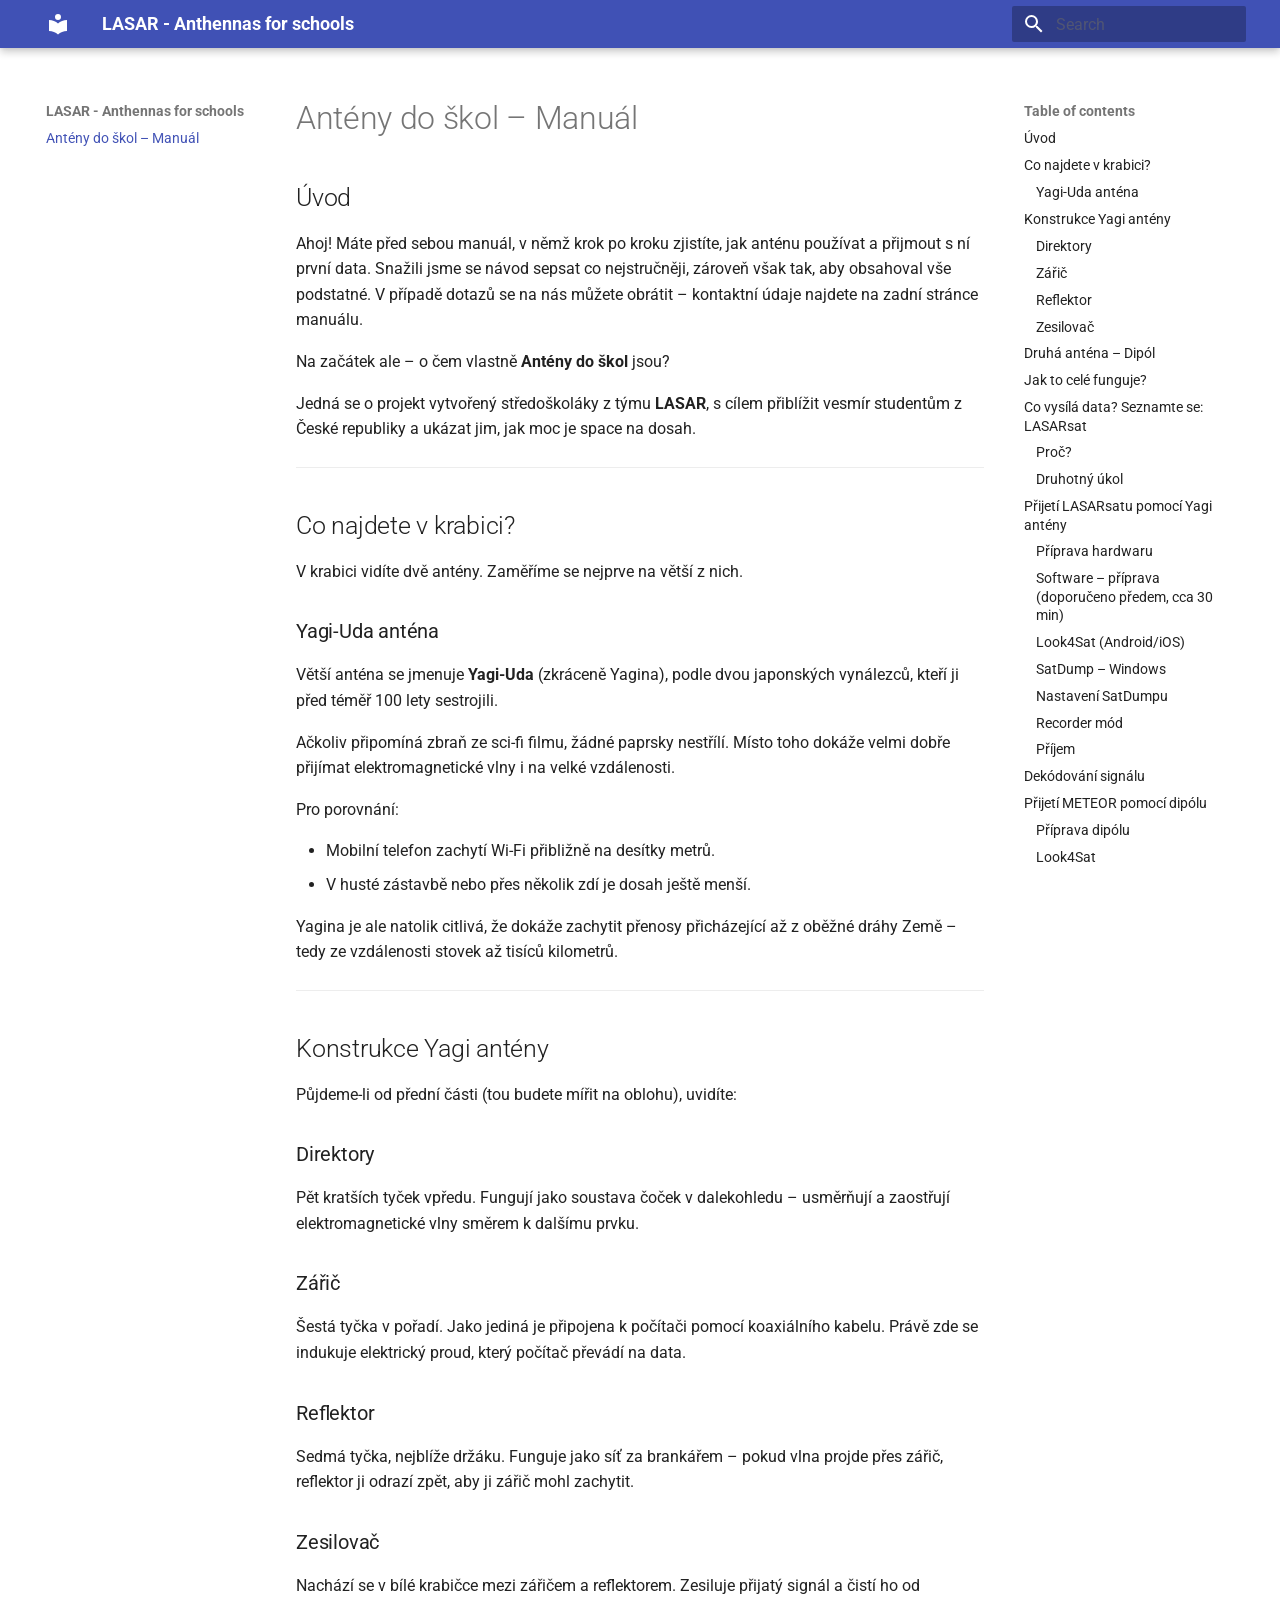
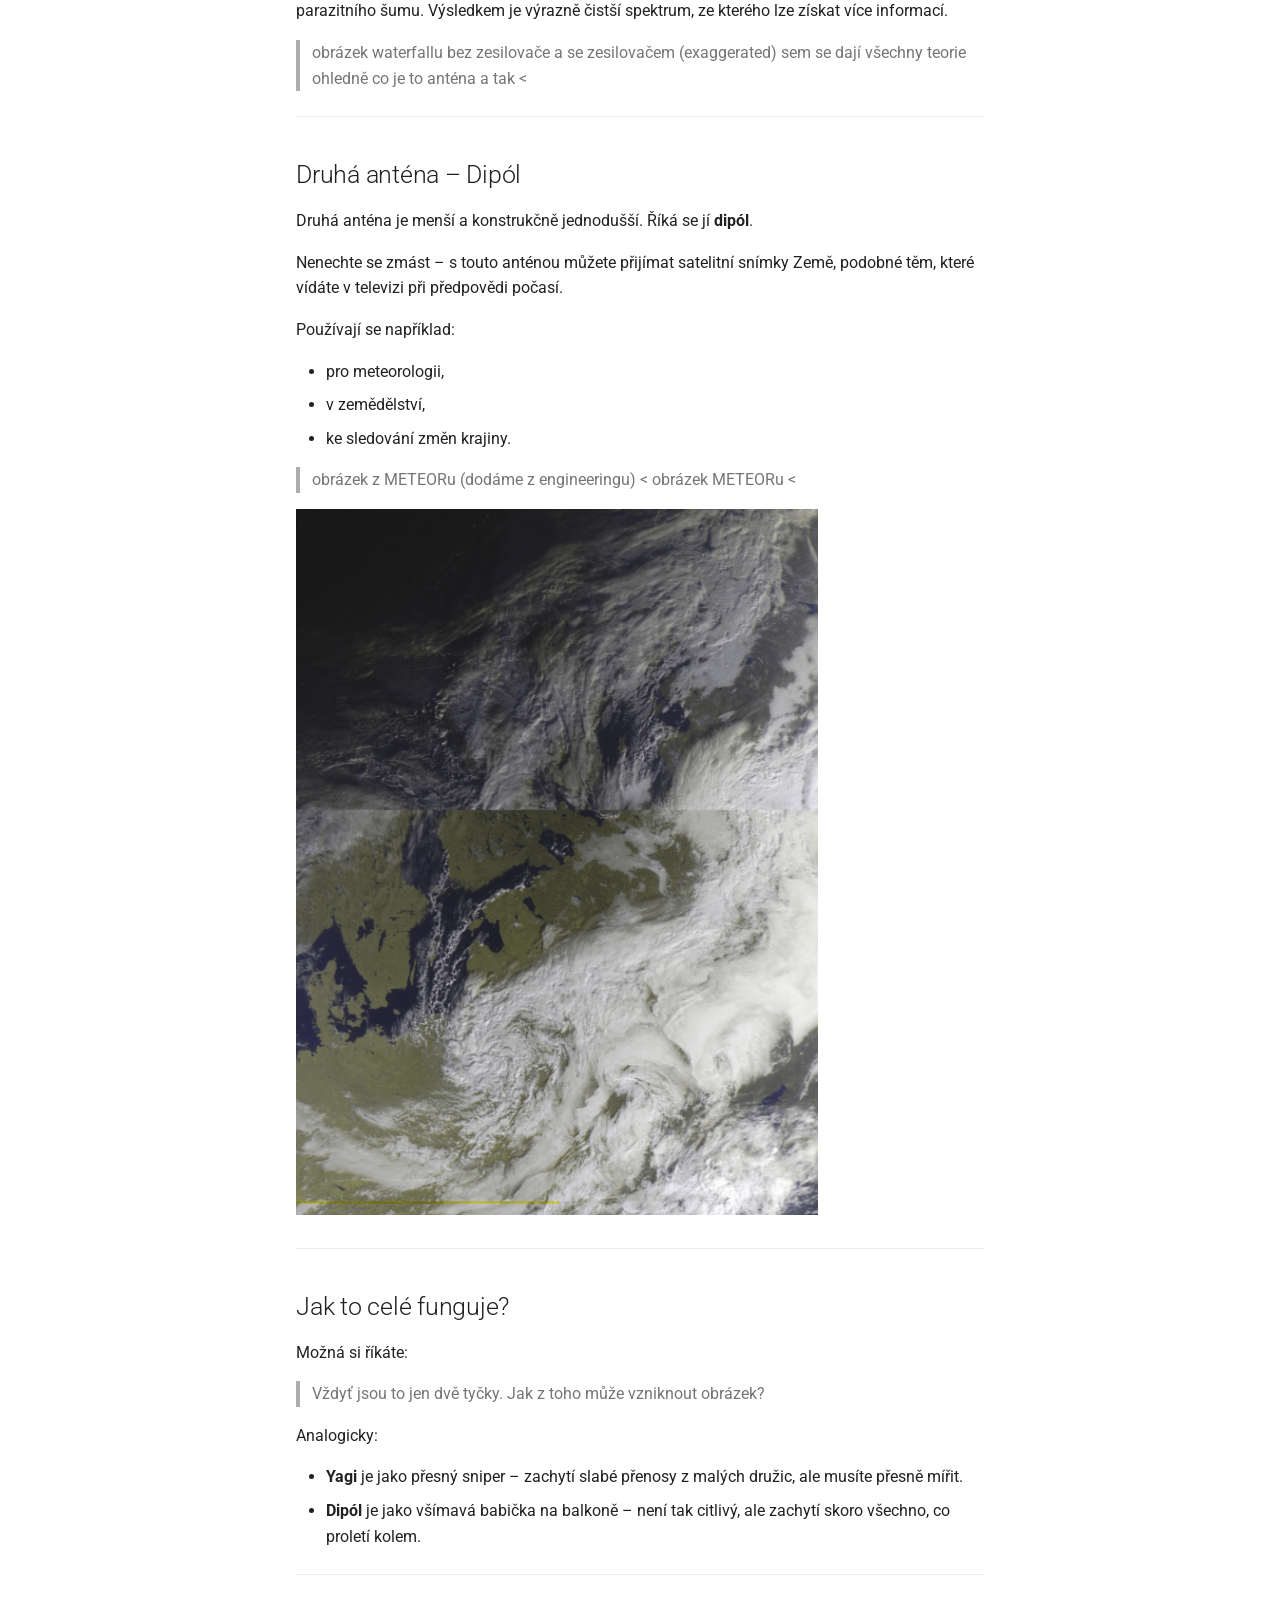
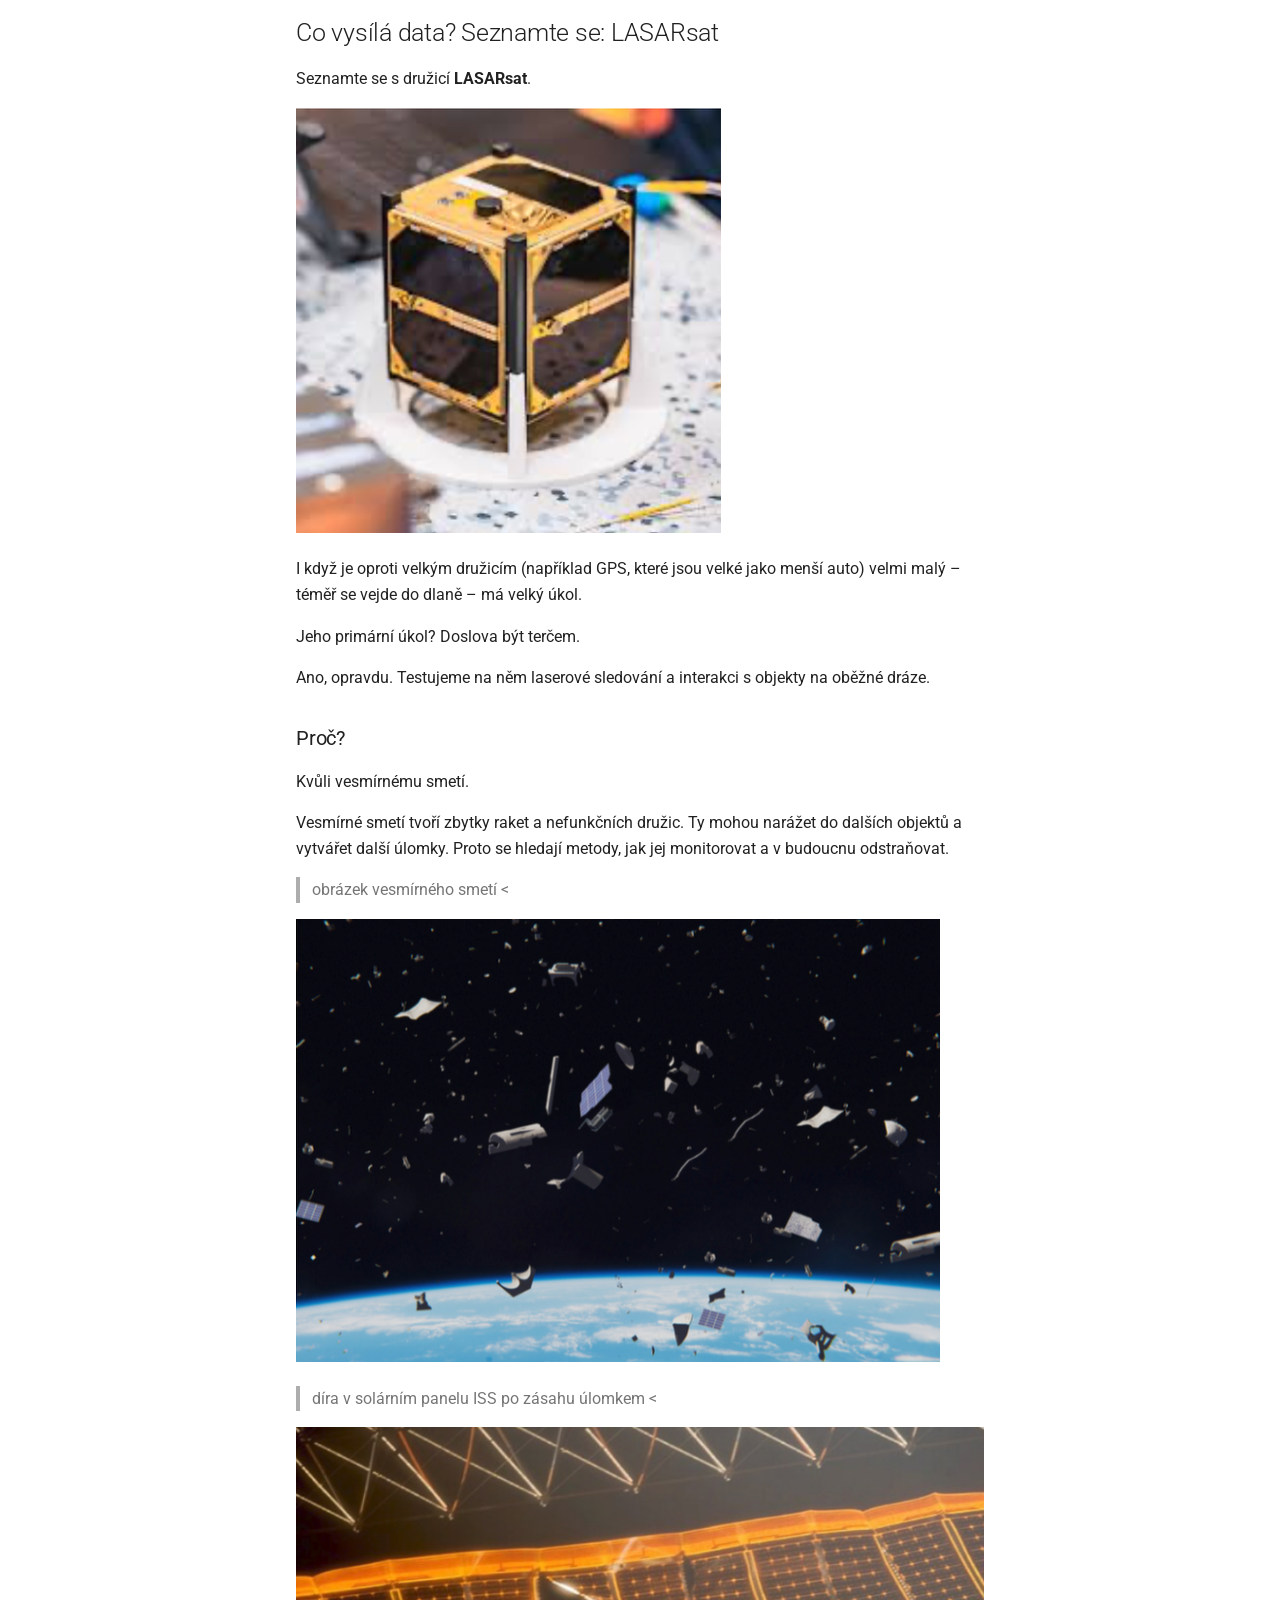
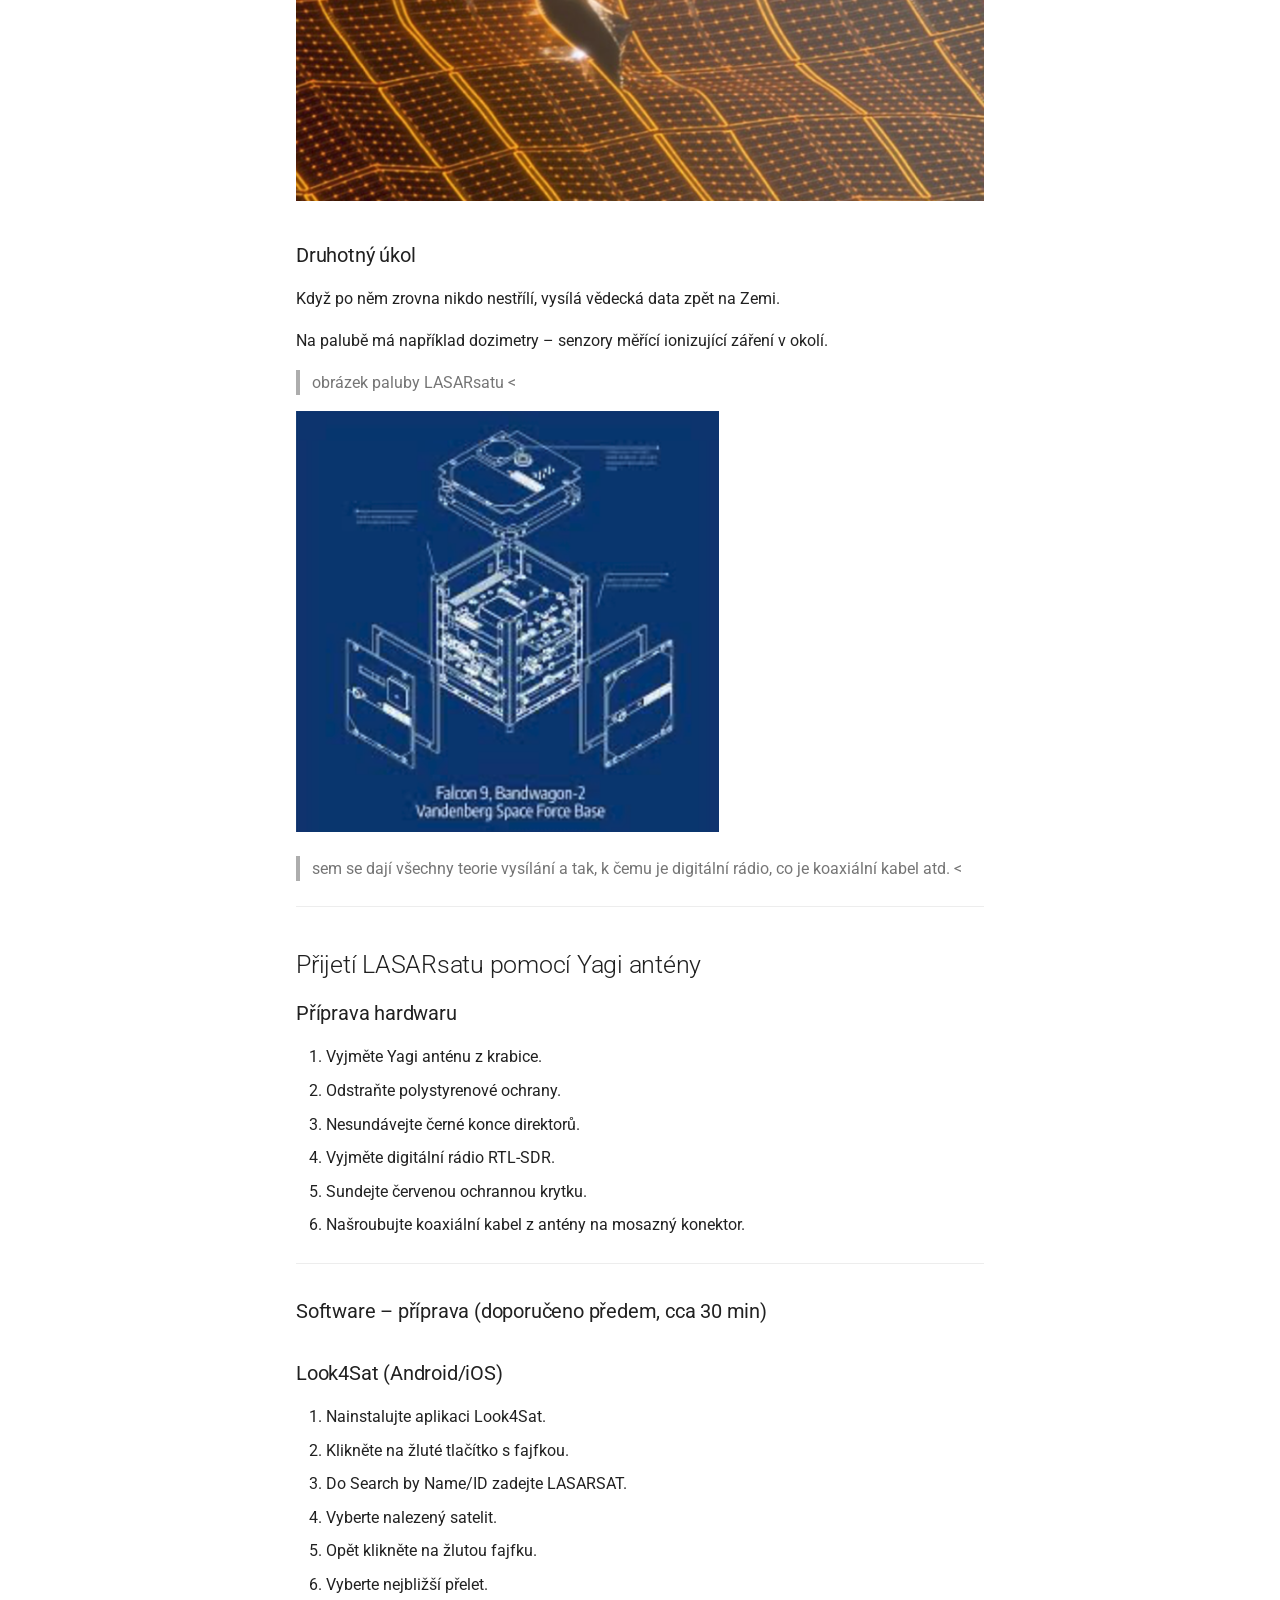
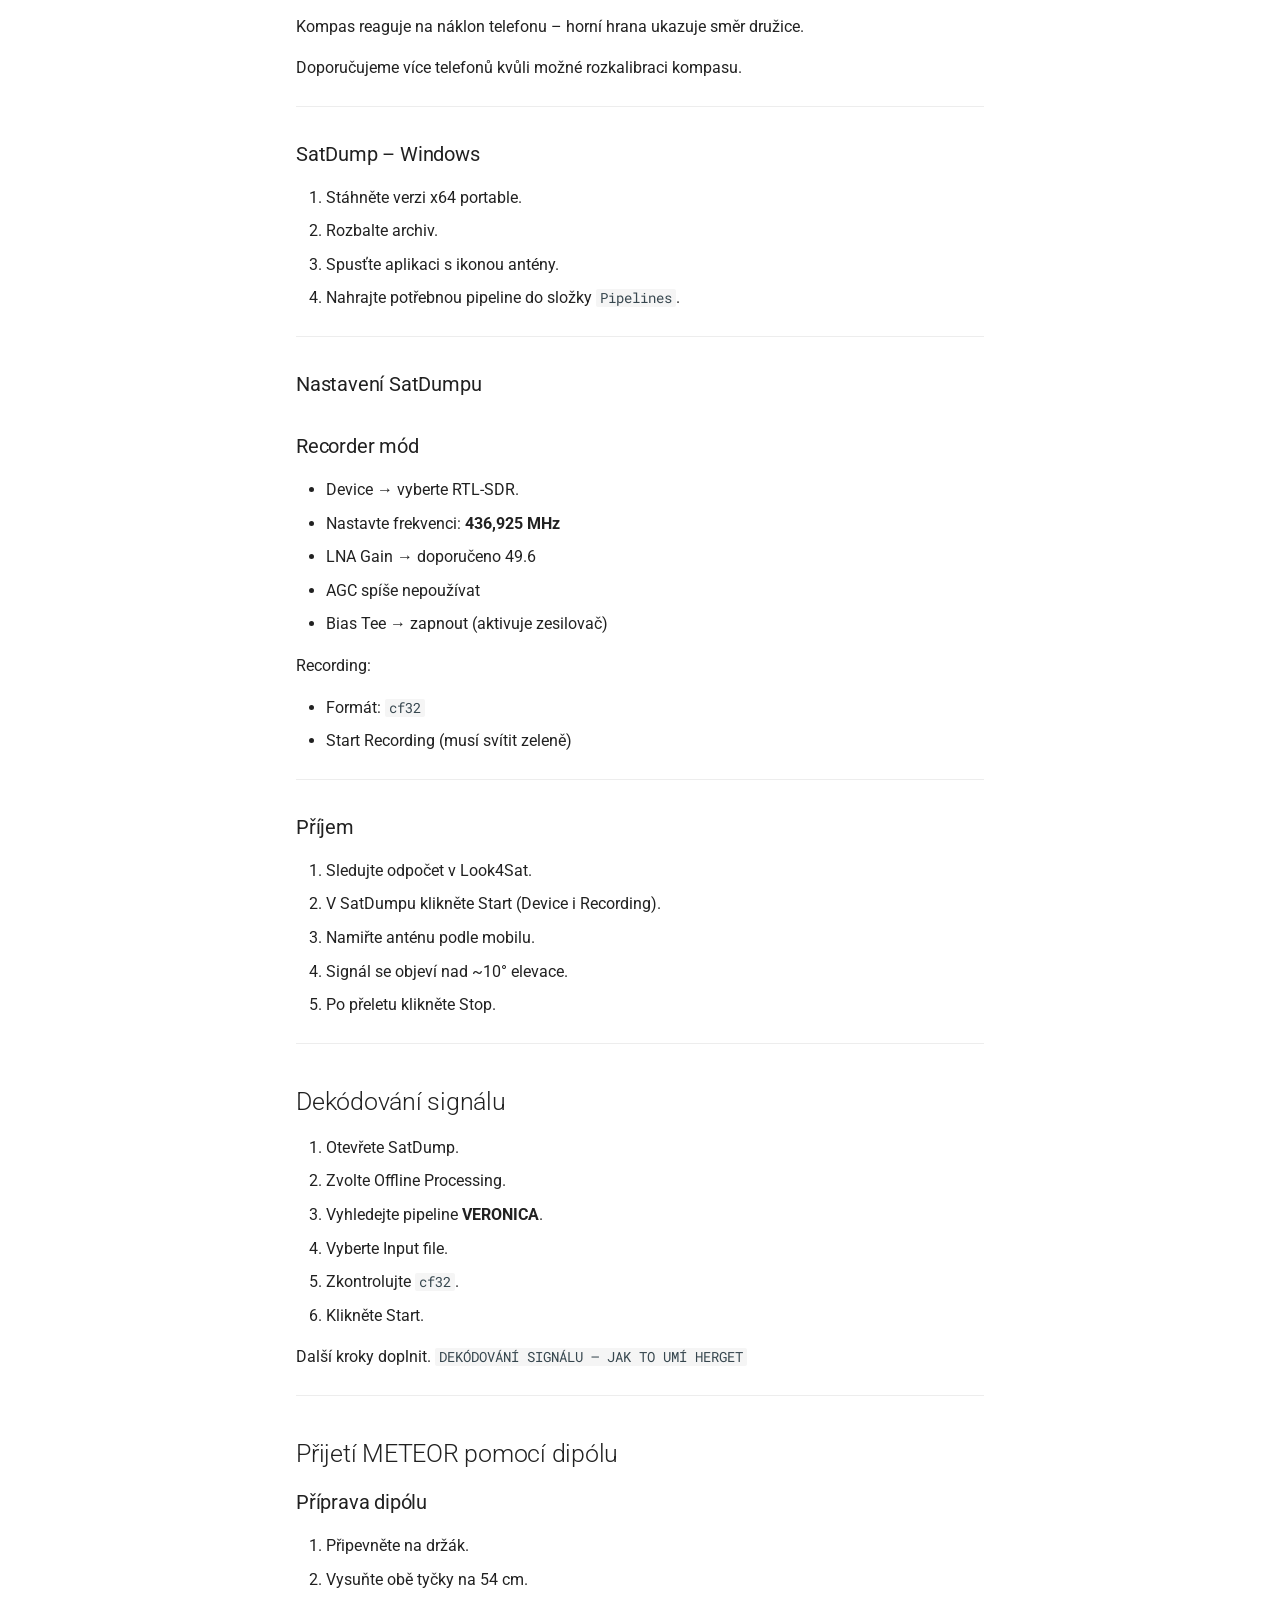
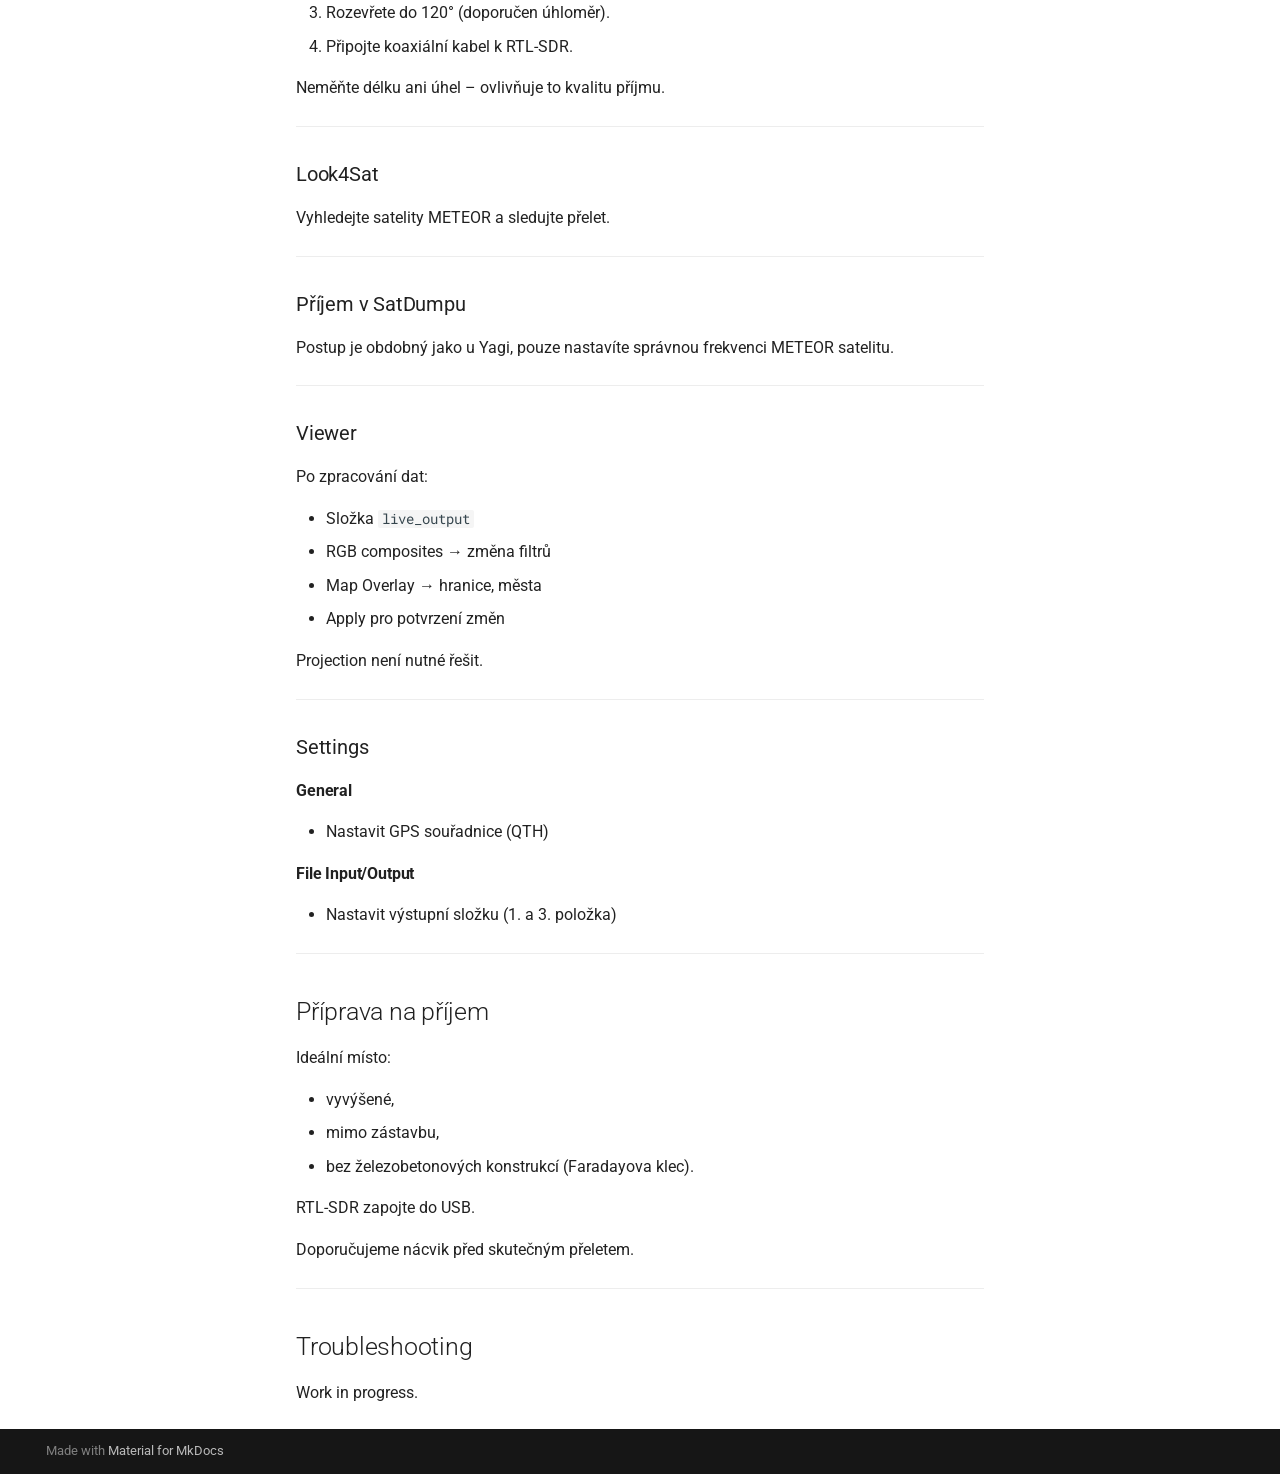
==== commit 8880baba: "Deployed 484b0a1 with MkDocs version: 1.6.1" ====
--- a/index.html
+++ b/index.html
@@ -98,7 +98,7 @@
         <div class="md-header__topic" data-md-component="header-topic">
           <span class="md-ellipsis">
             
-              Home
+              Antény do škol – Manuál
             
           </span>
         </div>
@@ -210,7 +210,7 @@
   <span class="md-ellipsis">
     
   
-    Home
+    Antény do škol – Manuál
   
 
     
@@ -228,7 +228,7 @@
   <span class="md-ellipsis">
     
   
-    Home
+    Antény do škol – Manuál
   
 
     
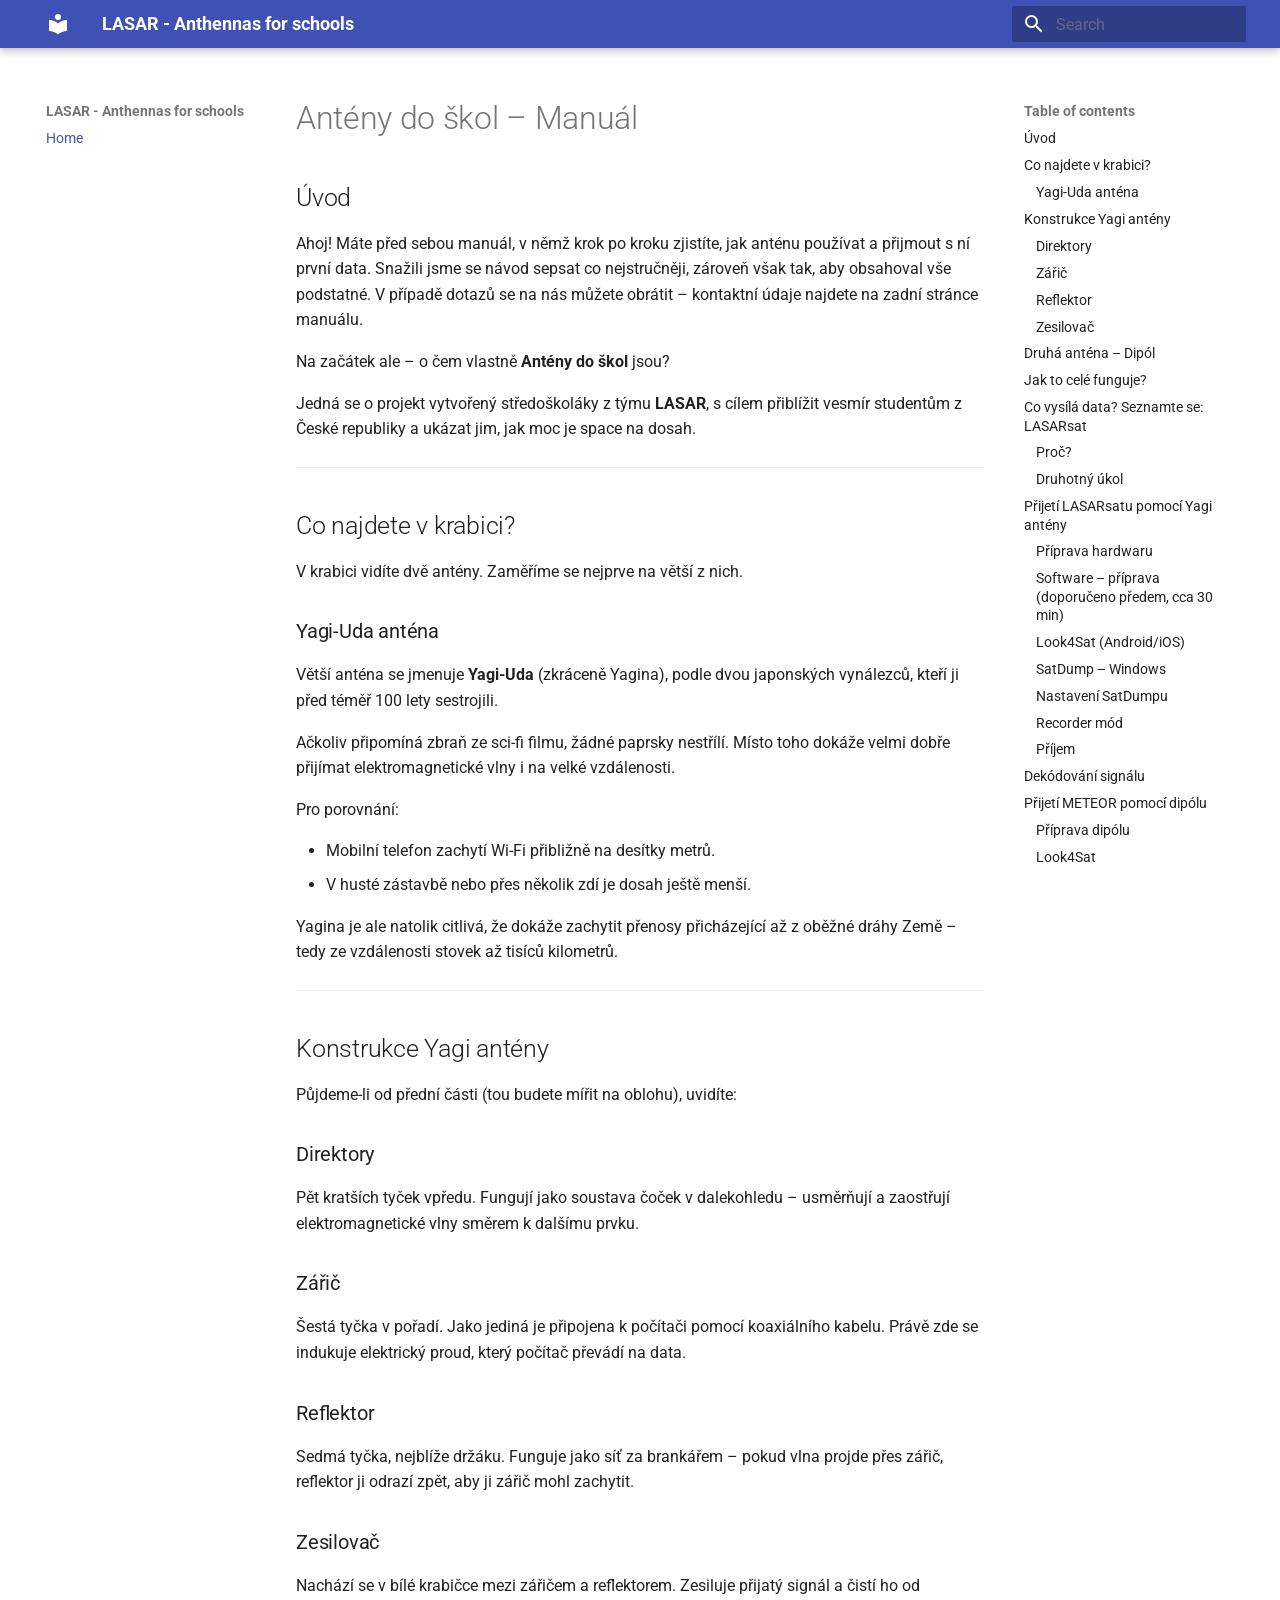
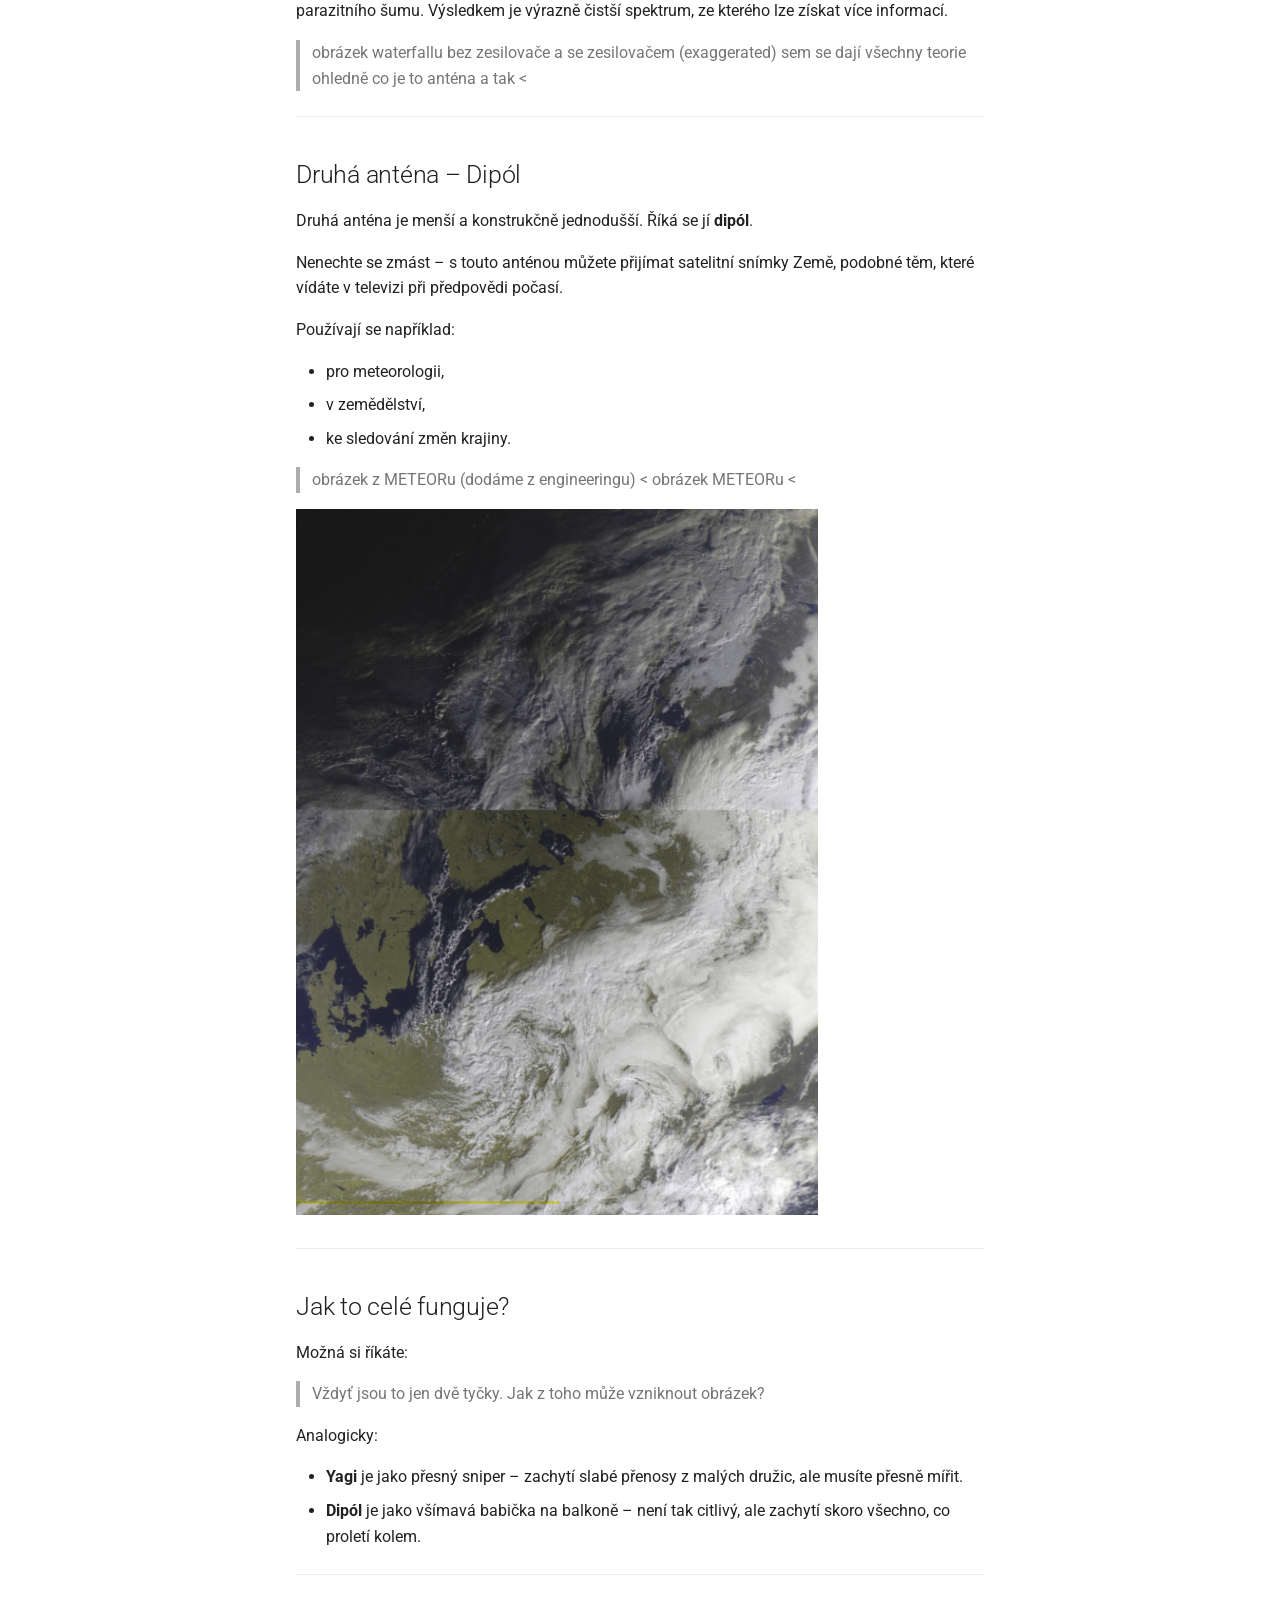
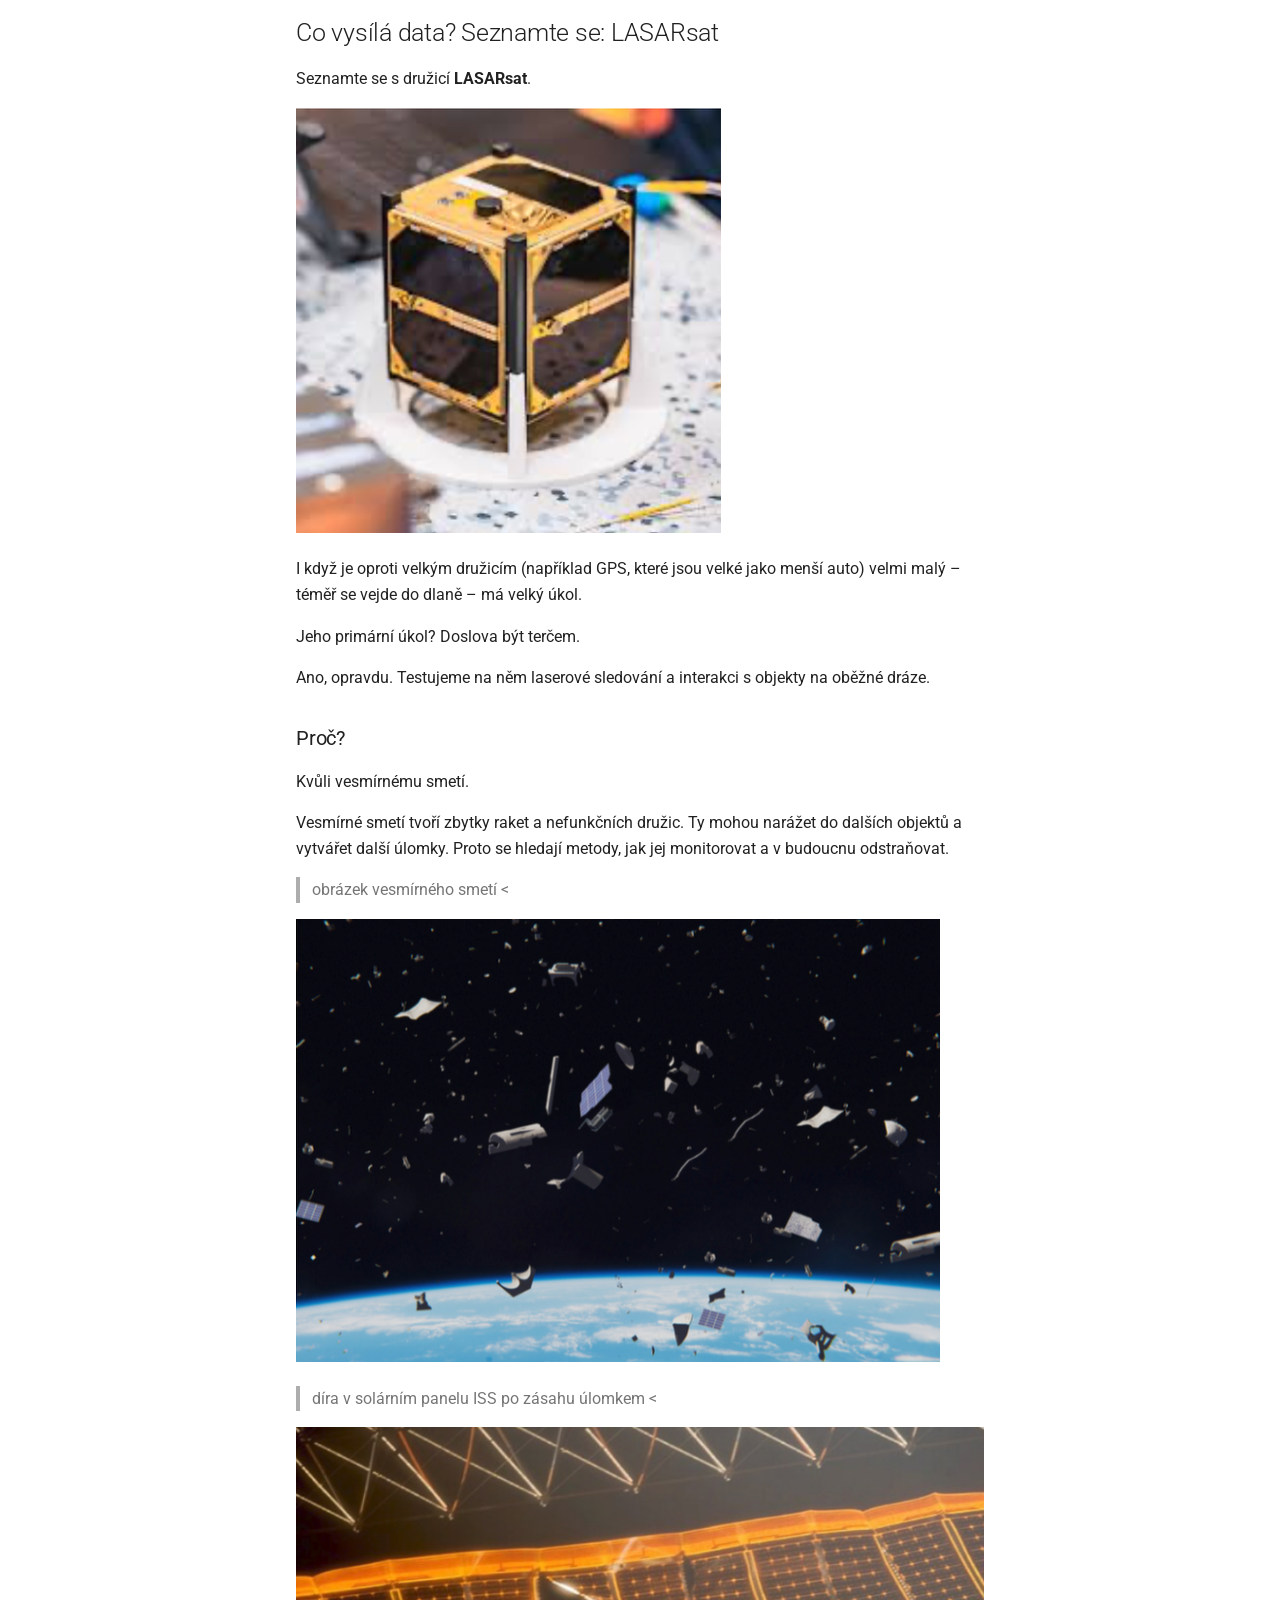
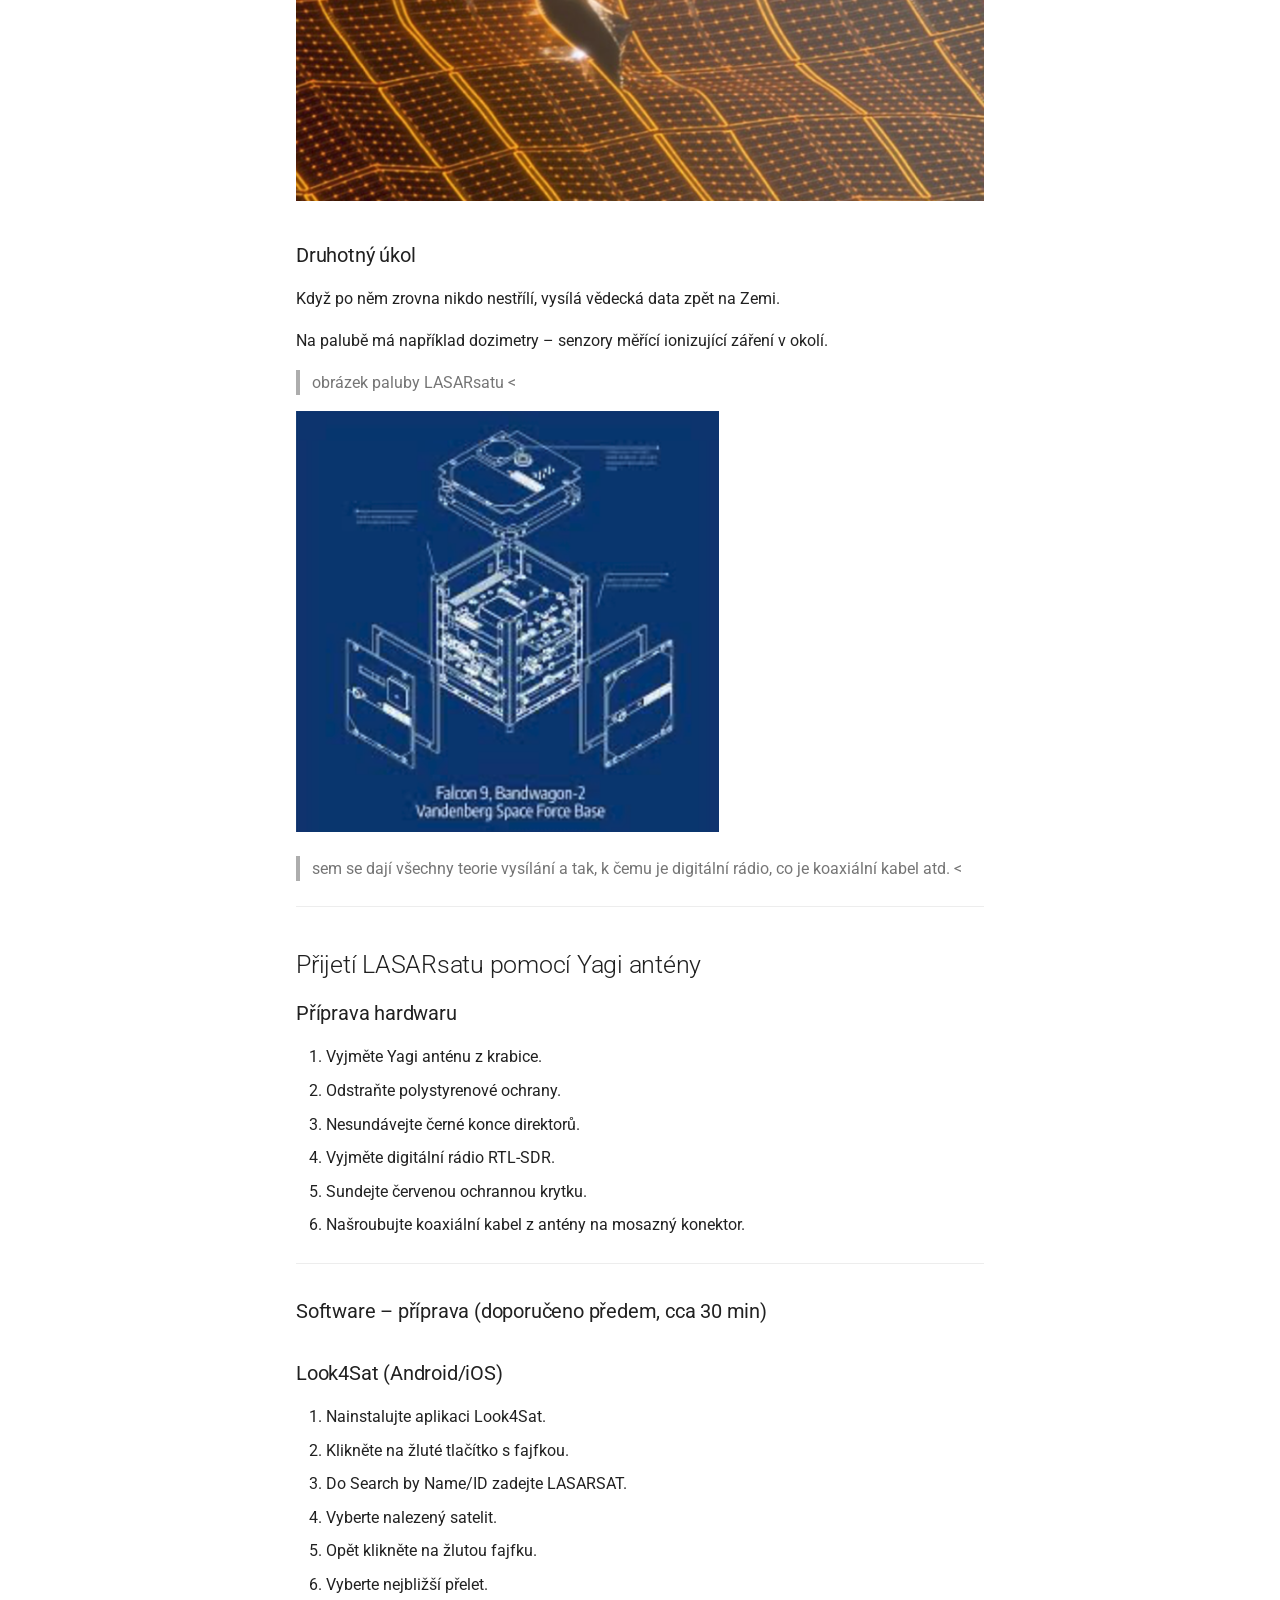
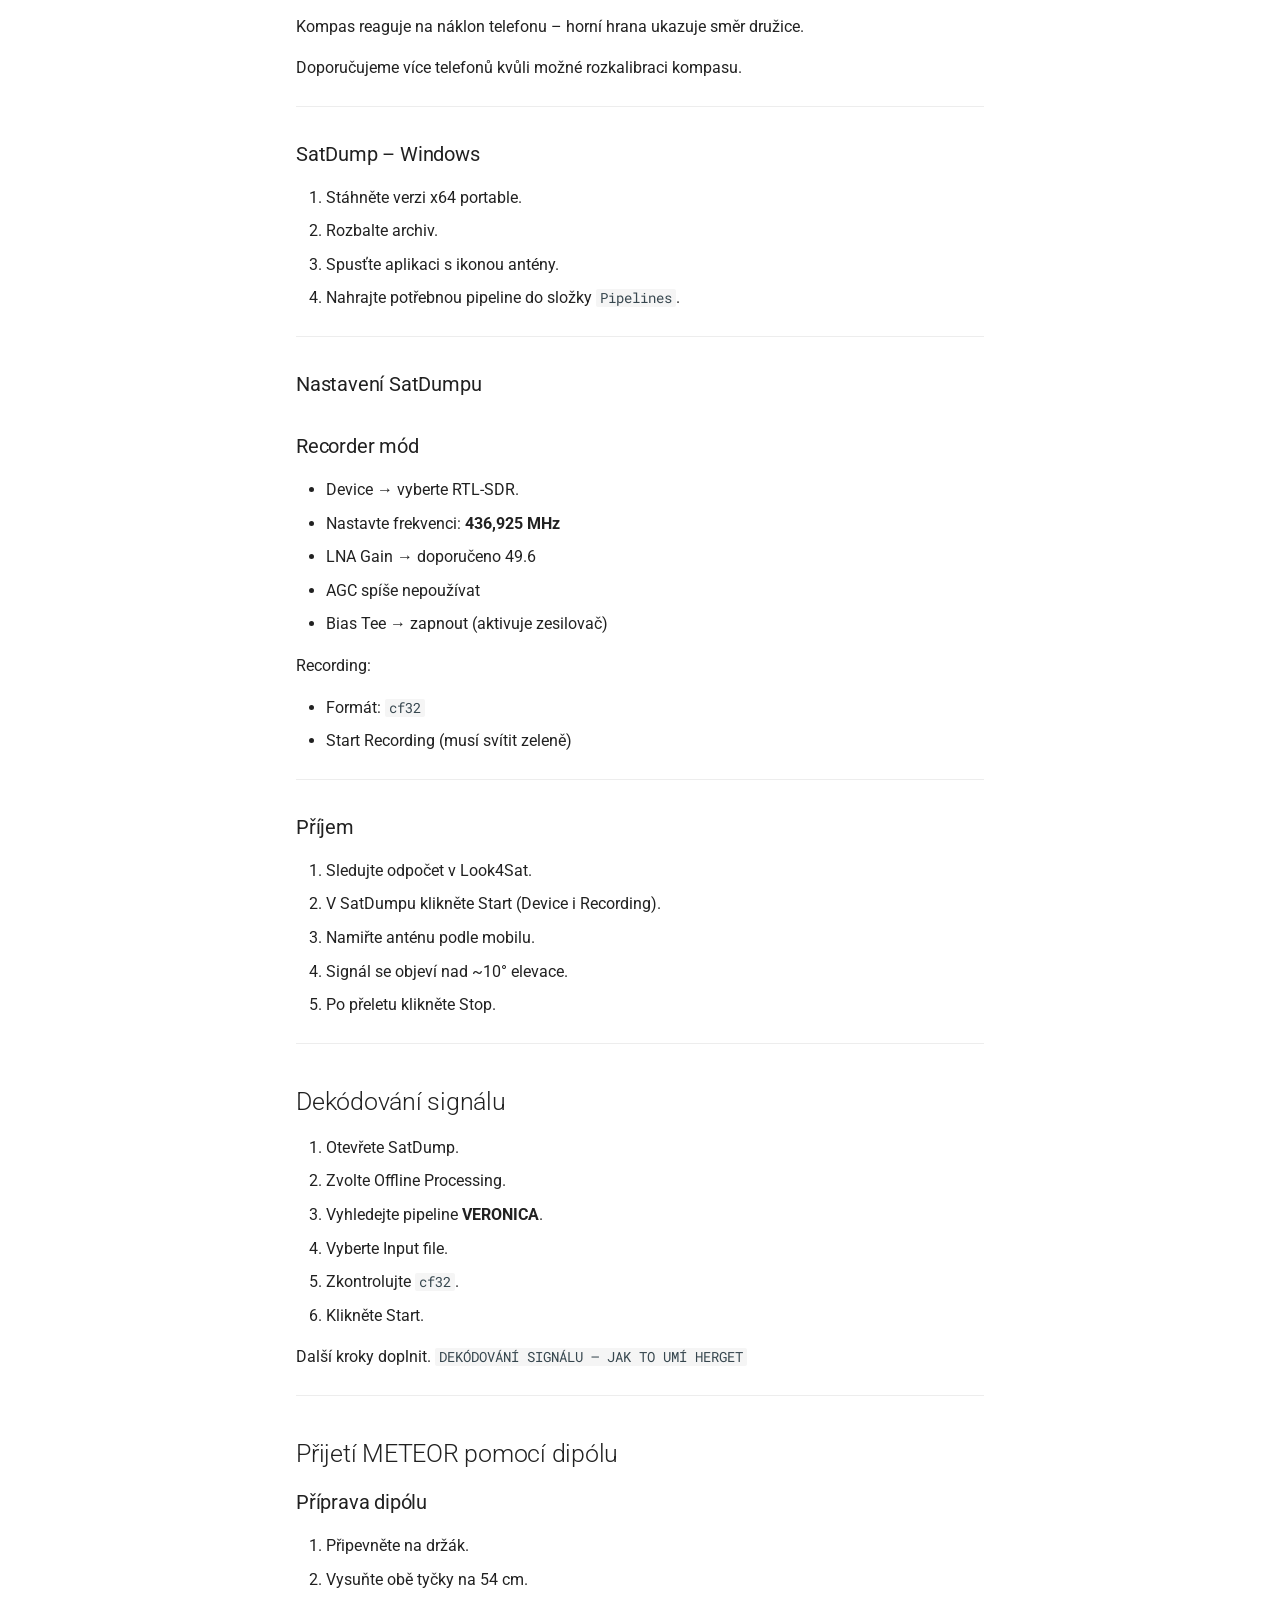
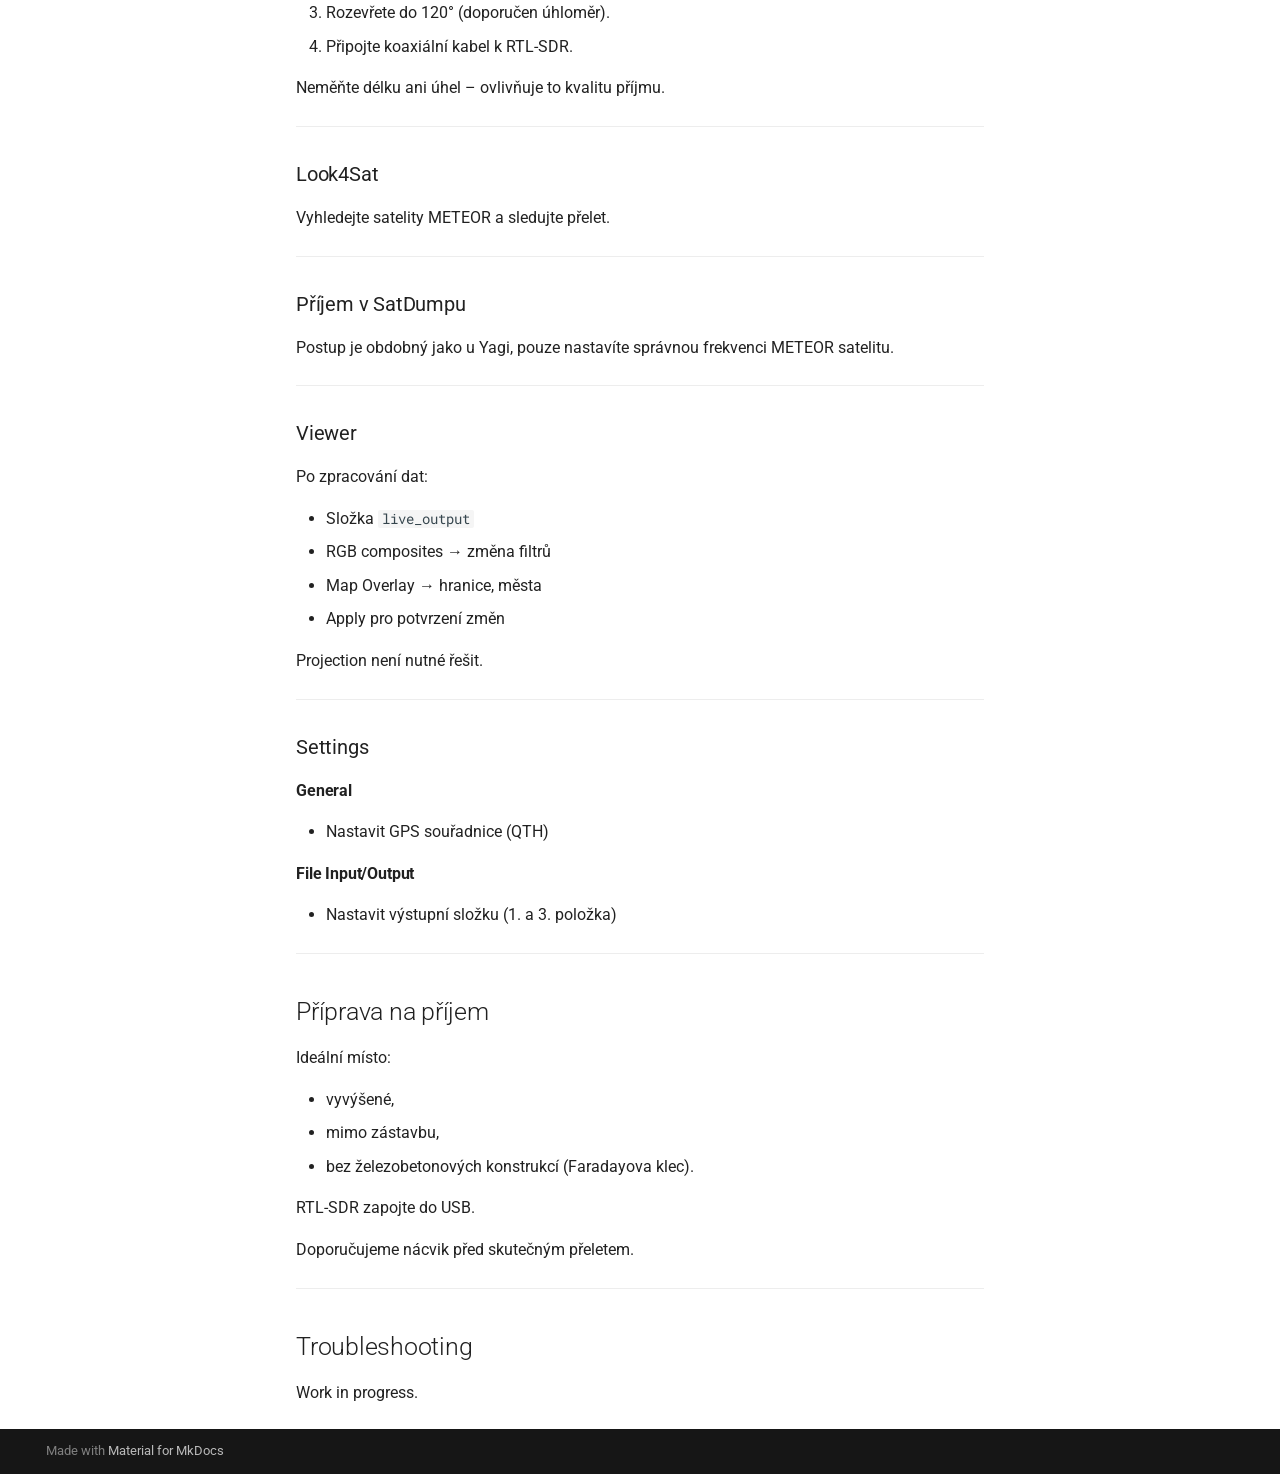
==== commit 6cf3edff: "Deployed 484b0a1 with MkDocs version: 1.6.1" ====
--- a/index.html
+++ b/index.html
@@ -98,7 +98,7 @@
         <div class="md-header__topic" data-md-component="header-topic">
           <span class="md-ellipsis">
             
-              Antény do škol – Manuál
+              Home
             
           </span>
         </div>
@@ -210,7 +210,7 @@
   <span class="md-ellipsis">
     
   
-    Antény do škol – Manuál
+    Home
   
 
     
@@ -228,7 +228,7 @@
   <span class="md-ellipsis">
     
   
-    Antény do škol – Manuál
+    Home
   
 
     
@@ -1338,7 +1338,7 @@
     
       
       
-      <script id="__config" type="application/json">{"annotate": null, "base": ".", "features": [], "search": "assets/javascripts/workers/search.2c215733.min.js", "tags": null, "translations": {"clipboard.copied": "Copied to clipboard", "clipboard.copy": "Copy to clipboard", "search.result.more.one": "1 more on this page", "search.result.more.other": "# more on this page", "search.result.none": "No matching documents", "search.result.one": "1 matching document", "search.result.other": "# matching documents", "search.result.placeholder": "Type to start searching", "search.result.term.missing": "Missing", "select.version": "Select version"}, "version": null}</script>
+      <script id="__config" type="application/json">{"annotate": null, "base": ".", "features": ["navigation.expand"], "search": "assets/javascripts/workers/search.2c215733.min.js", "tags": null, "translations": {"clipboard.copied": "Copied to clipboard", "clipboard.copy": "Copy to clipboard", "search.result.more.one": "1 more on this page", "search.result.more.other": "# more on this page", "search.result.none": "No matching documents", "search.result.one": "1 matching document", "search.result.other": "# matching documents", "search.result.placeholder": "Type to start searching", "search.result.term.missing": "Missing", "select.version": "Select version"}, "version": null}</script>
     
     
       <script src="assets/javascripts/bundle.79ae519e.min.js"></script>
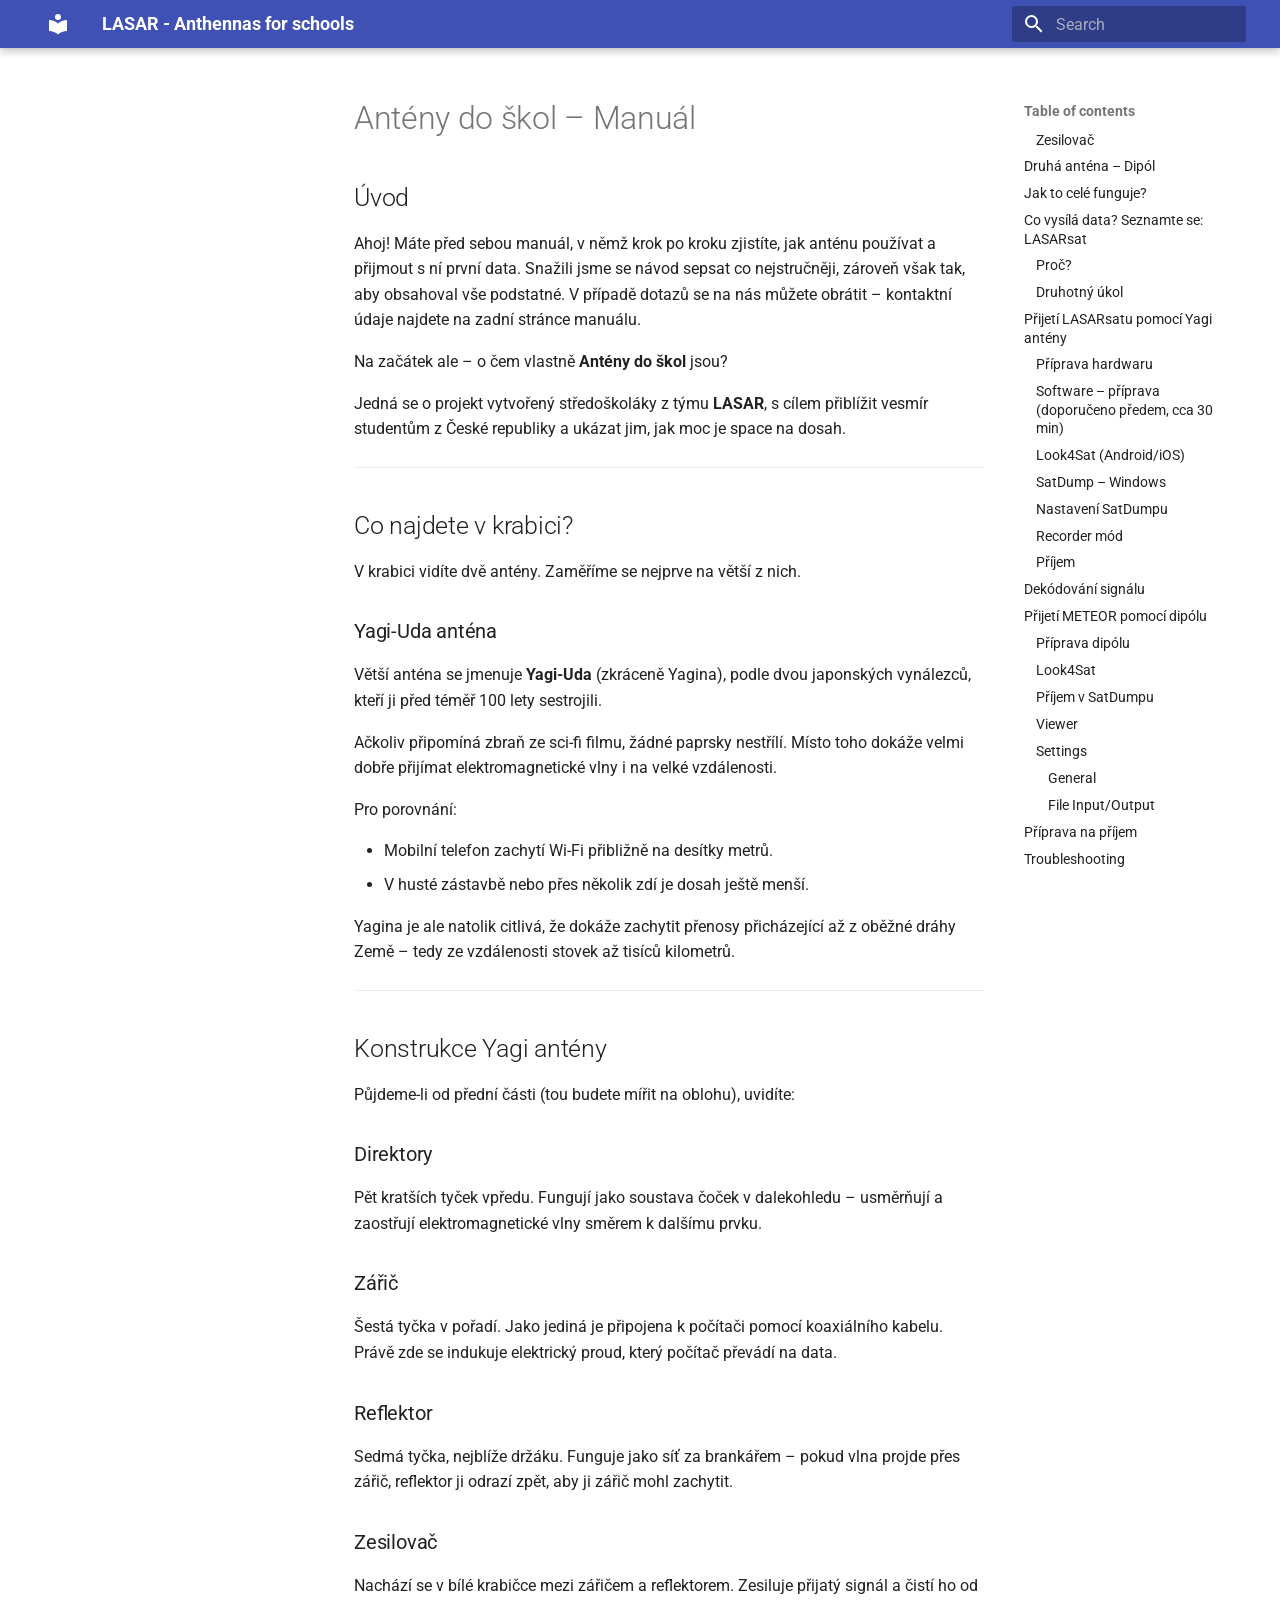
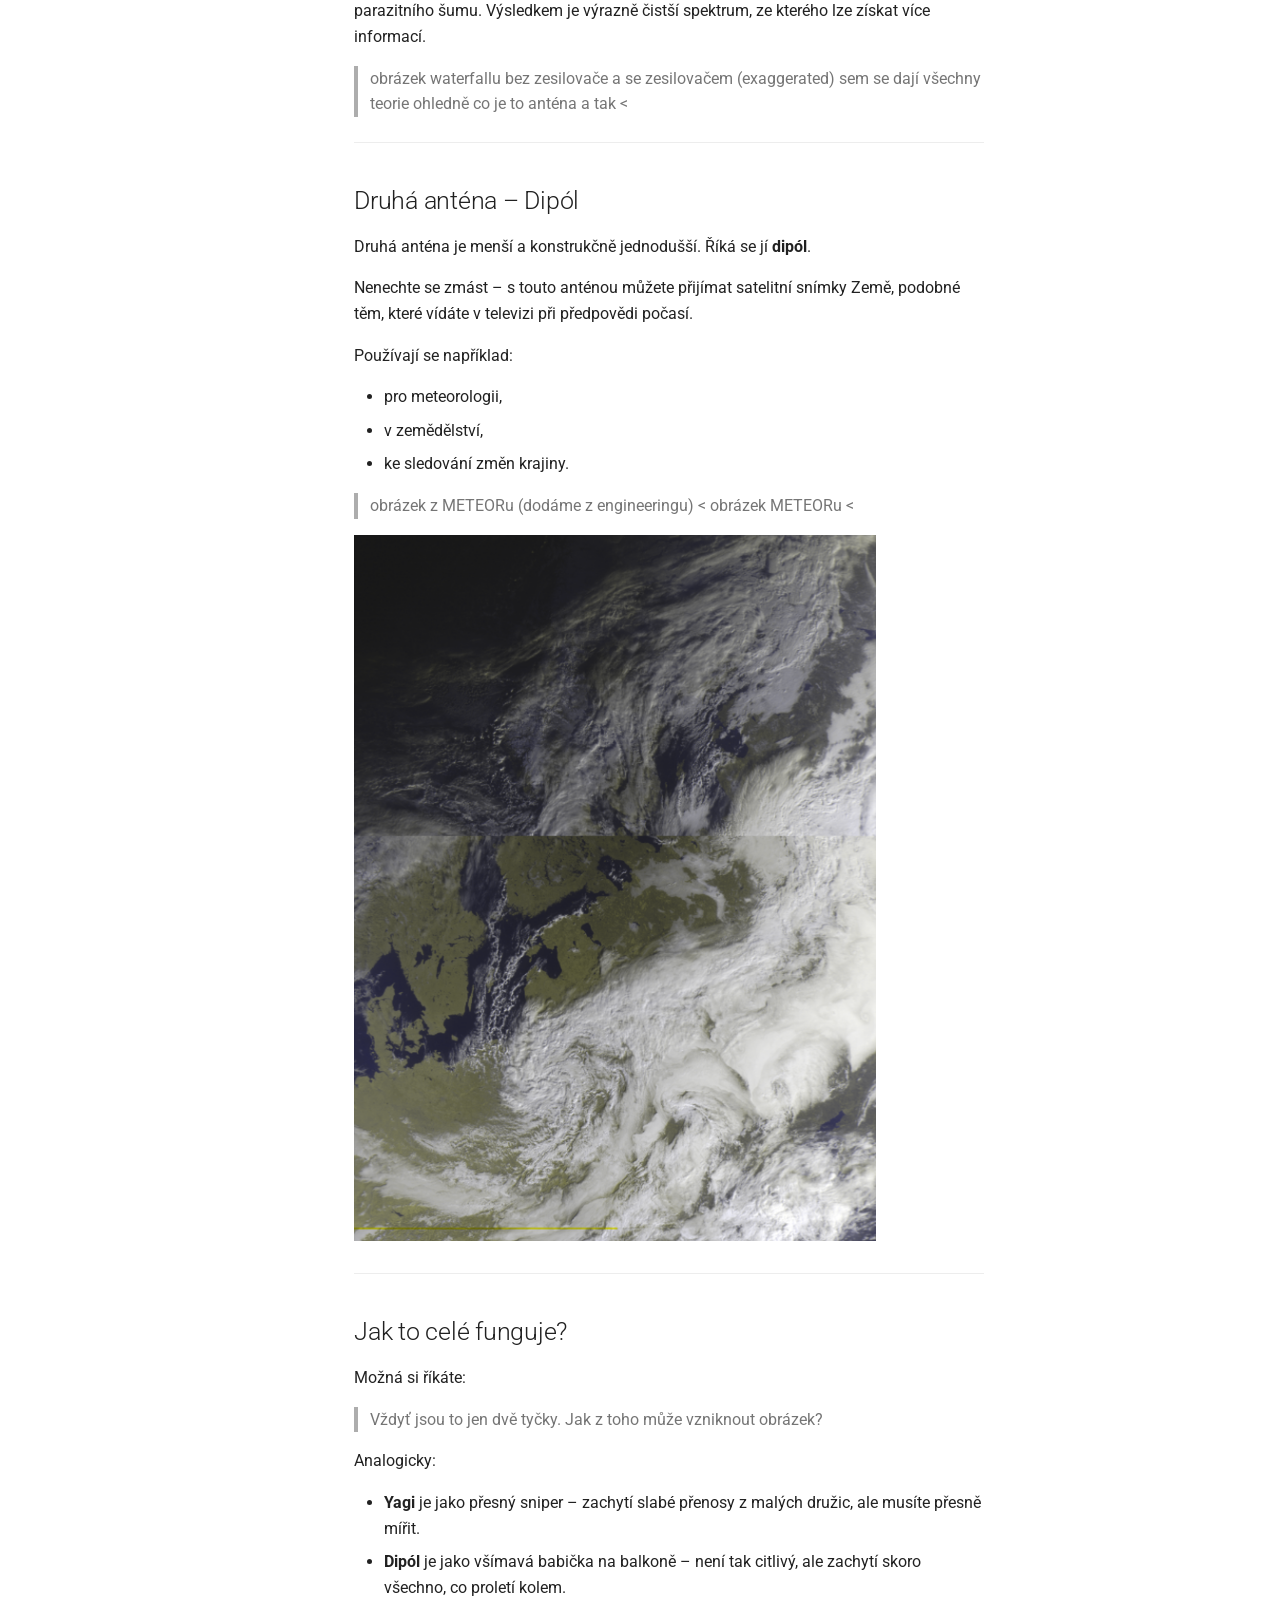
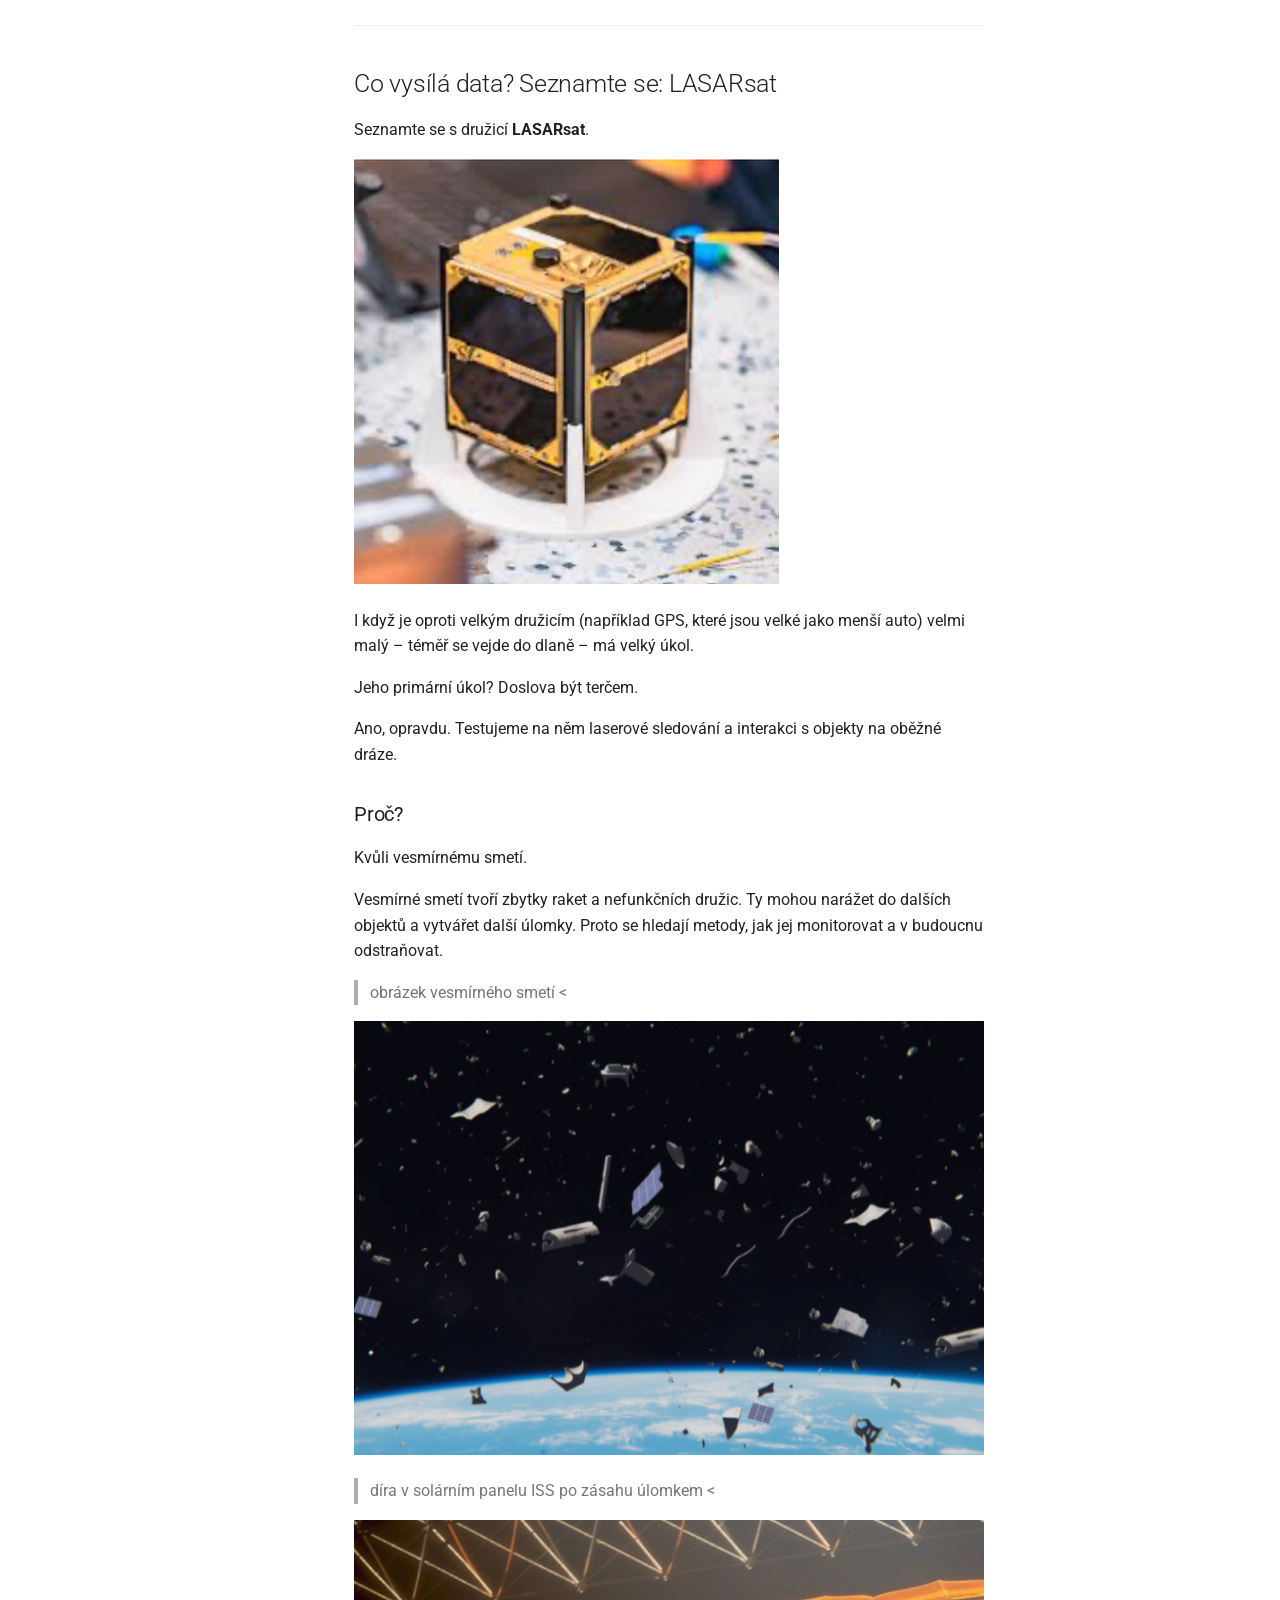
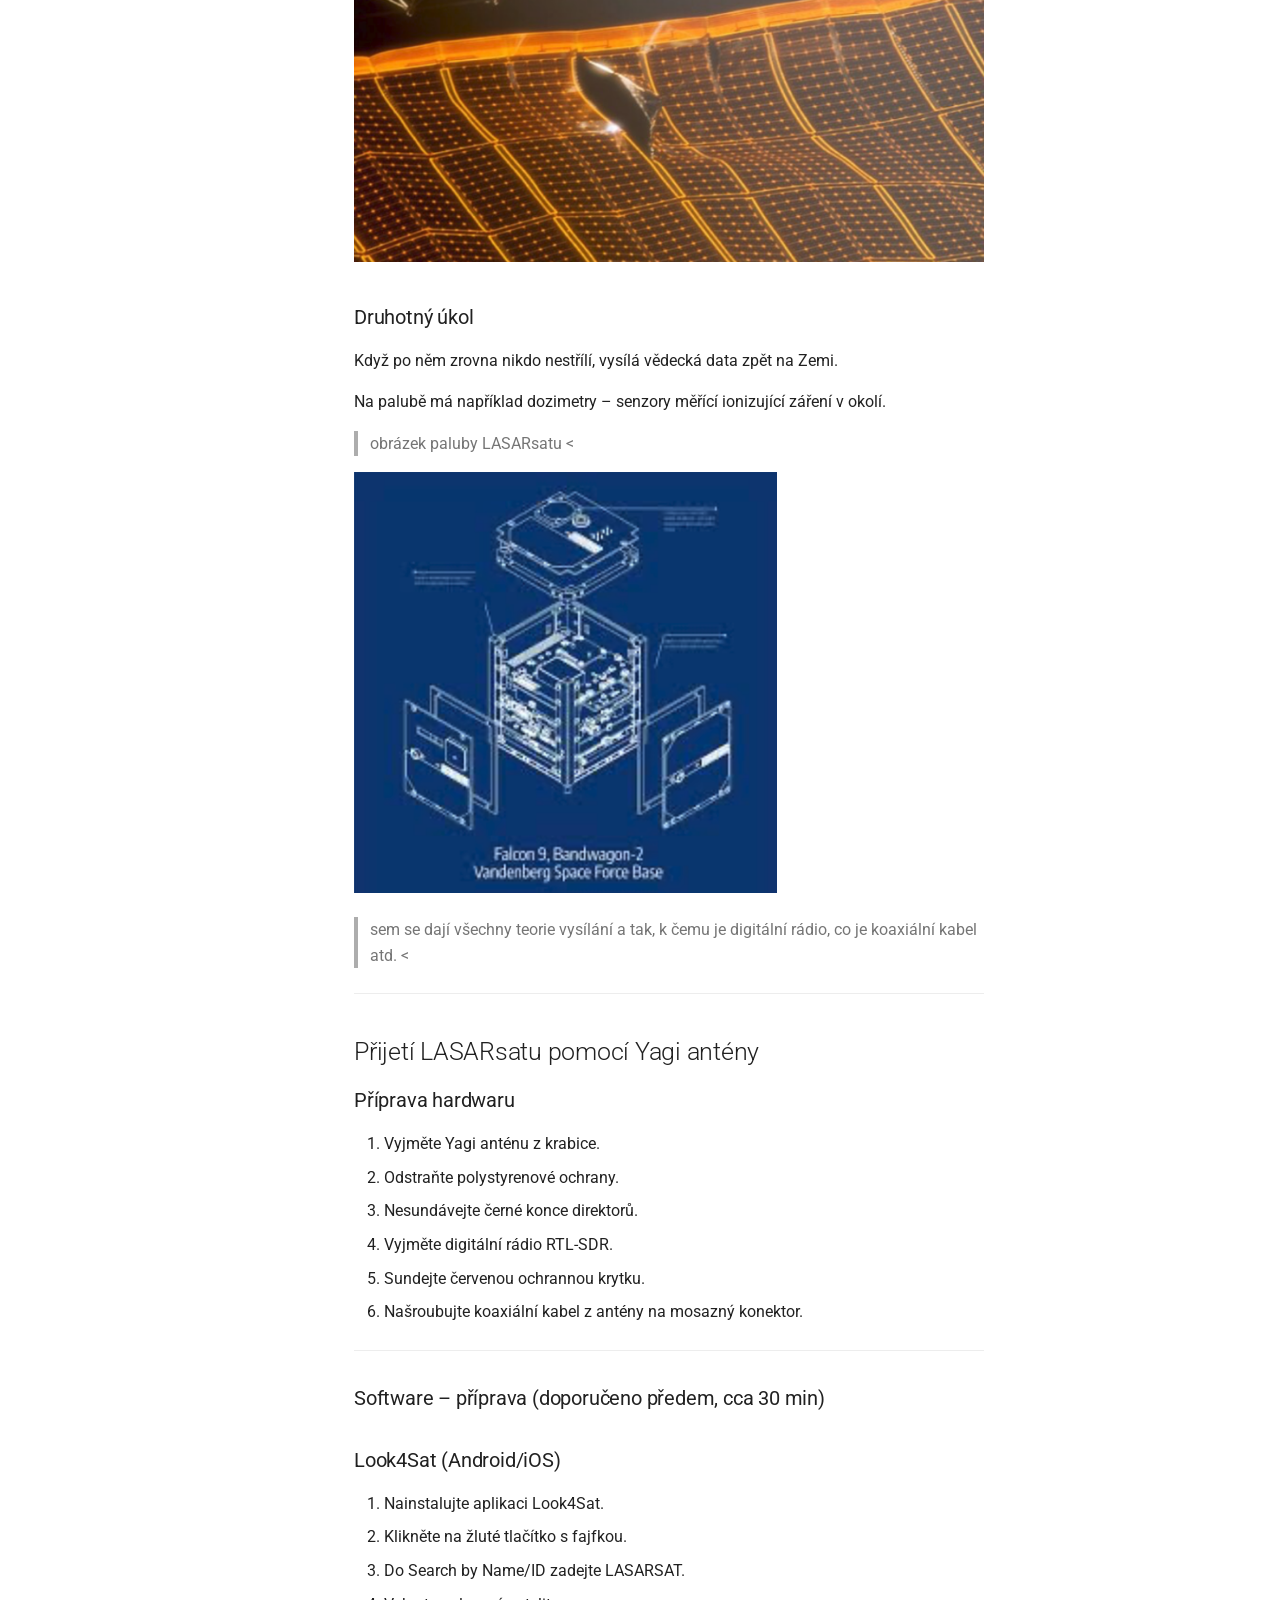
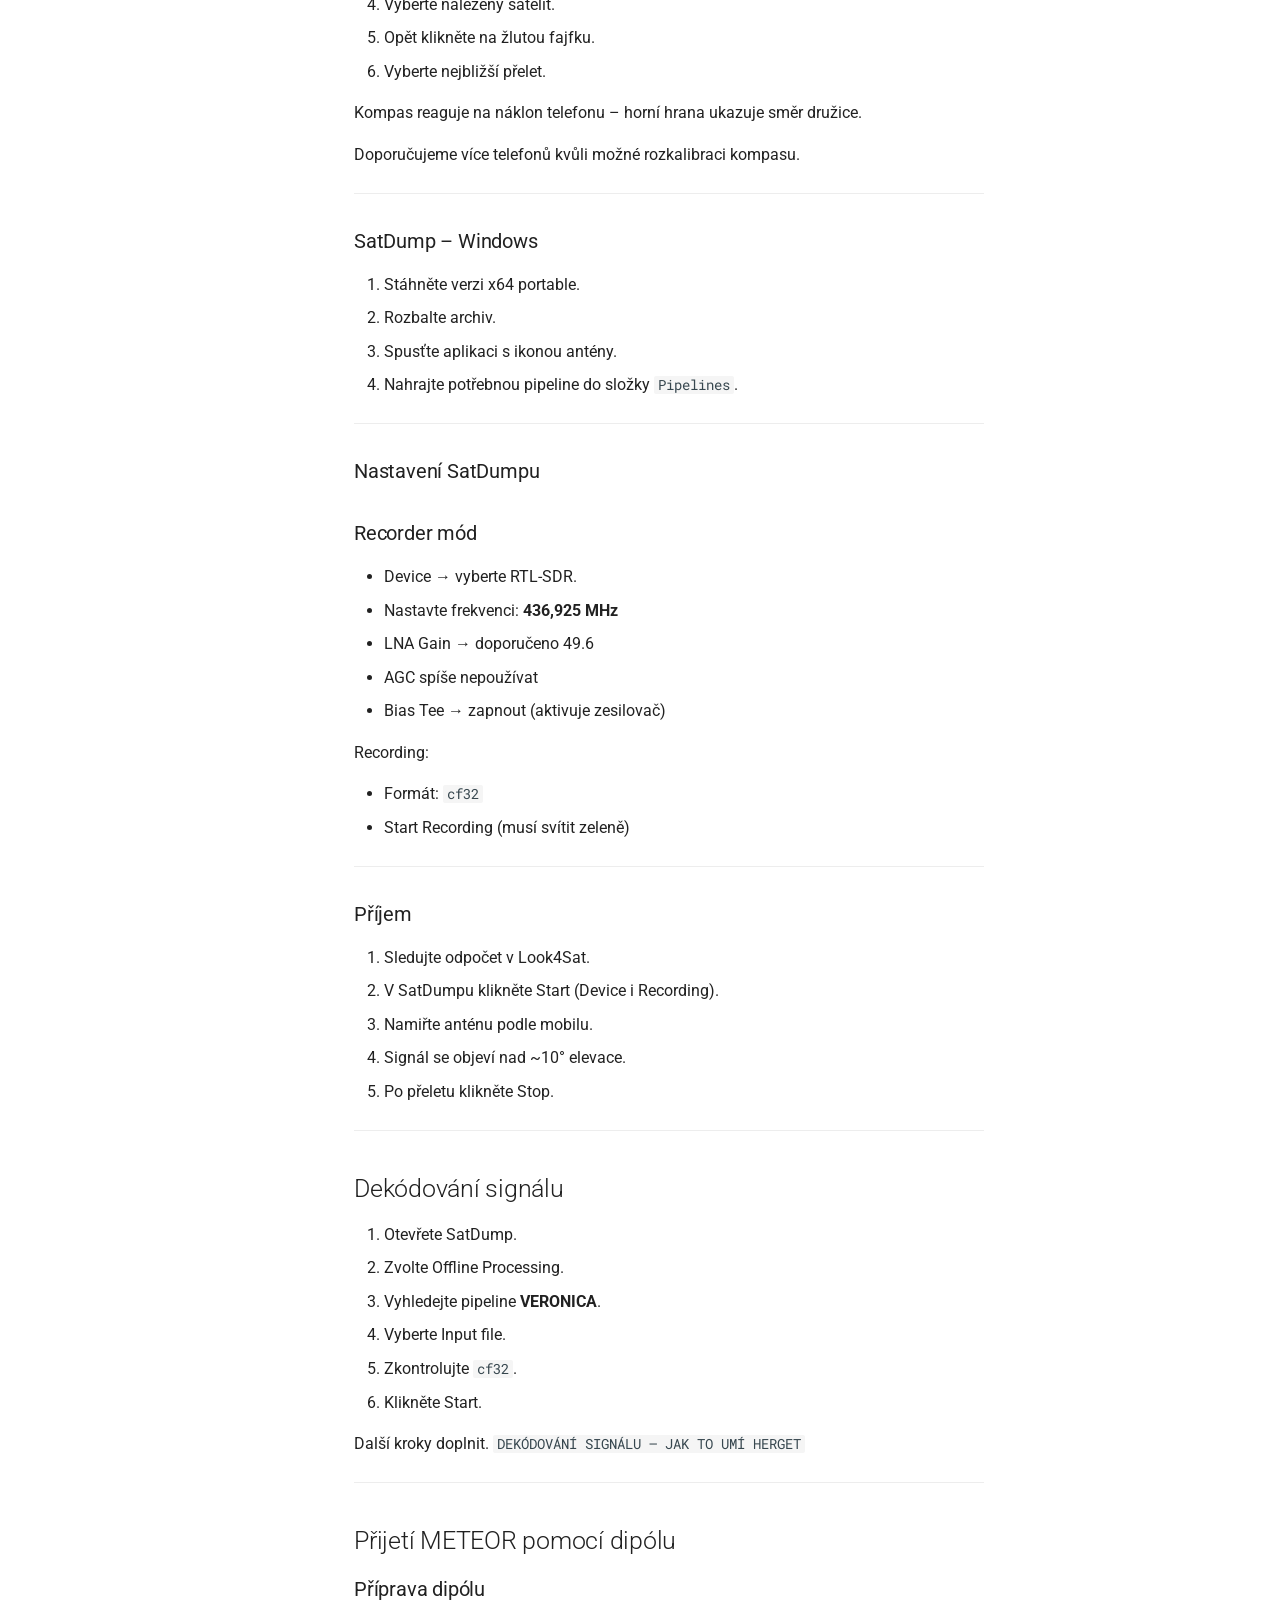
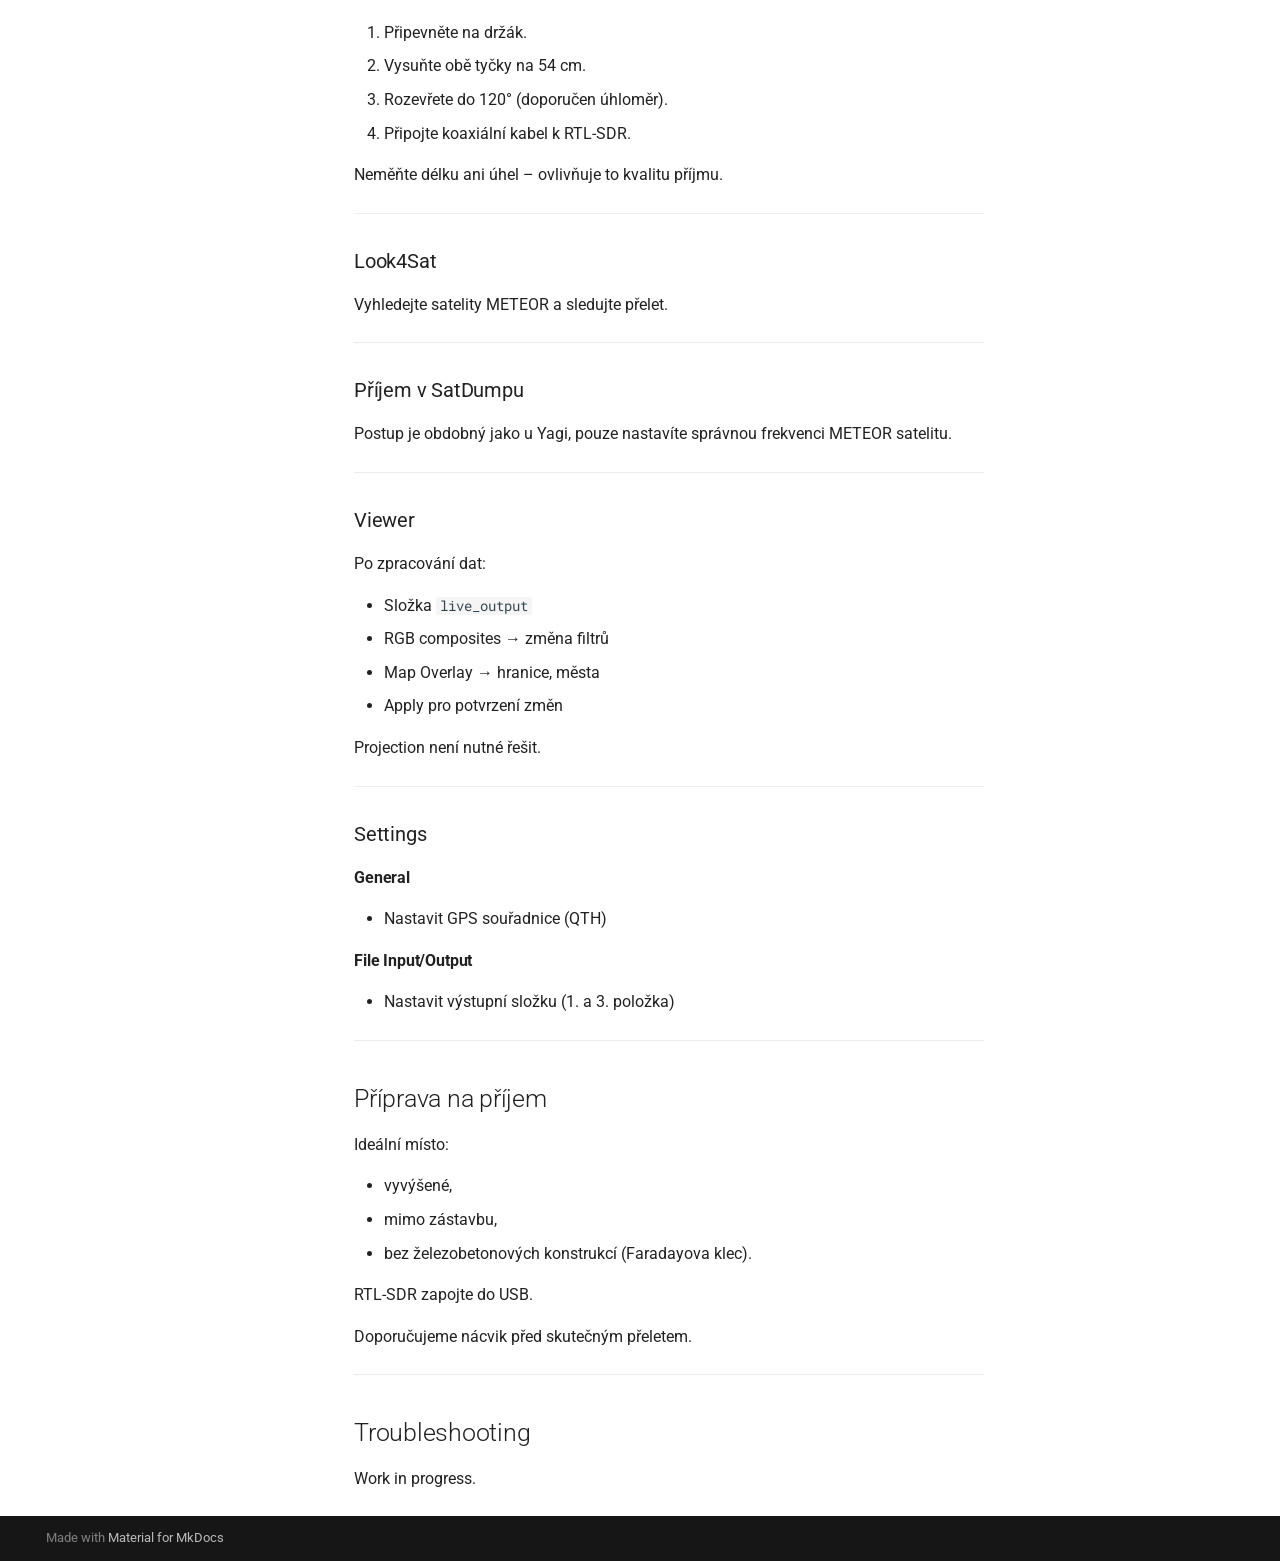
==== commit f564f05f: "Deployed 484b0a1 with MkDocs version: 1.6.1" ====
--- a/index.html
+++ b/index.html
@@ -43,6 +43,8 @@
         <style>:root{--md-text-font:"Roboto";--md-code-font:"Roboto Mono"}</style>
       
     
+    
+      <link rel="stylesheet" href="stylesheets/extra.css">
     
     <script>__md_scope=new URL(".",location),__md_hash=e=>[...e].reduce(((e,_)=>(e<<5)-e+_.charCodeAt(0)),0),__md_get=(e,_=localStorage,t=__md_scope)=>JSON.parse(_.getItem(t.pathname+"."+e)),__md_set=(e,_,t=localStorage,a=__md_scope)=>{try{t.setItem(a.pathname+"."+e,JSON.stringify(_))}catch(e){}}</script>
     
@@ -1338,7 +1340,7 @@
     
       
       
-      <script id="__config" type="application/json">{"annotate": null, "base": ".", "features": ["navigation.expand"], "search": "assets/javascripts/workers/search.2c215733.min.js", "tags": null, "translations": {"clipboard.copied": "Copied to clipboard", "clipboard.copy": "Copy to clipboard", "search.result.more.one": "1 more on this page", "search.result.more.other": "# more on this page", "search.result.none": "No matching documents", "search.result.one": "1 matching document", "search.result.other": "# matching documents", "search.result.placeholder": "Type to start searching", "search.result.term.missing": "Missing", "select.version": "Select version"}, "version": null}</script>
+      <script id="__config" type="application/json">{"annotate": null, "base": ".", "features": ["toc.follow"], "search": "assets/javascripts/workers/search.2c215733.min.js", "tags": null, "translations": {"clipboard.copied": "Copied to clipboard", "clipboard.copy": "Copy to clipboard", "search.result.more.one": "1 more on this page", "search.result.more.other": "# more on this page", "search.result.none": "No matching documents", "search.result.one": "1 matching document", "search.result.other": "# matching documents", "search.result.placeholder": "Type to start searching", "search.result.term.missing": "Missing", "select.version": "Select version"}, "version": null}</script>
     
     
       <script src="assets/javascripts/bundle.79ae519e.min.js"></script>
--- a/stylesheets/extra.css
+++ b/stylesheets/extra.css
@@ -0,0 +1,15 @@
+/* Hide the main navigation (primary sidebar) */
+.md-sidebar--primary {
+    display: none;
+}
+
+/* Move the TOC sidebar to the left */
+.md-sidebar--secondary {
+    left: 0;
+    right: auto;
+}
+
+/* Adjust page layout so content shifts right */
+.md-content {
+    margin-left: 300px;
+}
